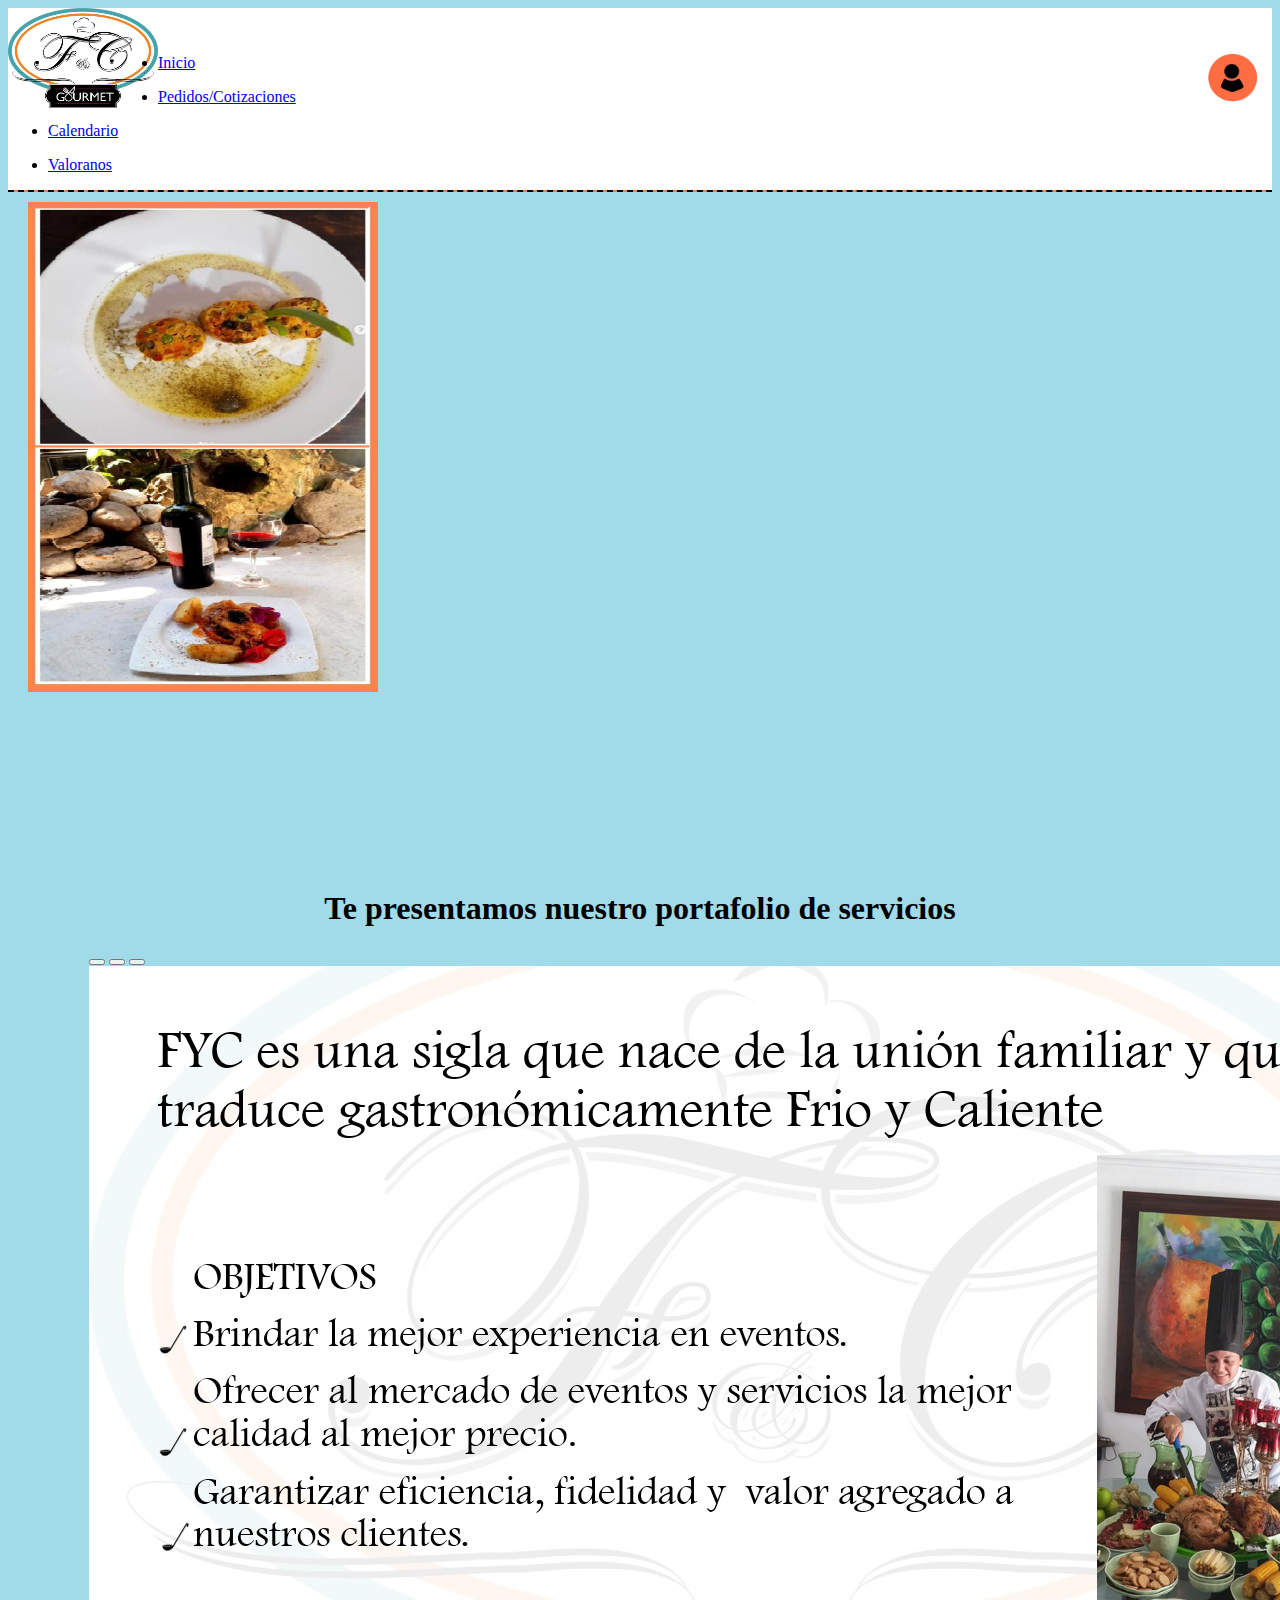
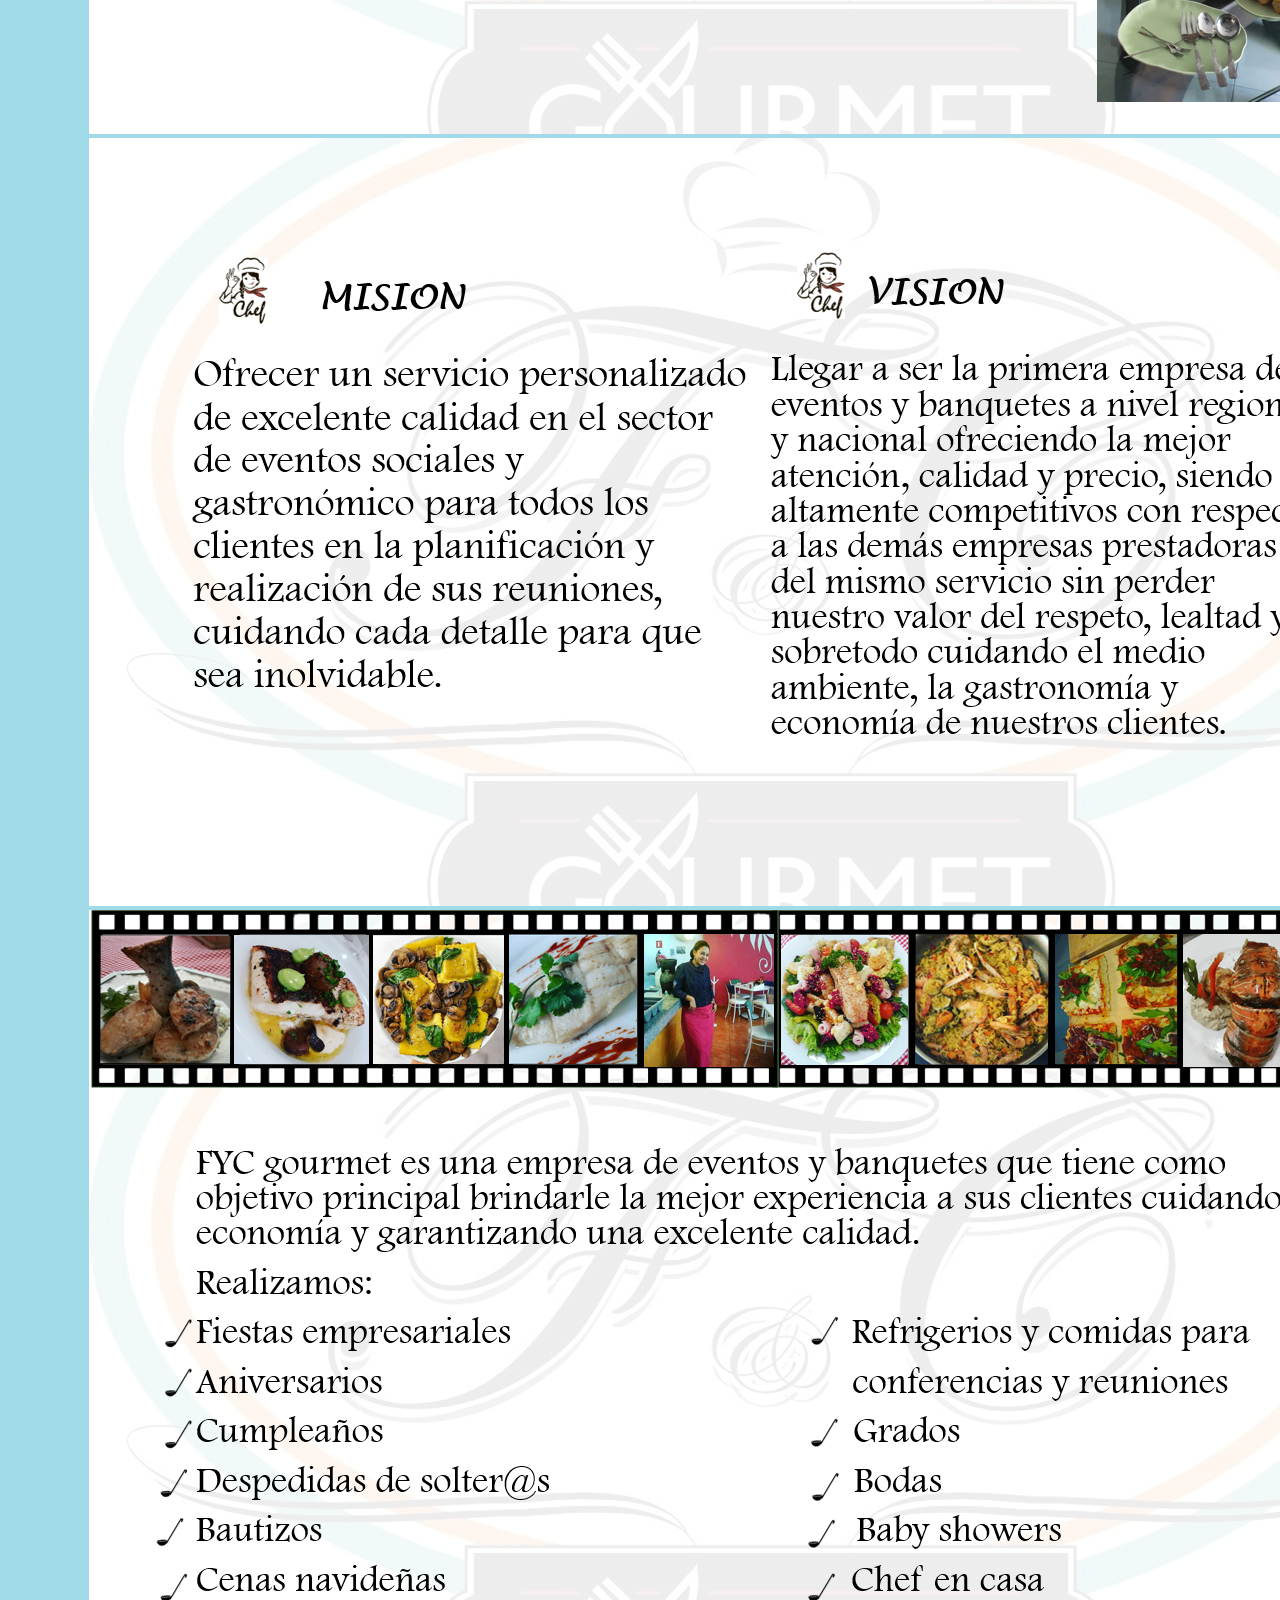
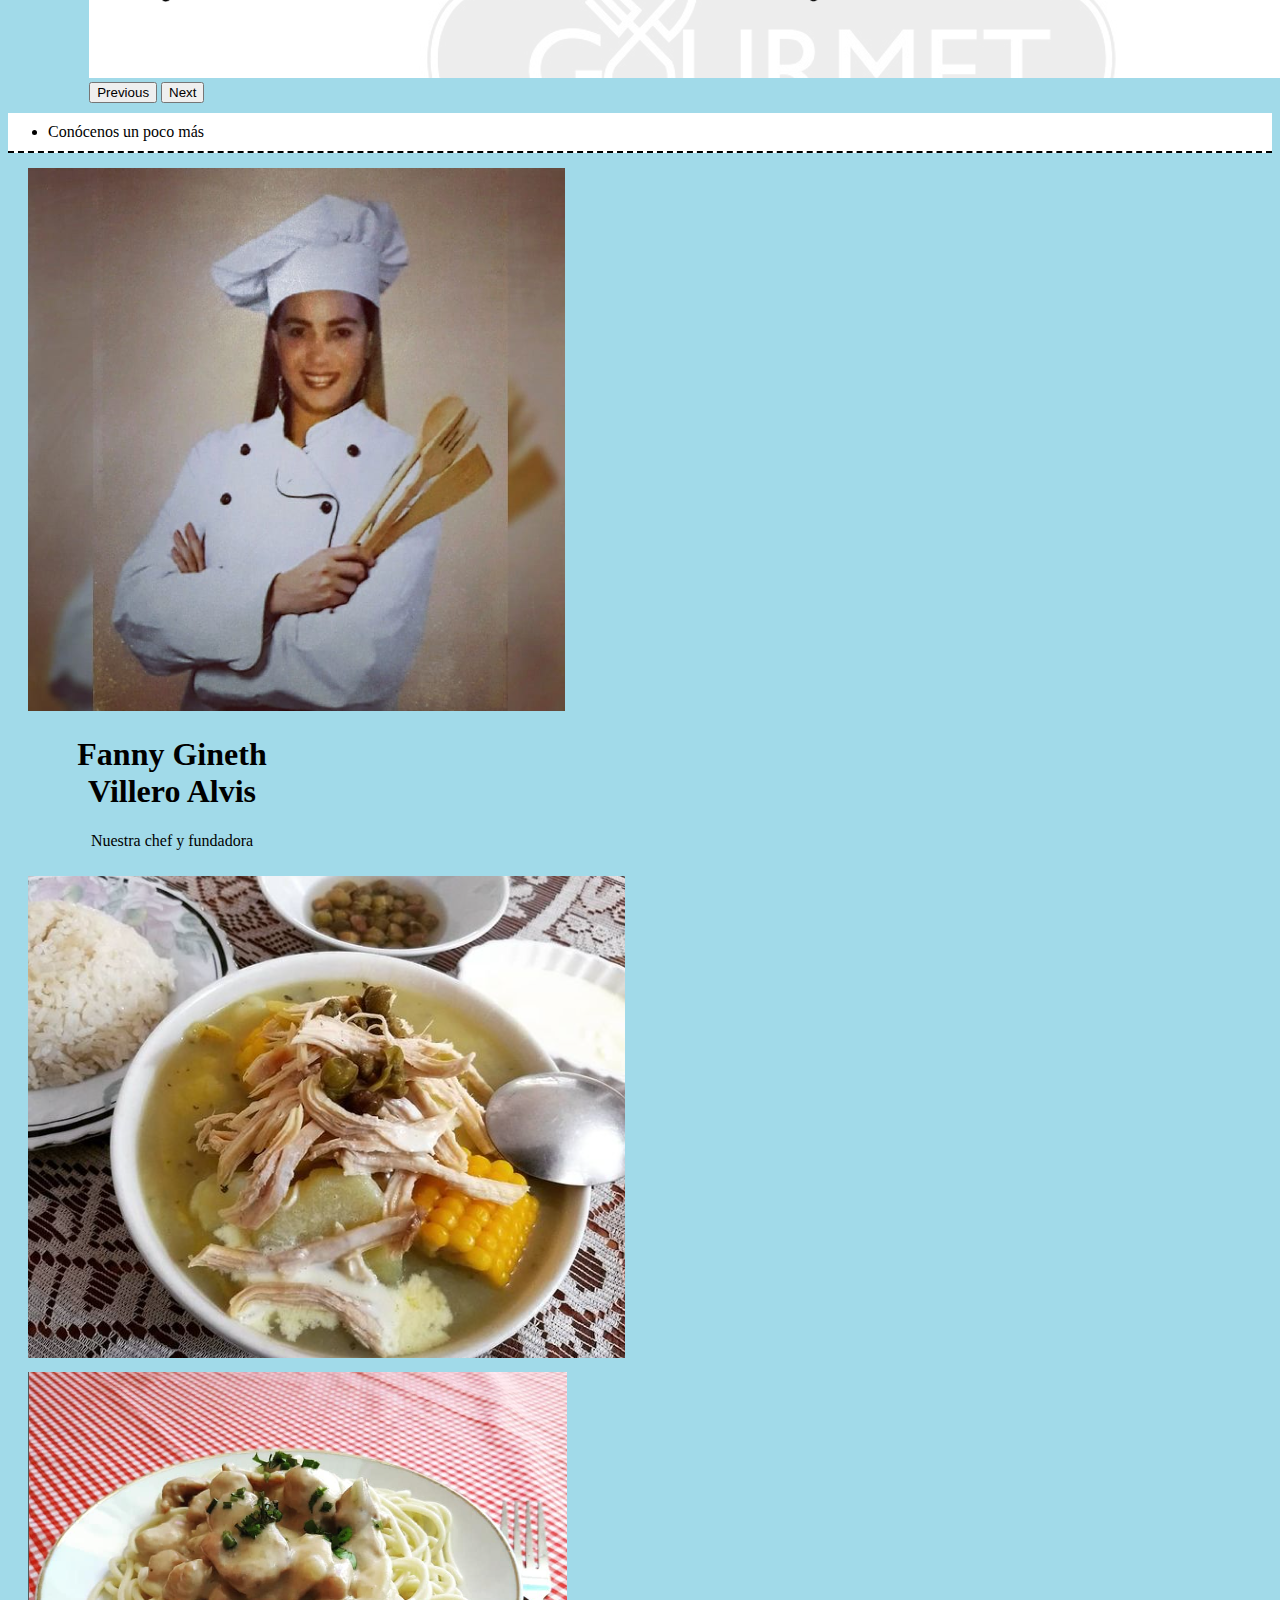
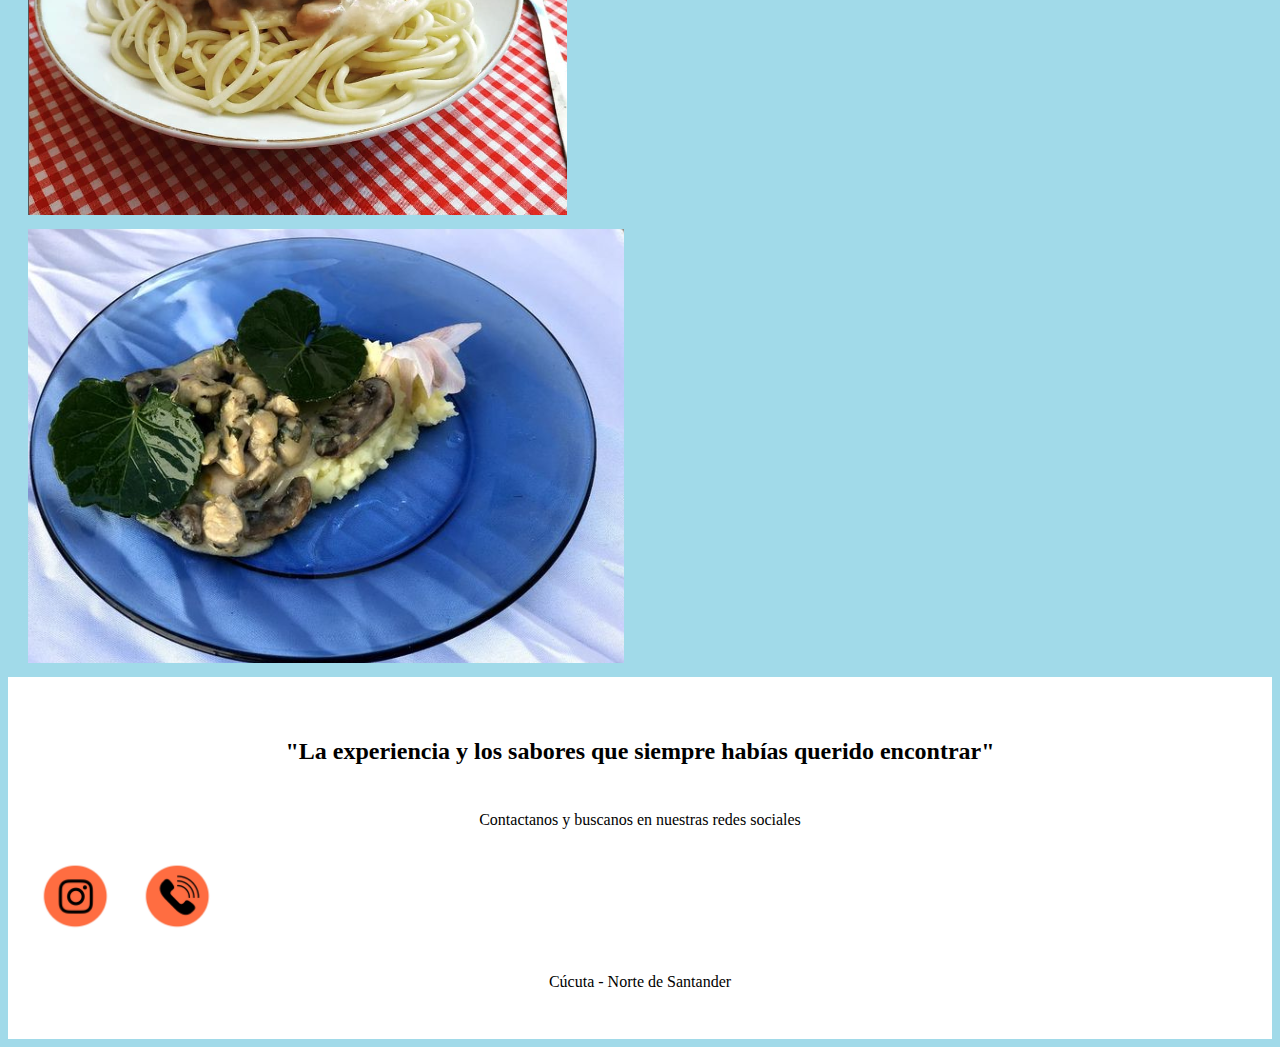
==== Index.html @ b10a86bc "cambios en encabezado y pie de pagina" ====
<!doctype html>
<html lang="en">
  <head>
    <!-- Required meta tags -->
    <meta charset="utf-8">
    <meta name="viewport" content="width=device-width, initial-scale=1">

    <!-- Bootstrap CSS -->
    <link href="https://cdn.jsdelivr.net/npm/bootstrap@5.0.2/dist/css/bootstrap.min.css" rel="stylesheet" integrity="sha384-EVSTQN3/azprG1Anm3QDgpJLIm9Nao0Yz1ztcQTwFspd3yD65VohhpuuCOmLASjC" crossorigin="anonymous">

<link rel="stylesheet" type= "text/css" href="css/style.css">
</head>

  <body> 
    <header>


      <!-- Barra superior-->
      <div class="row">
        <div class="col-4"> 
        <img src="img/logofyc.jpg" class="img-thumbnail" alt="image" id="logofyc"> 
        </div>
  
        <div class="col-8"> 
          <div class="container" id="indice">
                <a href="Valoranos.html"> <img src="img/usuario.jpeg" class="img-thumbnail" alt="image" id="usuario"> </a>
            <ul class="nav justify-content-end">
              <li class="nav-item">
                <a class="nav-link active" aria-current="page" href="Index.html"> <p class="text-dark">Inicio</p></a>
              </li>
              <li class="nav-item">
                <a class="nav-link active" aria-current="page" href="Pedidosycoti.html"> <p class="text-dark">Pedidos/Cotizaciones</p></a>
              </li>
              <li class="nav-item">
                <a class="nav-link" href="Calendario.html"><p class="text-dark">Calendario</p></a>
              </li>
              <li class="nav-item">
                <a class="nav-link" href="Valoranos.html"><p class="text-dark">Valoranos</p></a>
              </li>
            </ul>
          </div>
        </div>
      </div>
  
      <!-- Barra inferior-->
          <nav class="navbar" id="barrapequeña"></nav>
      </header>

      
      <!-- Primera fila Body-->
      <div class="container">
        <div class="row row-cols-1 row-cols-sm-2 ">
          <div class="col">
            <img src="img/WhatsApp Image 2022-09-01 at 3.12.00 PM.jpeg" class="img-thumbnail" alt="img" id="comboimage">
          </div>
          
          <div class="col">
            <div id="carouselExampleDark" class="carousel carousel-dark slide" data-bs-ride="carousel">
              <h1 id="textocarousel">Te presentamos nuestro portafolio de servicios</h1>
              <div class="carousel-indicators">
                <button type="button" data-bs-target="#carouselExampleDark" data-bs-slide-to="0" class="active" aria-current="true" aria-label="Slide 1"></button>
                <button type="button" data-bs-target="#carouselExampleDark" data-bs-slide-to="1" aria-label="Slide 2"></button>
                <button type="button" data-bs-target="#carouselExampleDark" data-bs-slide-to="2" aria-label="Slide 3"></button>
              </div>
              <div class="carousel-inner">
                <div class="carousel-item active" data-bs-interval="10000">
                  <img src="img/pagina2.png" class="d-block w-100" alt="...">
                </div>
  
                <div class="carousel-item" data-bs-interval="2000">
                  <img src="img/pagina3.png" class="d-block w-100" alt="...">
                </div>
                
                <div class="carousel-item">
                  <img src="img/pagina4.png" class="d-block w-100" alt="...">
                </div>
  
              </div>
              <button class="carousel-control-prev" type="button" data-bs-target="#carouselExampleDark" data-bs-slide="prev">
                <span class="carousel-control-prev-icon" aria-hidden="true"></span>
                <span class="visually-hidden">Previous</span>
              </button>
              <button class="carousel-control-next" type="button" data-bs-target="#carouselExampleDark" data-bs-slide="next">
                <span class="carousel-control-next-icon" aria-hidden="true"></span>
                <span class="visually-hidden">Next</span>
              </button>
            </div>
          </div>
          </div>
          
          
        </div>
      </div>

      <!-- Segunda fila Body-->
      
        <ul class="nav justify-content-center" id="barraenmedio">
          <li class="nav-item">
            <a aria-current="page">Conócenos un poco más</a>
          </li>
        </ul>

            


      <!-- Tercera fila Body-->
      <div class="container">
        <div class="row row-cols-1 row-cols-sm-2 row-cols-md-4">

          <div class="col">
            <div class="card" style="width: 18rem;">
              <img src="img/foto chef 3.png" class="card-img-top" alt="...">
              <div class="card-body">
                <h1 class="card-text" style="text-align:center;"> Fanny Gineth Villero Alvis</h1>
                <p class="card-text" style="text-align:center;"> Nuestra chef y fundadora </p>
              </div>
            </div>
          </div>

          <div class="col">
            <div class="card" style="width: 18rem;">
              <img src="img/fotocarrusel1.png" class="card-img-top" alt="...">
            </div>
          </div>

          <div class="col">
            <div class="card" style="width: 18rem;">
              <img src="img/fotocarrusel2.png" class="card-img-top" alt="...">
            </div>
          </div>

          <div class="col">
            <div class="card" style="width: 18rem;">
              <img src="img/fotocarrusel3.png" class="card-img-top" alt="...">
            </div>
          </div>
        </div>
      </div>
      
      <footer>
        <div class="row">
          <div class="col"> 
            <h2 class="text-dark" style="text-align:center;"> "La experiencia y los sabores que siempre habías querido encontrar" </h2> 
          </div>
        </div>

        <div class="row">
          <div class="col">
            <p style="text-align: center;">Contactanos y buscanos en nuestras redes sociales</p>
            <div class="text-center">
              <a href="https://www.instagram.com/sanalejobistro/"><img src="img/Instagram.jpeg" class="img-thumbnail" alt="img" id="img"></a>
              <a href="Valoranos.html"> <img src="img/Telefono.jpeg" class="img-thumbnail" alt="img" id="img"> </a>
            </div>
          </div>
        </div>

        <div class="row">
          <div class="col">
            <p style="text-align: center;"> Cúcuta - Norte de Santander </p> 
          </div>
        </div>

      </footer>

  <script src="https://code.jquery.com/jquery-3.3.1.slim.min.js" integrity="sha384-q8i/X+965DzO0rT7abK41JStQIAqVgRVzpbzo5smXKp4YfRvH+8abtTE1Pi6jizo" crossorigin="anonymous"></script>
  <script src="https://cdnjs.cloudflare.com/ajax/libs/popper.js/1.14.7/umd/popper.min.js" integrity="sha384-UO2eT0CpHqdSJQ6hJty5KVphtPhzWj9WO1clHTMGa3JDZwrnQq4sF86dIHNDz0W1" crossorigin="anonymous"></script>
  <script src="https://stackpath.bootstrapcdn.com/bootstrap/4.3.1/js/bootstrap.min.js" integrity="sha384-JjSmVgyd0p3pXB1rRibZUAYoIIy6OrQ6VrjIEaFf/nJGzIxFDsf4x0xIM+B07jRM" crossorigin="anonymous"></script>
  <script src="https://cdn.jsdelivr.net/npm/bootstrap@5.0.2/dist/js/bootstrap.bundle.min.js" integrity="sha384-MrcW6ZMFYlzcLA8Nl+NtUVF0sA7MsXsP1UyJoMp4YLEuNSfAP+JcXn/tWtIaxVXM" crossorigin="anonymous"></script>
</body>
</html>
---- css/style.css ----
#barra {
  height: 100px;
  width: auto;
  background-color:white;
}

#barrapequeña {
  background-color:coral;
  border-bottom-style: dashed;
  border-bottom-width: 2px;
}

#logofyc {
  border-style: none;
  height: 100px; 
  width: 150px;
  float: left;
}

#usuario {
  border-style: none;
  height: 3%;
  width: 6%;
  float: right;
  padding-bottom: 0%;
}

#img{
  border-style: none;
  height: 5%;
  width: 8%;
}

#indice {
  padding-top: 30px;
}

header {
  background-color: white;
}

body {
  background-color: rgb(161, 218, 233);
}

footer {
  padding-top: 2.5%;
  padding-bottom: 2.5%;
  background-color: white;
  margin-top: 10px;
}



#comboimage {
  background-color: coral;
  padding-top: 5px;
  padding-bottom: 5px;
  height: 480px;
  width: 350px;
  
}

#textocarousel{
  text-align: center;
  
}

#carouselExampleDark {
  margin-top: 15%;
  margin-left: 5%;
  margin-right: 5%;
}

#barraenmedio{
  background-color: white;
  border-bottom-style: dashed;
  border-bottom-width: 2px;
  padding-top: 10px;
  padding-bottom: 10px;
  margin-top: 10px;
  margin-bottom: 5px;
  
}







#titulo {
  position: absolute;
  font-size: 30px;
  scroll-padding-inline-start: 20px;
  font-style:oblique;
  font-family: Lobster-Regular;
}

#formulario {
  margin-top: 10%;
  background-color: white;
  box-sizing: content-box;
  height: 410px;
  width: 380px;
  border-radius: 20px;
  border-color: white; 
}


#botonempezar {
  float: right;
}

#carrusel1 {
  position: relative;
  margin: 25%;
  float: left;
  height: 25%; 
  width: 25%;
}



#imagenchef {
  position: relative;
  margin: 50%;
  margin-top: 85%;
  margin-left: 20%;
  float: right;
  height: 45%; 
  width: 45%;

}

#pedycot {
  background-color: white;
  box-sizing: content-box;
  height: 250px;
  width: 300px;
  border-radius: 20px;
  border-color: white;
  padding-top: 50%;
}

#calendario {
  border-radius: 50%S;
  border: 40px;
  background-color: rgba(255, 255, 255, 0.753);
  padding-right: 0%;
  padding-left: 0%;
}

#listacalendario{
  padding-top: 70px;
  text-align: center;
}

table {
  font-family: arial, sans-serif;
  border-collapse: collapse;
  width: 50%;
}

td, th {
  border: 1px solid #000000;
  text-align: left;
  padding: 8px;
}


div.col{
  padding-left: 20px;
  padding-right: 20px;
  padding-top: 10px;
}
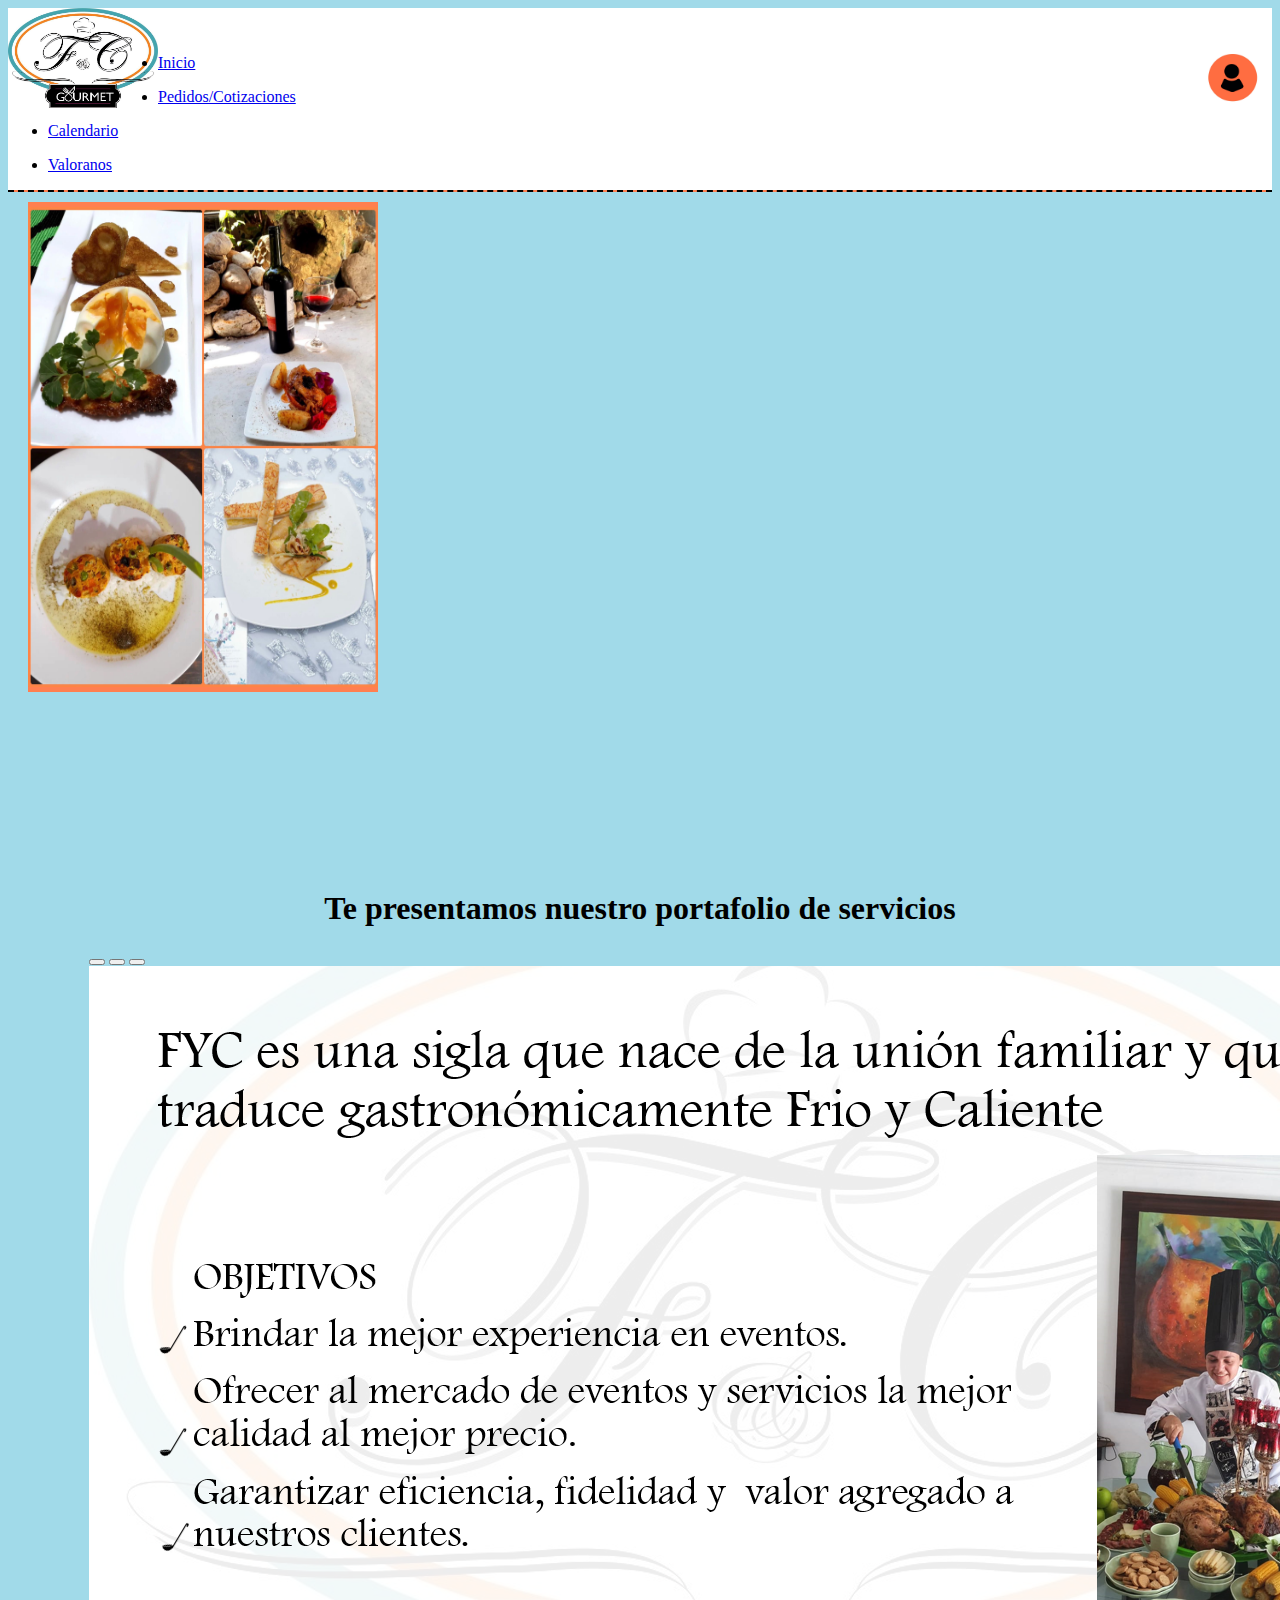
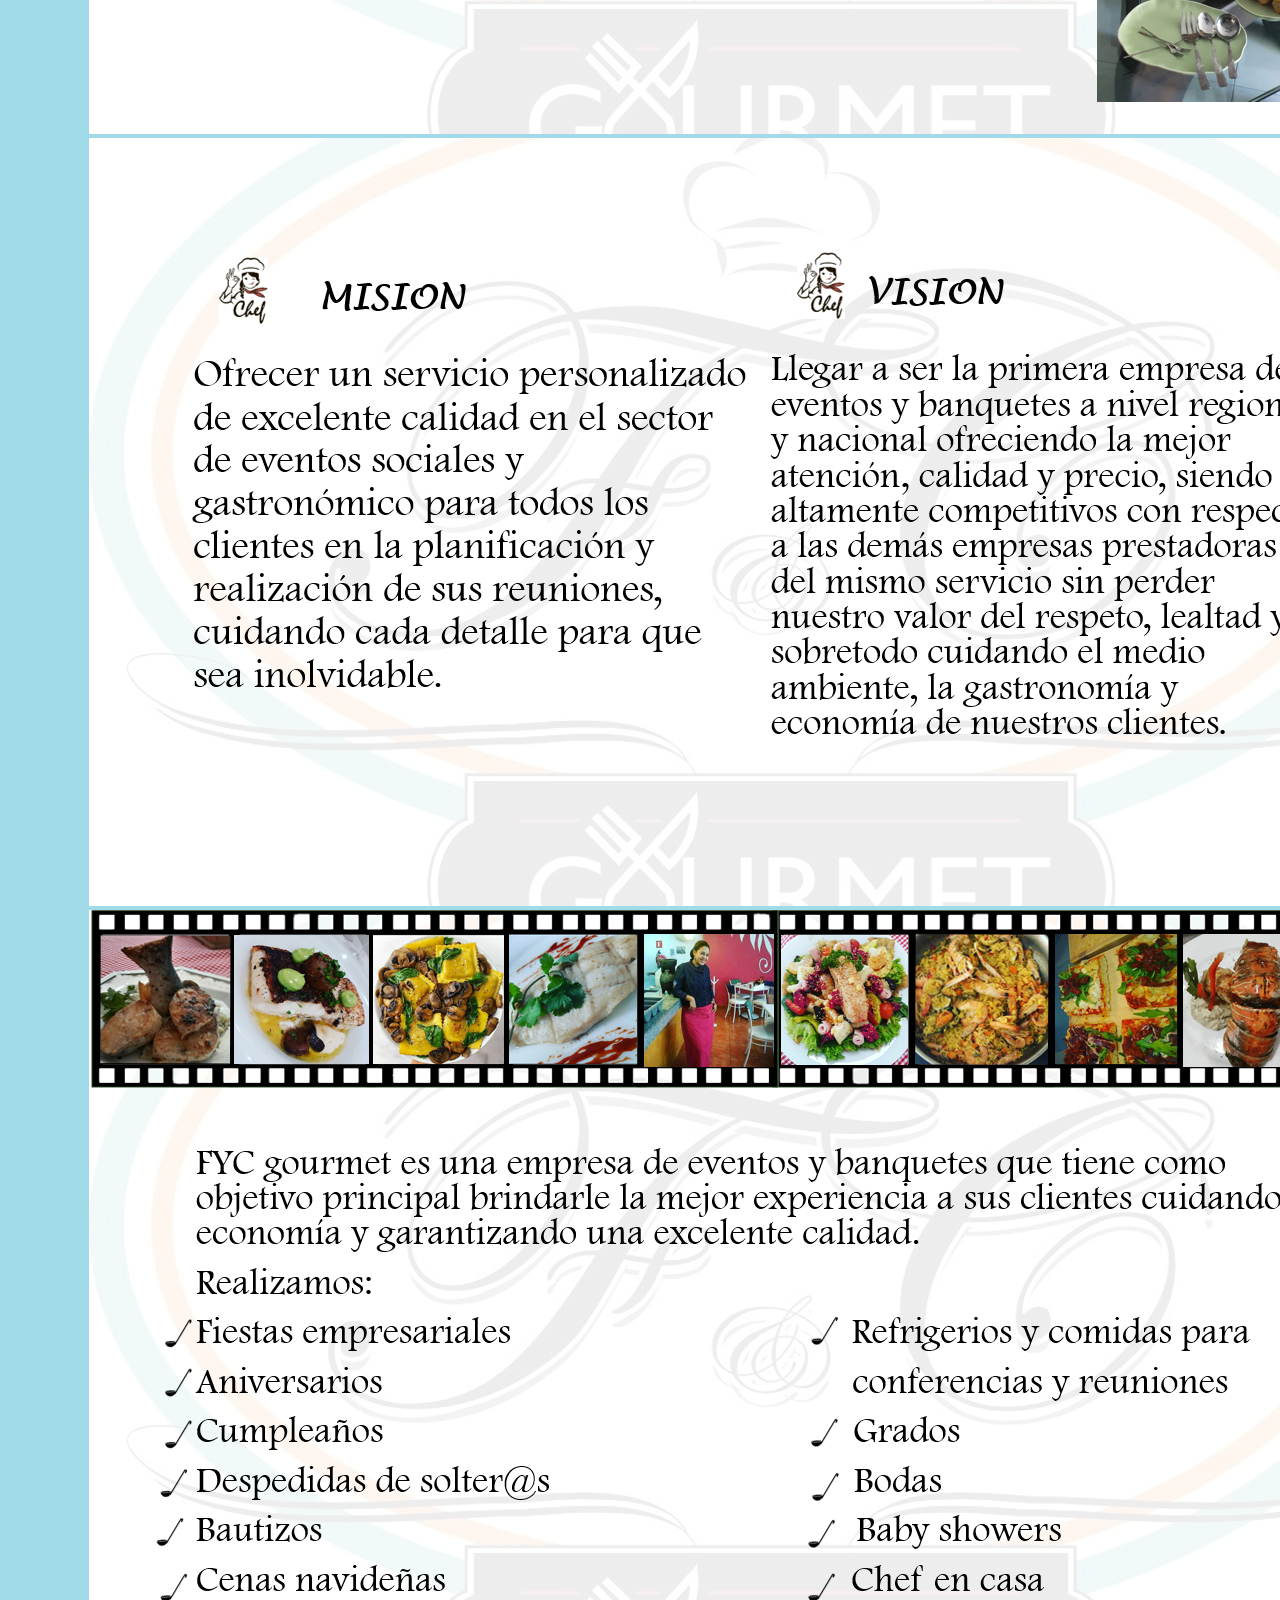
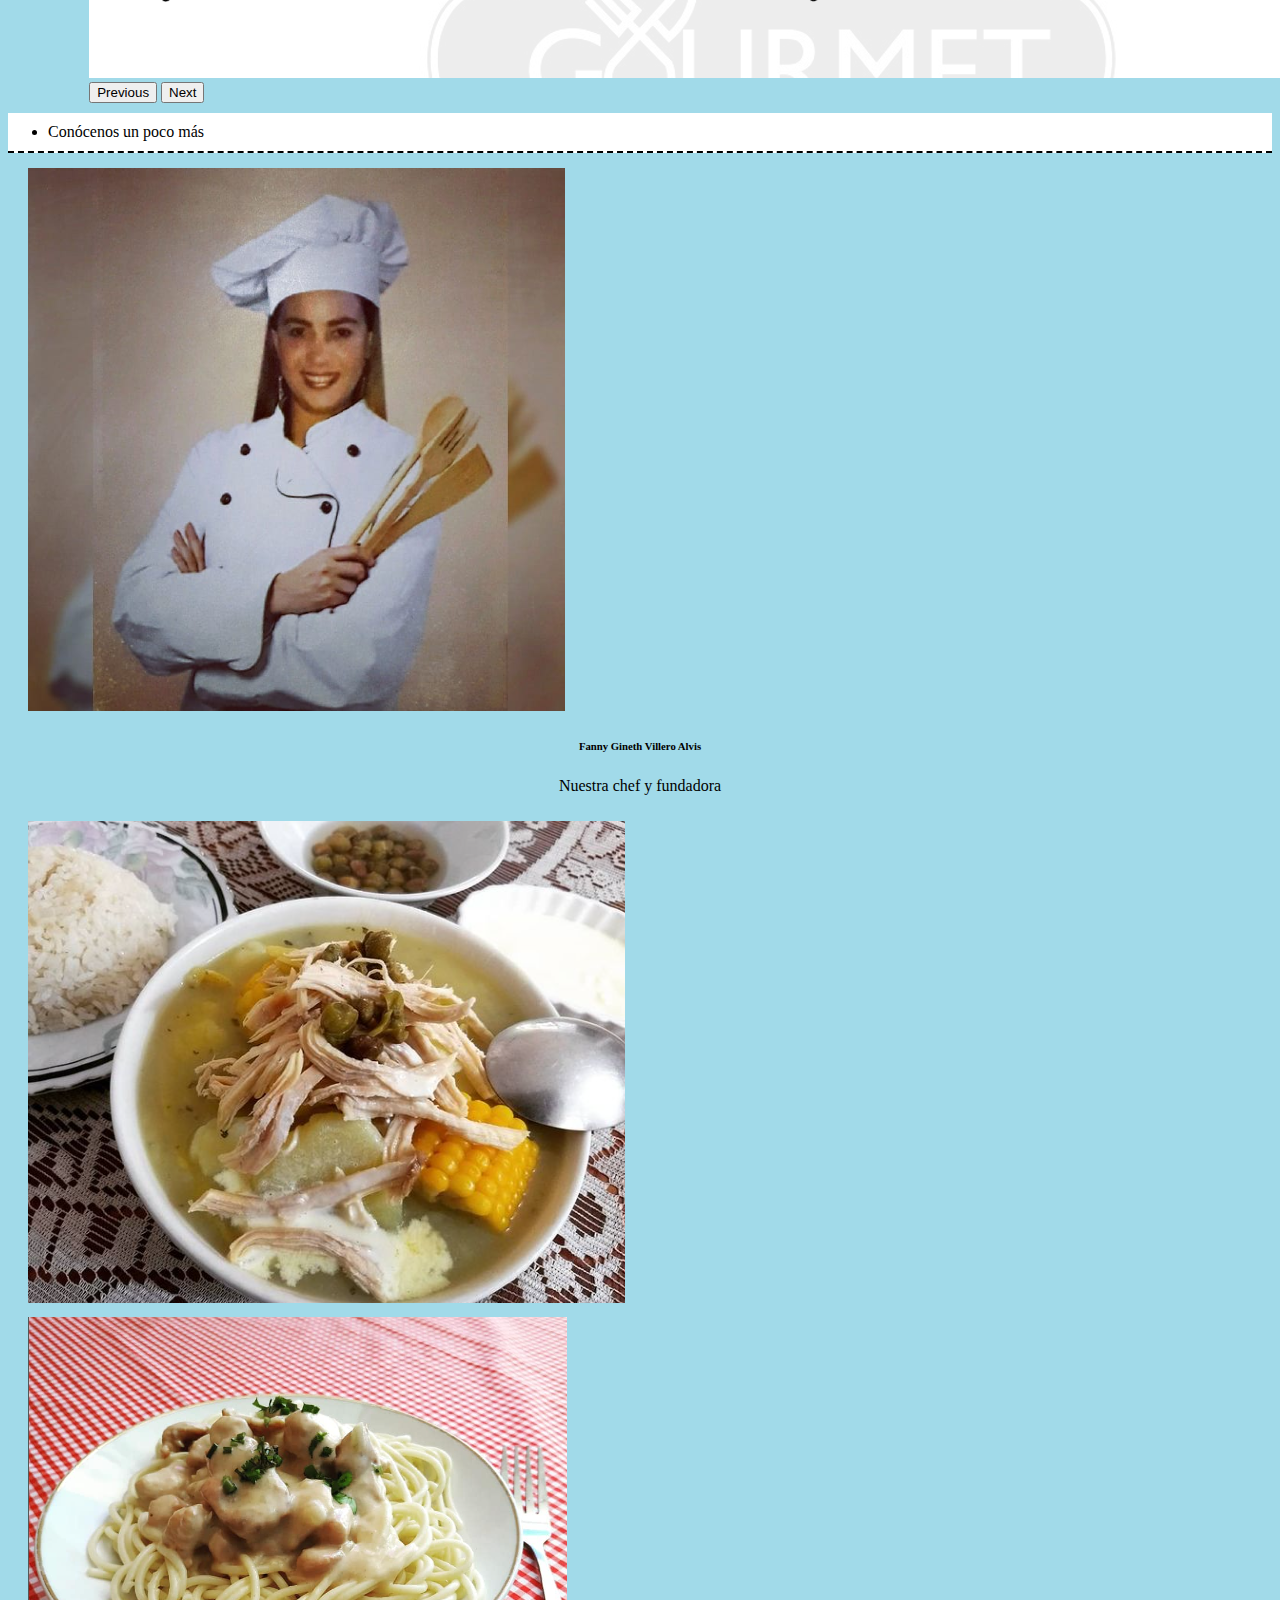
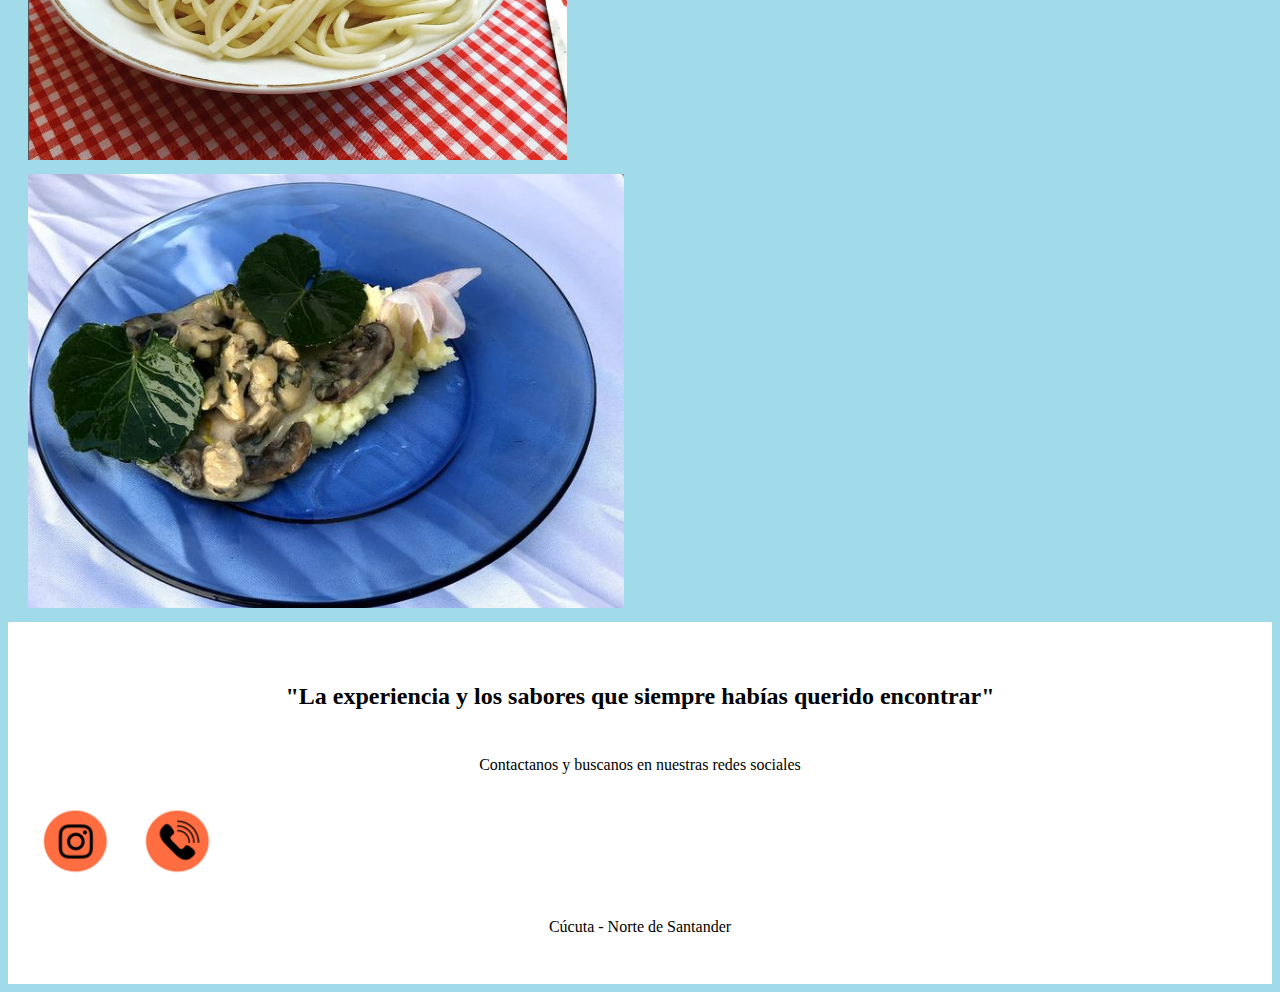
==== commit 4ce34de9: "actualizacion" ====
--- a/Index.html
+++ b/Index.html
@@ -51,7 +51,7 @@
       <div class="container">
         <div class="row row-cols-1 row-cols-sm-2 ">
           <div class="col">
-            <img src="img/WhatsApp Image 2022-09-01 at 3.12.00 PM.jpeg" class="img-thumbnail" alt="img" id="comboimage">
+            <img src="img/Imagenes combo.jpeg" class="img-thumbnail" alt="img" id="comboimage">
           </div>
           
           <div class="col">
@@ -108,31 +108,25 @@
         <div class="row row-cols-1 row-cols-sm-2 row-cols-md-4">
 
           <div class="col">
-            <div class="card" style="width: 18rem;">
-              <img src="img/foto chef 3.png" class="card-img-top" alt="...">
+            <div class="card">
+              <img src="img/foto chef 3.png" class="card-img-top" alt="imgchef" id="imgchef">
               <div class="card-body">
-                <h1 class="card-text" style="text-align:center;"> Fanny Gineth Villero Alvis</h1>
+                <h6 class="card-text" style="text-align:center;"><strong> Fanny Gineth Villero Alvis </strong></h6>
                 <p class="card-text" style="text-align:center;"> Nuestra chef y fundadora </p>
               </div>
             </div>
           </div>
 
           <div class="col">
-            <div class="card" style="width: 18rem;">
-              <img src="img/fotocarrusel1.png" class="card-img-top" alt="...">
-            </div>
+              <img src="img/fotocarrusel1.png" class="card-img-top" alt="img" id="fotos">
           </div>
 
           <div class="col">
-            <div class="card" style="width: 18rem;">
-              <img src="img/fotocarrusel2.png" class="card-img-top" alt="...">
-            </div>
+              <img src="img/fotocarrusel2.png" class="card-img-top" alt="img" id="fotos">
           </div>
 
           <div class="col">
-            <div class="card" style="width: 18rem;">
-              <img src="img/fotocarrusel3.png" class="card-img-top" alt="...">
-            </div>
+              <img src="img/fotocarrusel3.png" class="card-img-top" alt="img" id="fotos">
           </div>
         </div>
       </div>
--- a/css/style.css
+++ b/css/style.css
@@ -89,7 +89,6 @@
 
 
 
-
 #titulo {
   position: absolute;
   font-size: 30px;
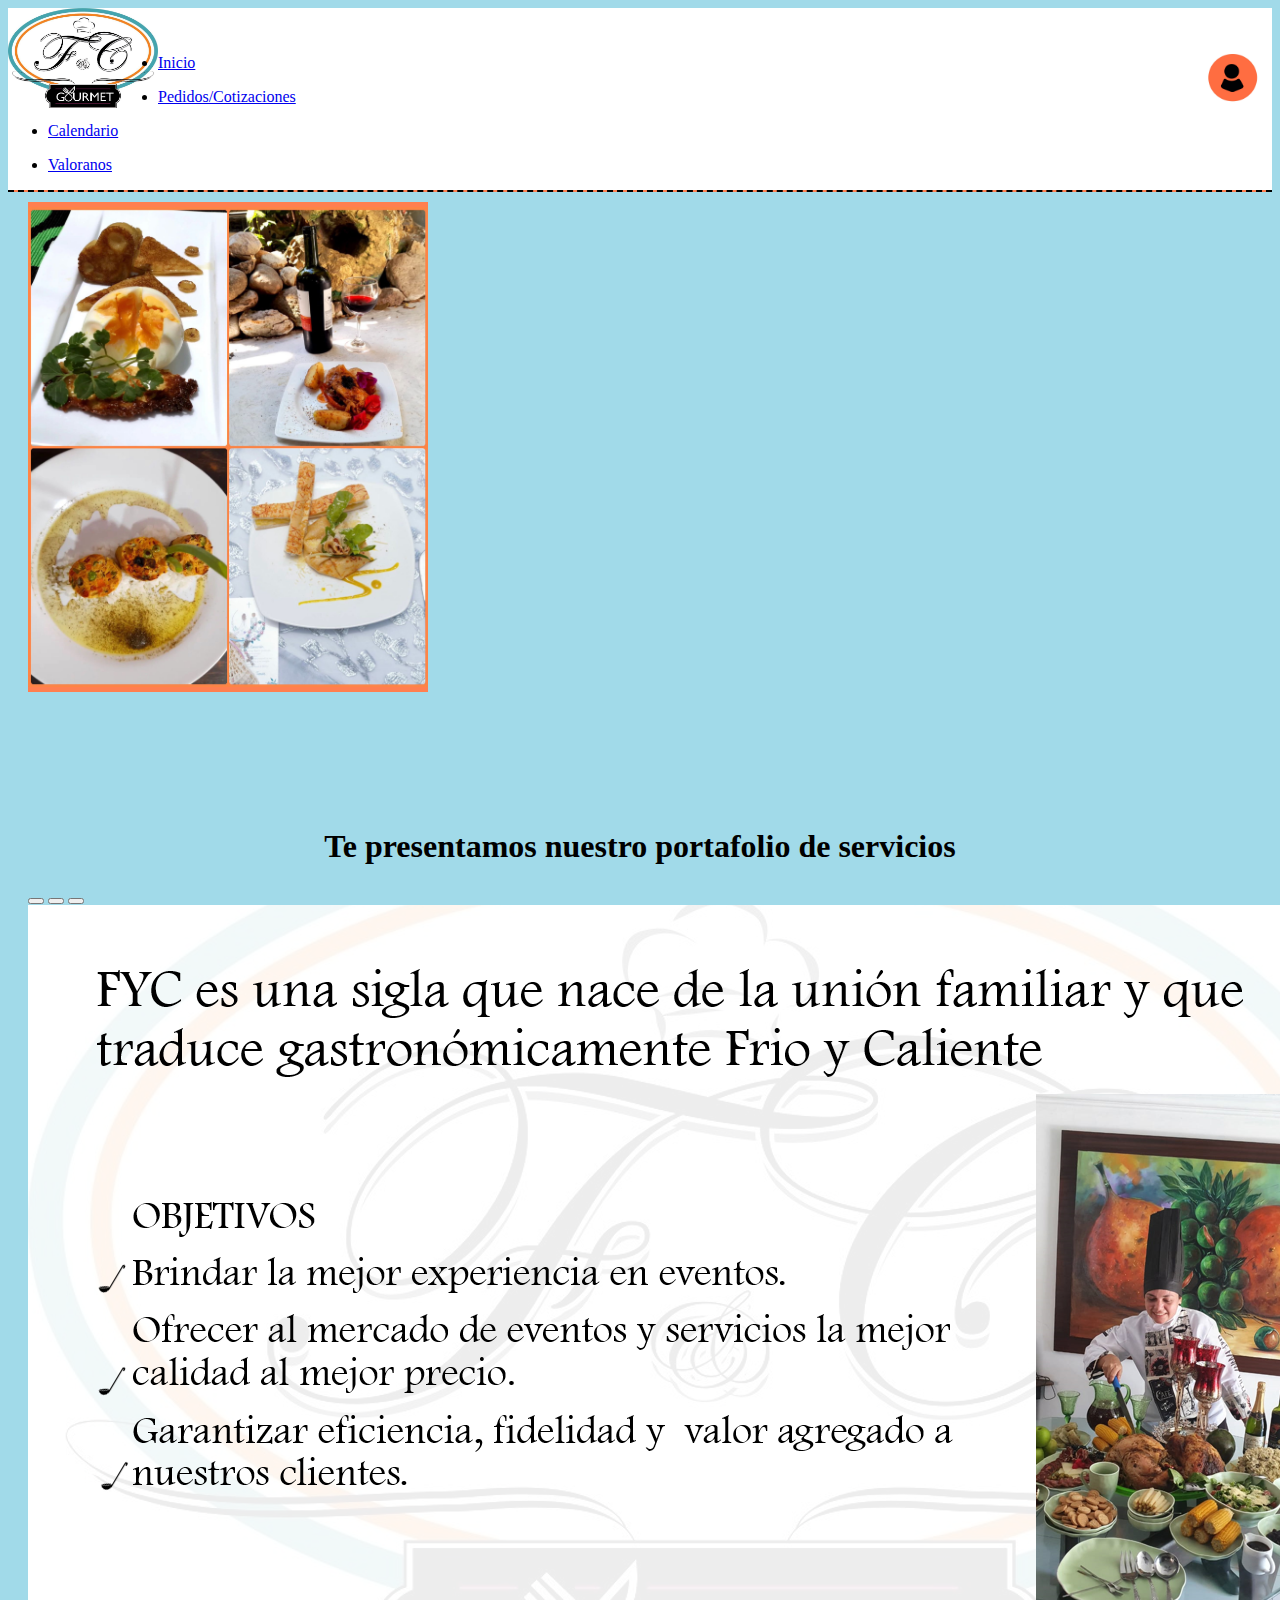
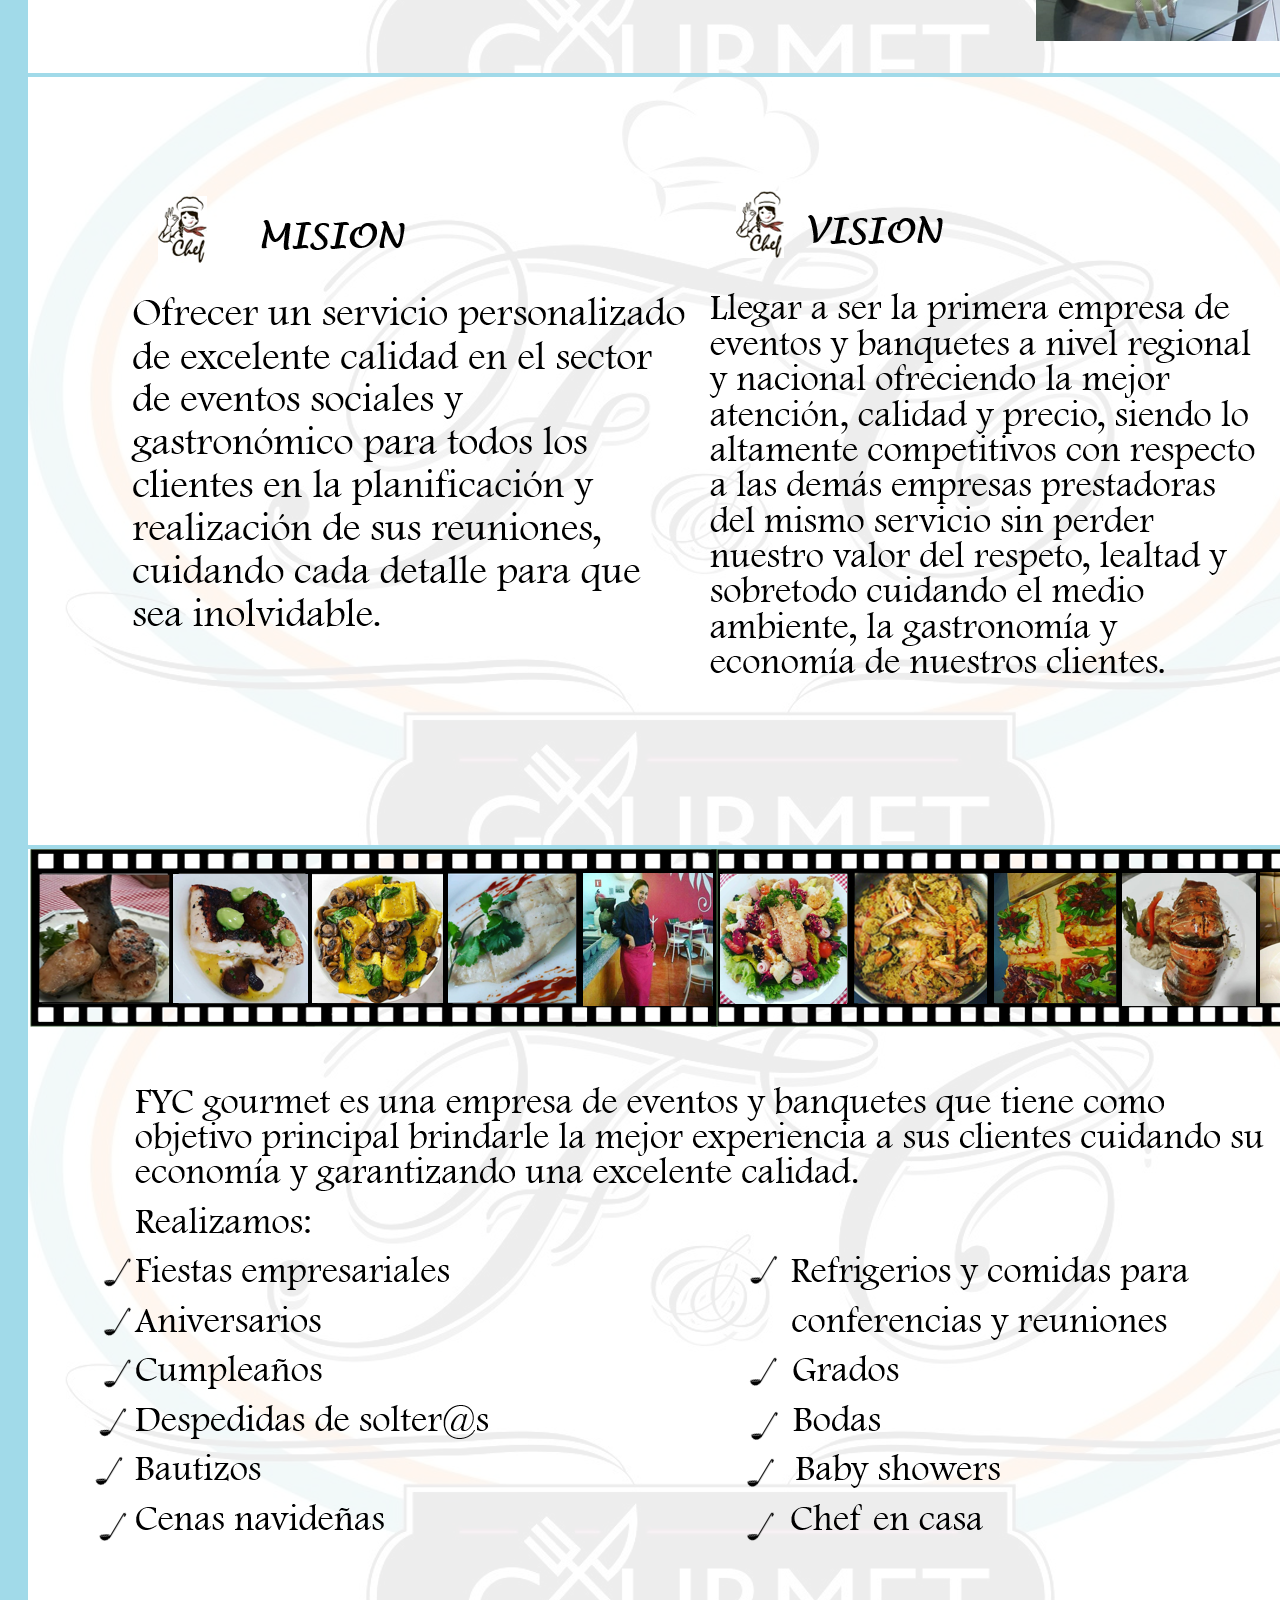
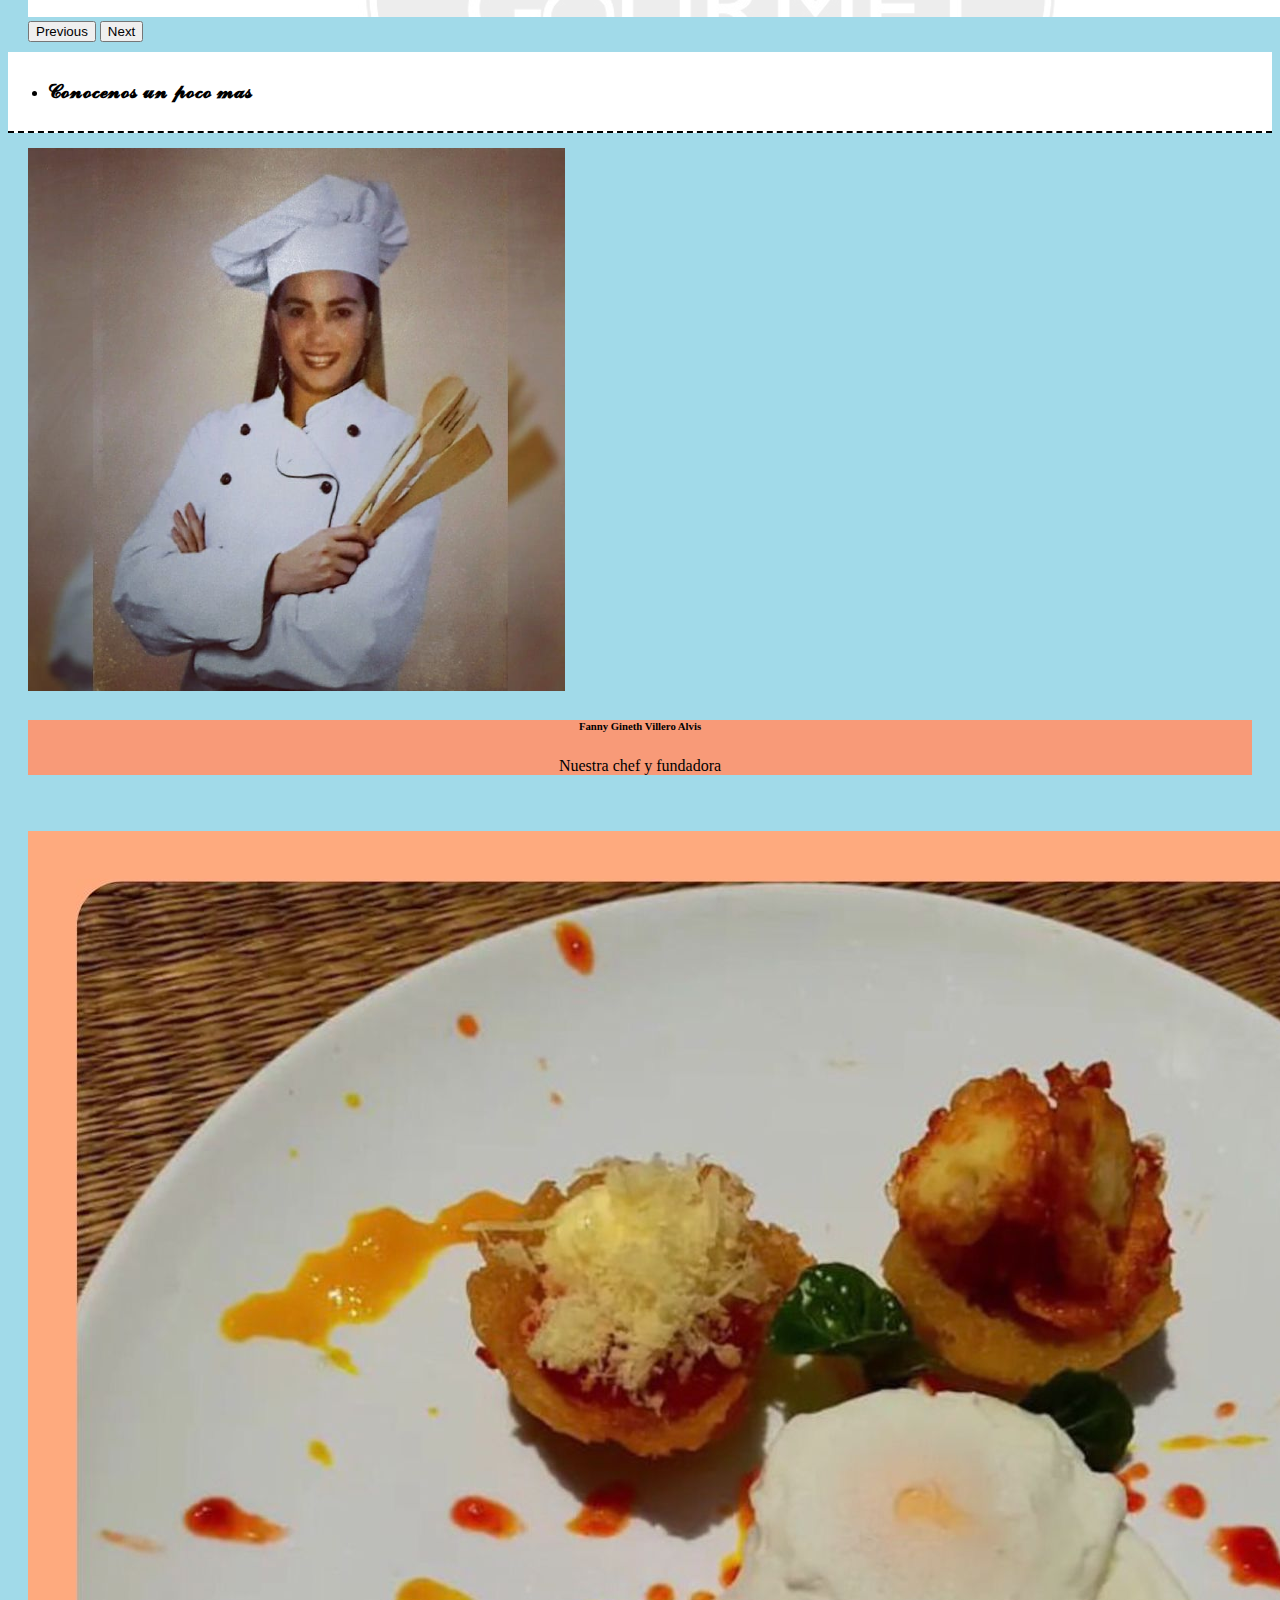
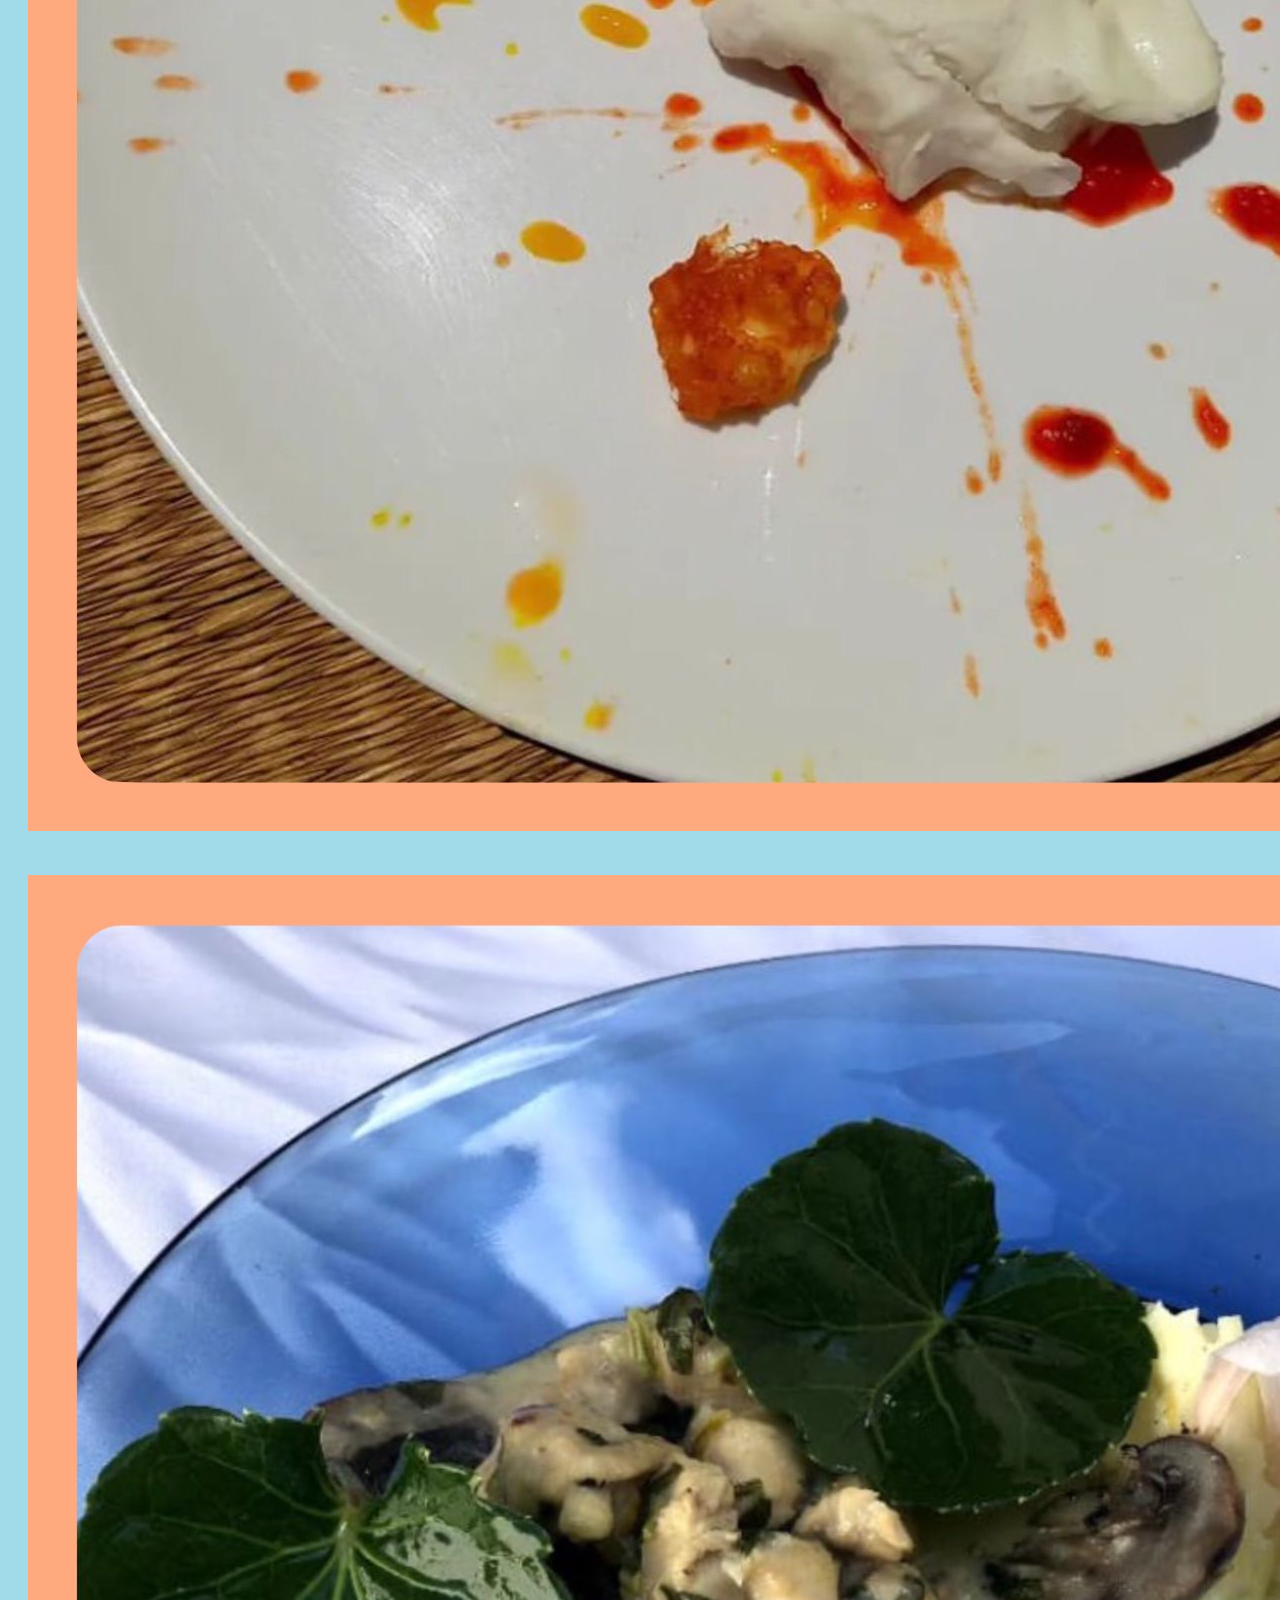
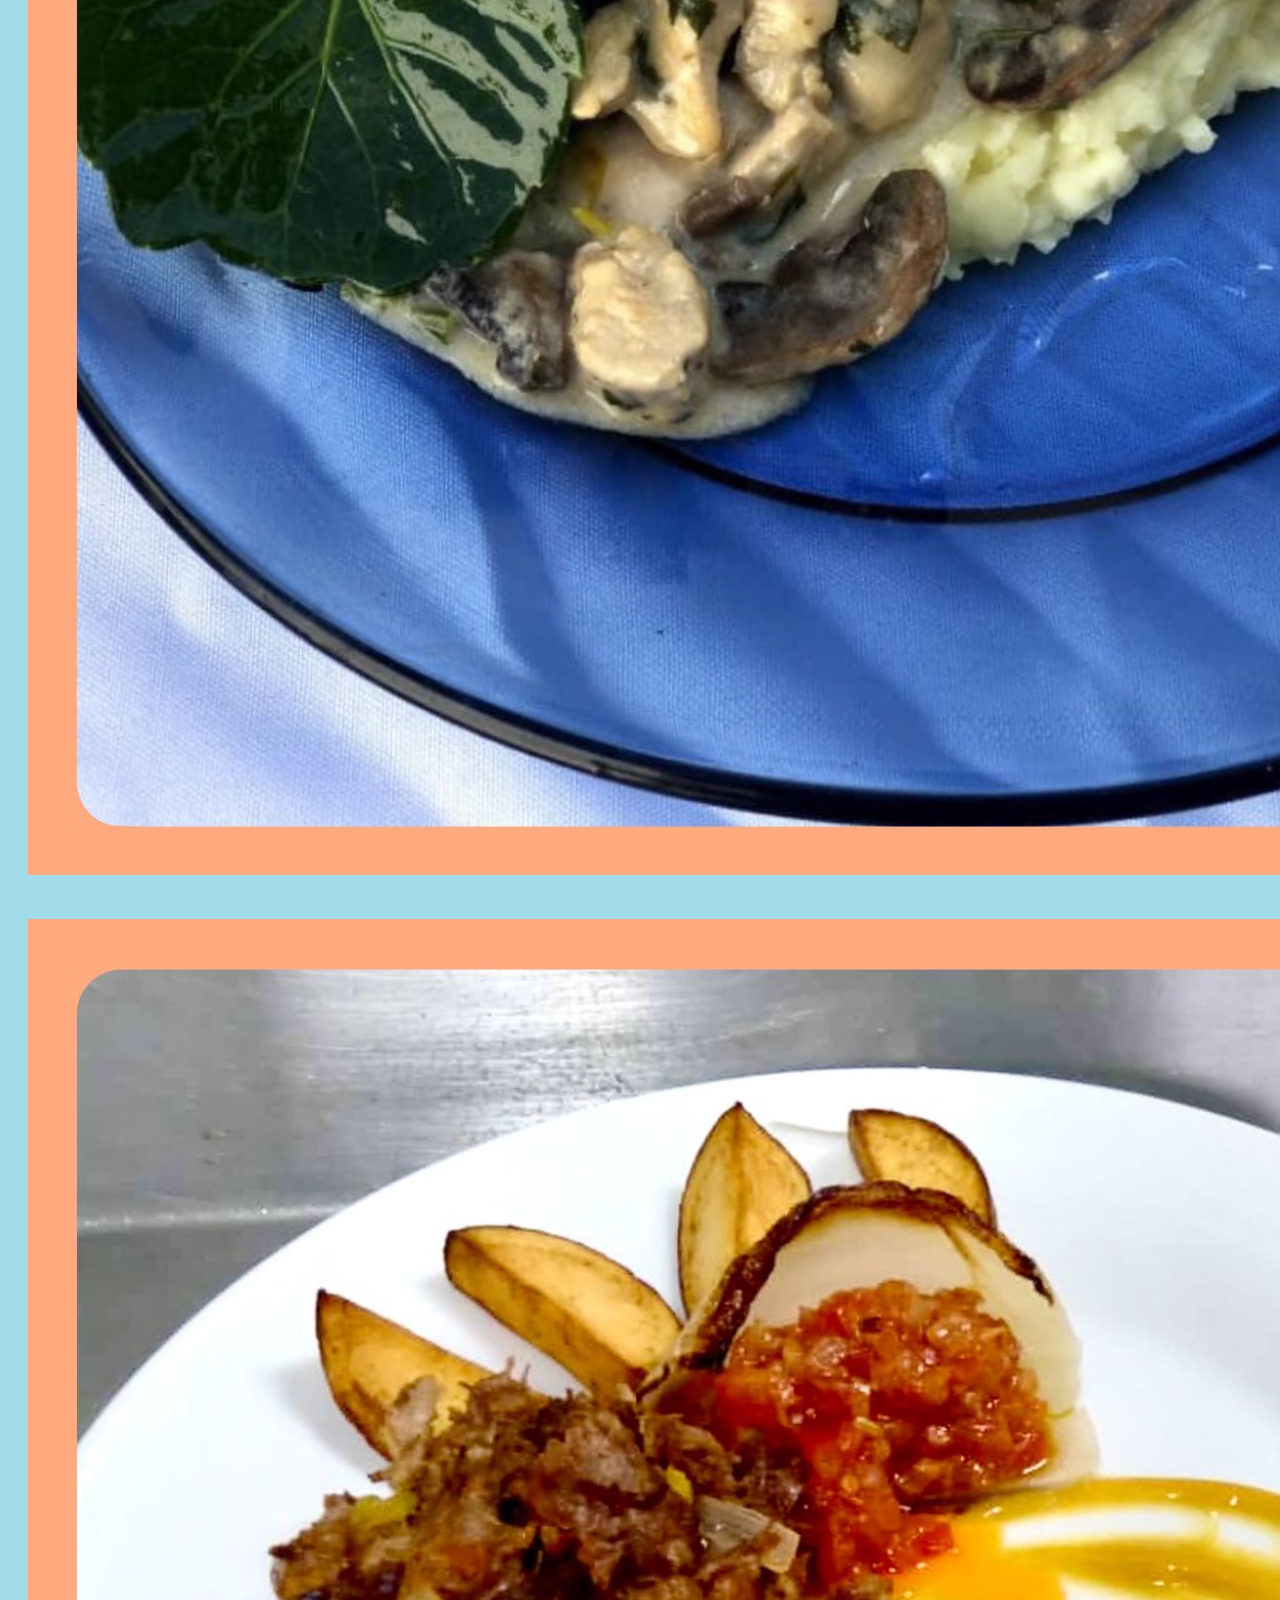
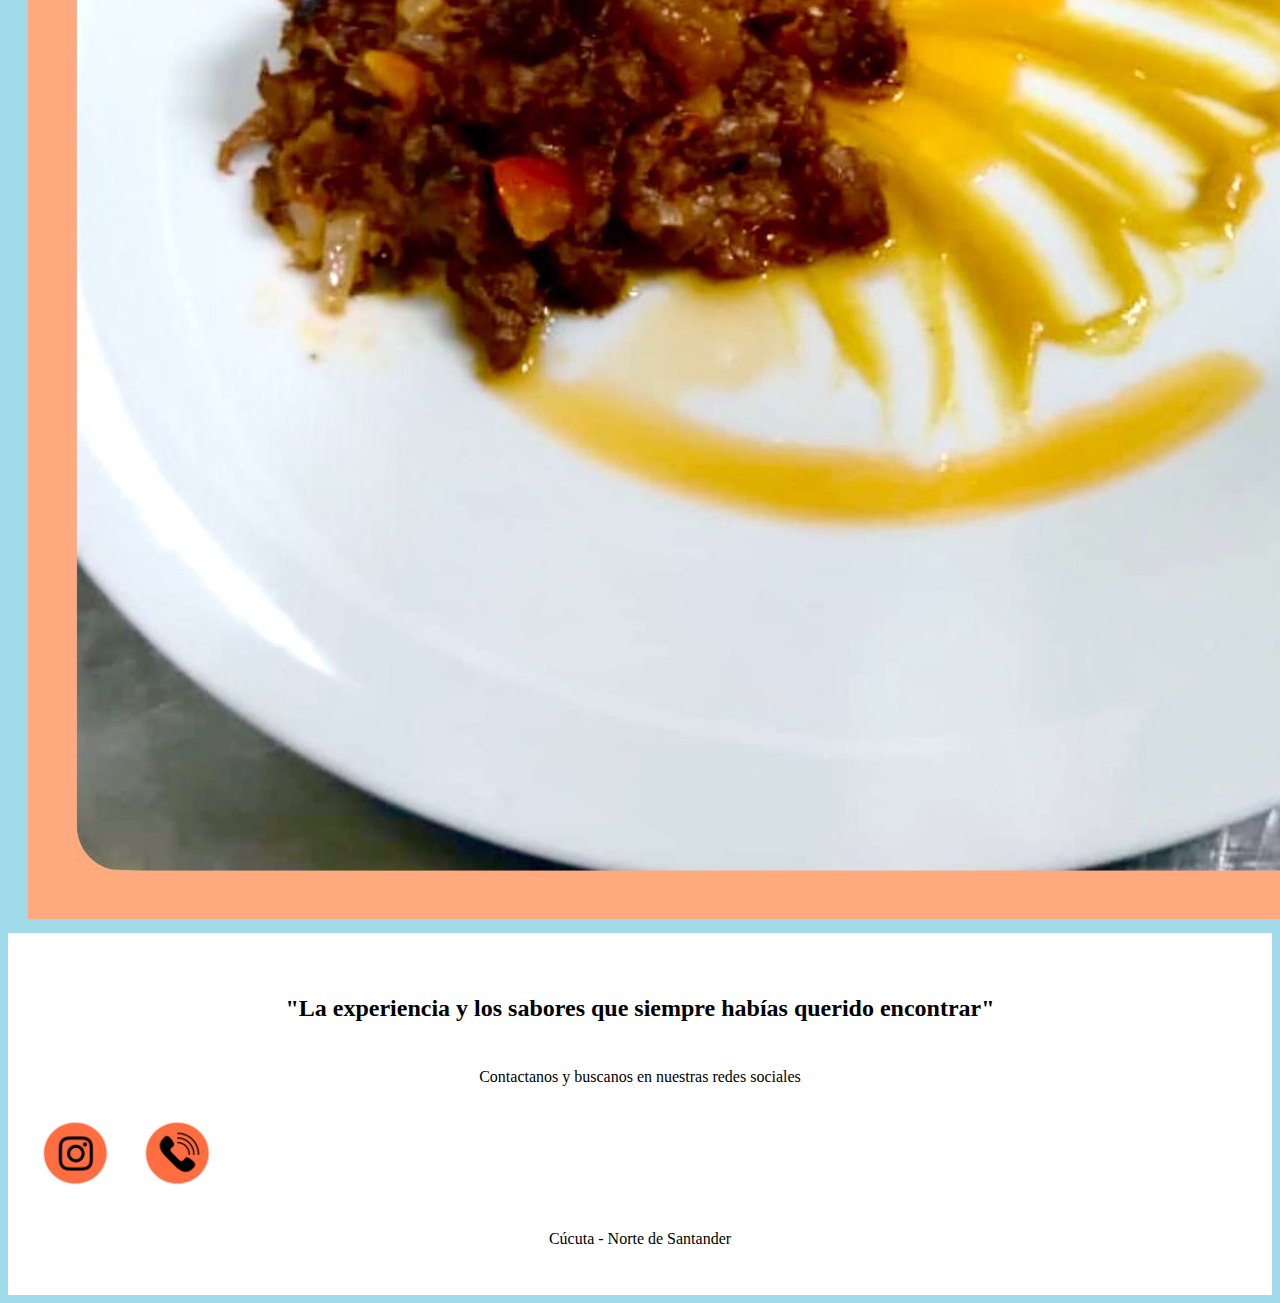
==== commit f9f11e09: "actualizacion" ====
--- a/Index.html
+++ b/Index.html
@@ -96,7 +96,8 @@
       
         <ul class="nav justify-content-center" id="barraenmedio">
           <li class="nav-item">
-            <a aria-current="page">Conócenos un poco más</a>
+            <h3><a aria-current="page">𝓒𝓸𝓷𝓸𝓬𝓮𝓷𝓸𝓼 𝓾𝓷 𝓹𝓸𝓬𝓸 𝓶𝓪𝓼</a></h3>
+            
           </li>
         </ul>
 
@@ -110,7 +111,7 @@
           <div class="col">
             <div class="card">
               <img src="img/foto chef 3.png" class="card-img-top" alt="imgchef" id="imgchef">
-              <div class="card-body">
+              <div class="card-body" style="background-color:rgb(248, 154, 120);">
                 <h6 class="card-text" style="text-align:center;"><strong> Fanny Gineth Villero Alvis </strong></h6>
                 <p class="card-text" style="text-align:center;"> Nuestra chef y fundadora </p>
               </div>
@@ -118,15 +119,15 @@
           </div>
 
           <div class="col">
-              <img src="img/fotocarrusel1.png" class="card-img-top" alt="img" id="fotos">
+              <img src="img/imagenindex1.jpeg" class="card-img-top" alt="img" id="fotos">
           </div>
 
           <div class="col">
-              <img src="img/fotocarrusel2.png" class="card-img-top" alt="img" id="fotos">
+              <img src="img/imagenindex2.jpeg" class="card-img-top" alt="img" id="fotos">
           </div>
 
           <div class="col">
-              <img src="img/fotocarrusel3.png" class="card-img-top" alt="img" id="fotos">
+              <img src="img/imagenindex3.jpeg" class="card-img-top" alt="img" id="fotos">
           </div>
         </div>
       </div>
--- a/css/style.css
+++ b/css/style.css
@@ -58,7 +58,7 @@
   padding-top: 5px;
   padding-bottom: 5px;
   height: 480px;
-  width: 350px;
+  width: 400px;
   
 }
 
@@ -68,9 +68,7 @@
 }
 
 #carouselExampleDark {
-  margin-top: 15%;
-  margin-left: 5%;
-  margin-right: 5%;
+  margin-top: 10%;
 }
 
 #barraenmedio{
@@ -83,6 +81,12 @@
   margin-bottom: 5px;
   
 }
+
+#fotos{
+  margin-top: 30px;
+}
+
+
 
 
 
@@ -97,51 +101,8 @@
   font-family: Lobster-Regular;
 }
 
-#formulario {
-  margin-top: 10%;
-  background-color: white;
-  box-sizing: content-box;
-  height: 410px;
-  width: 380px;
-  border-radius: 20px;
-  border-color: white; 
-}
 
 
-#botonempezar {
-  float: right;
-}
-
-#carrusel1 {
-  position: relative;
-  margin: 25%;
-  float: left;
-  height: 25%; 
-  width: 25%;
-}
-
-
-
-#imagenchef {
-  position: relative;
-  margin: 50%;
-  margin-top: 85%;
-  margin-left: 20%;
-  float: right;
-  height: 45%; 
-  width: 45%;
-
-}
-
-#pedycot {
-  background-color: white;
-  box-sizing: content-box;
-  height: 250px;
-  width: 300px;
-  border-radius: 20px;
-  border-color: white;
-  padding-top: 50%;
-}
 
 #calendario {
   border-radius: 50%S;
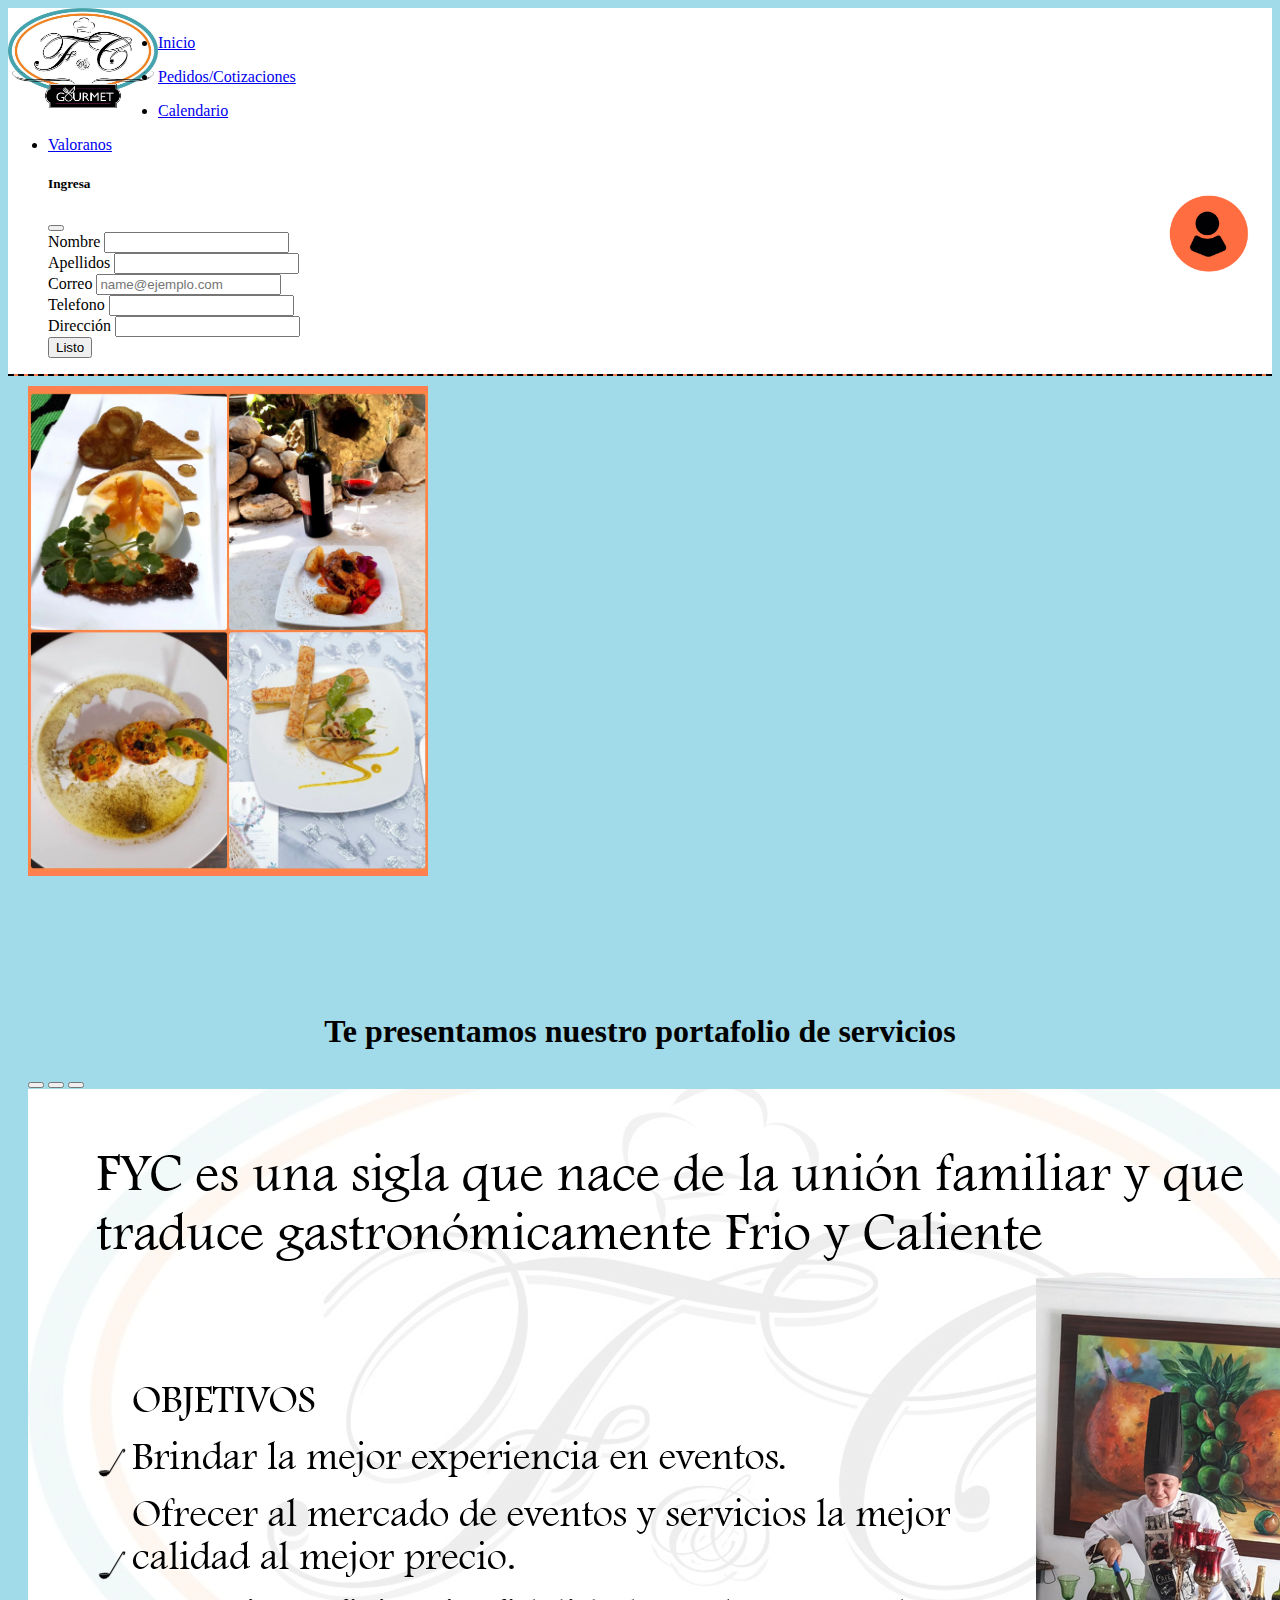
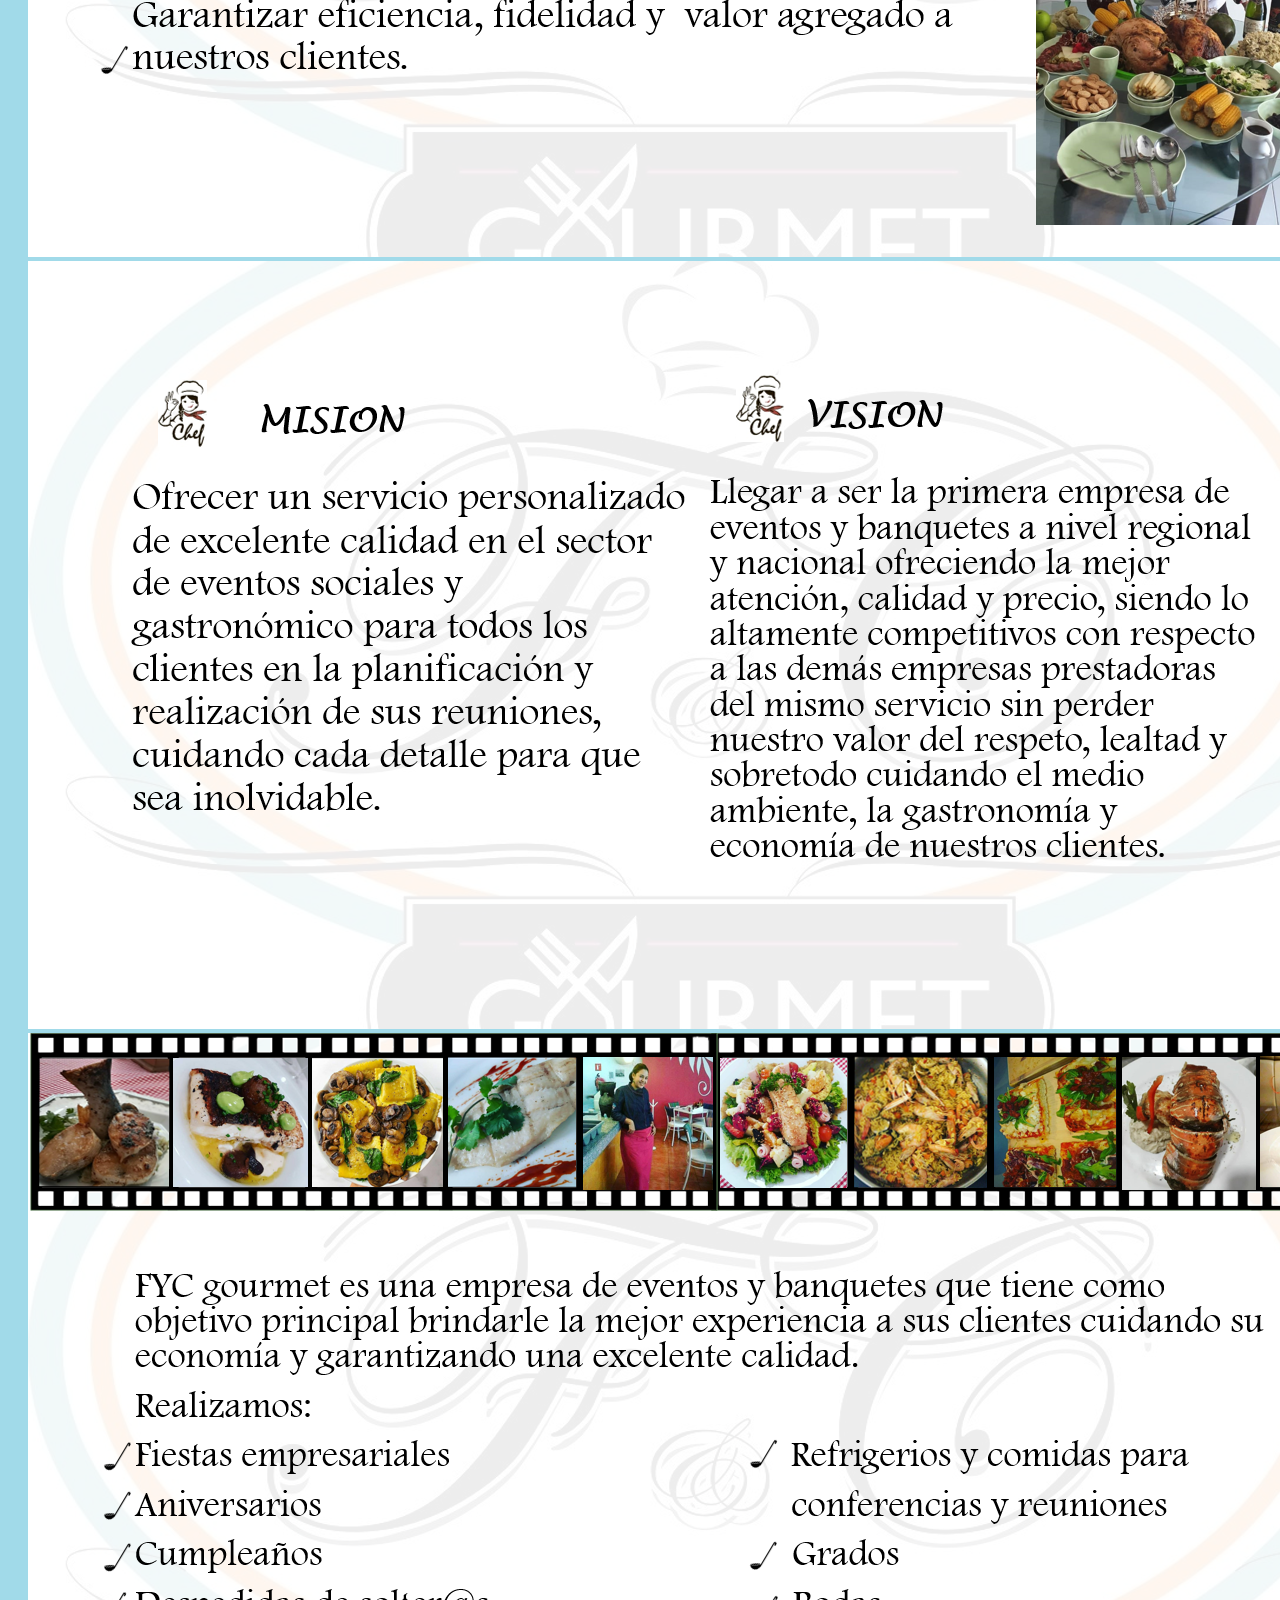
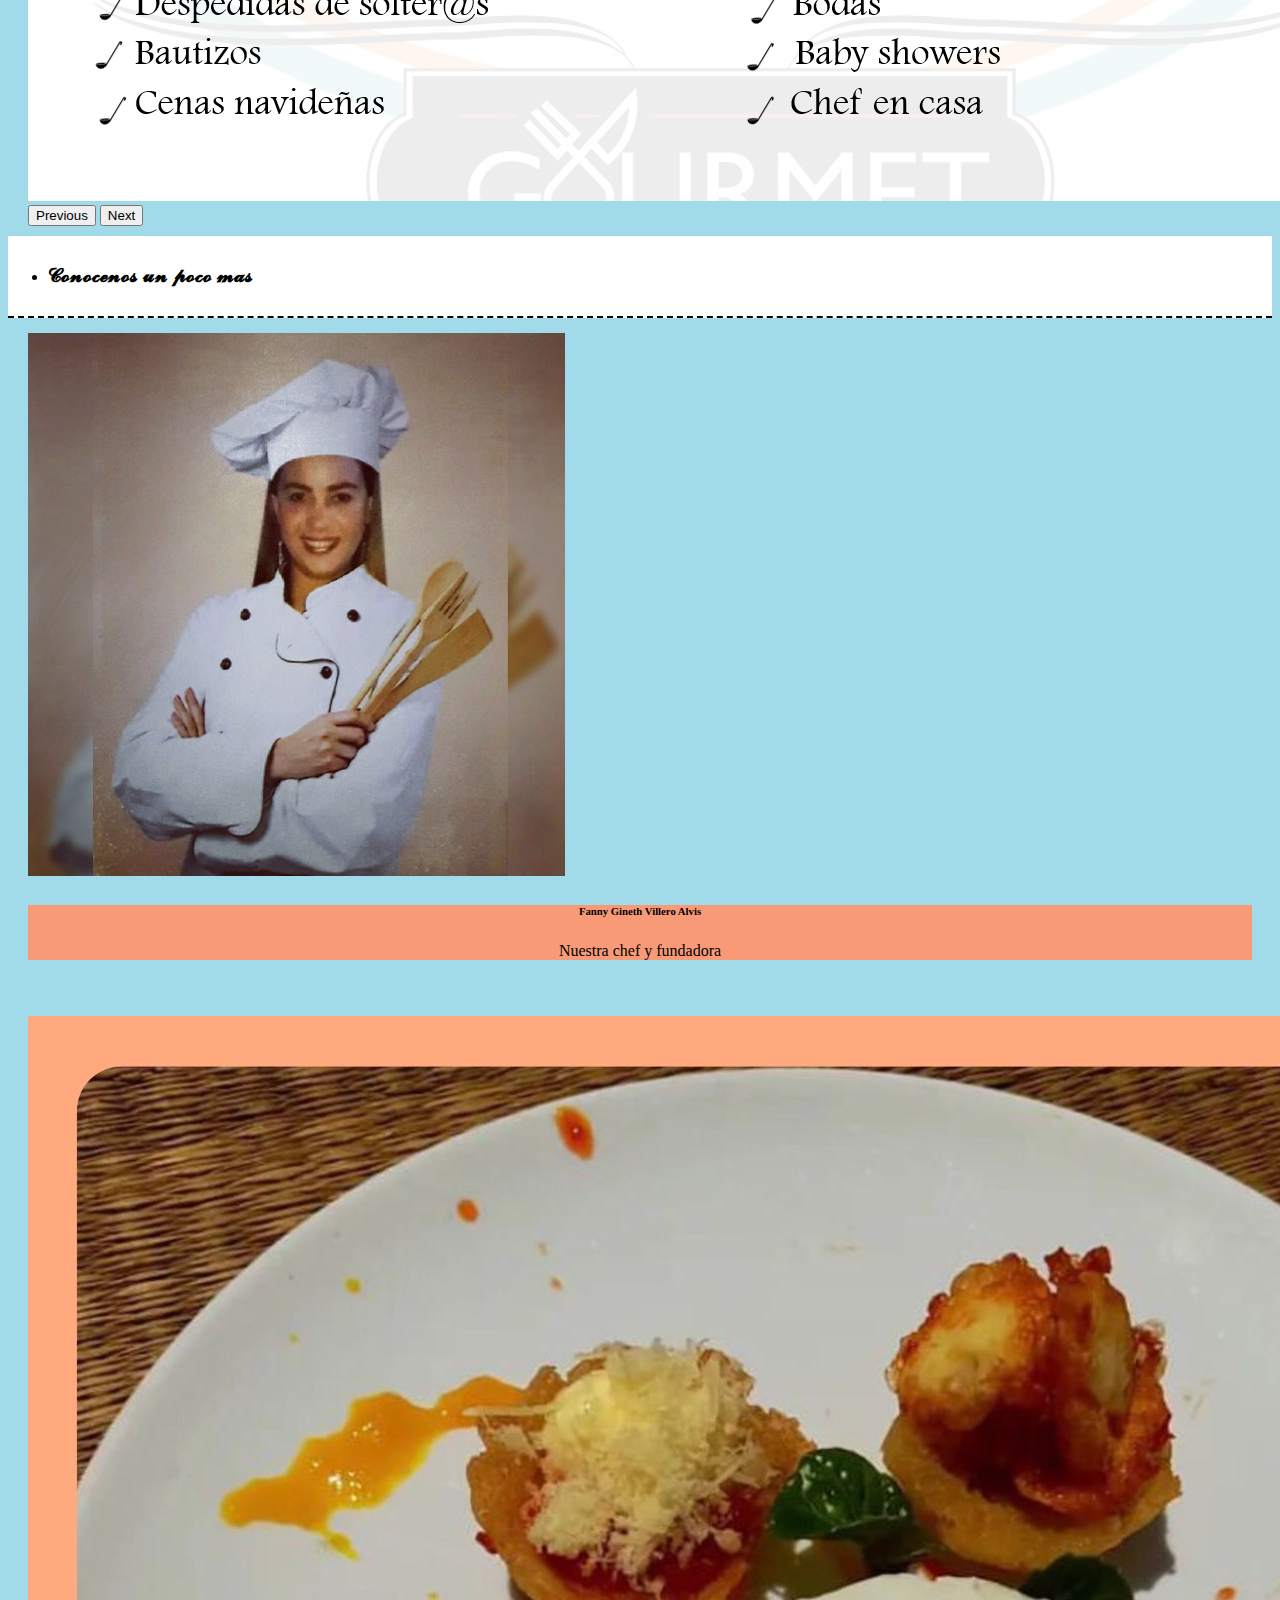
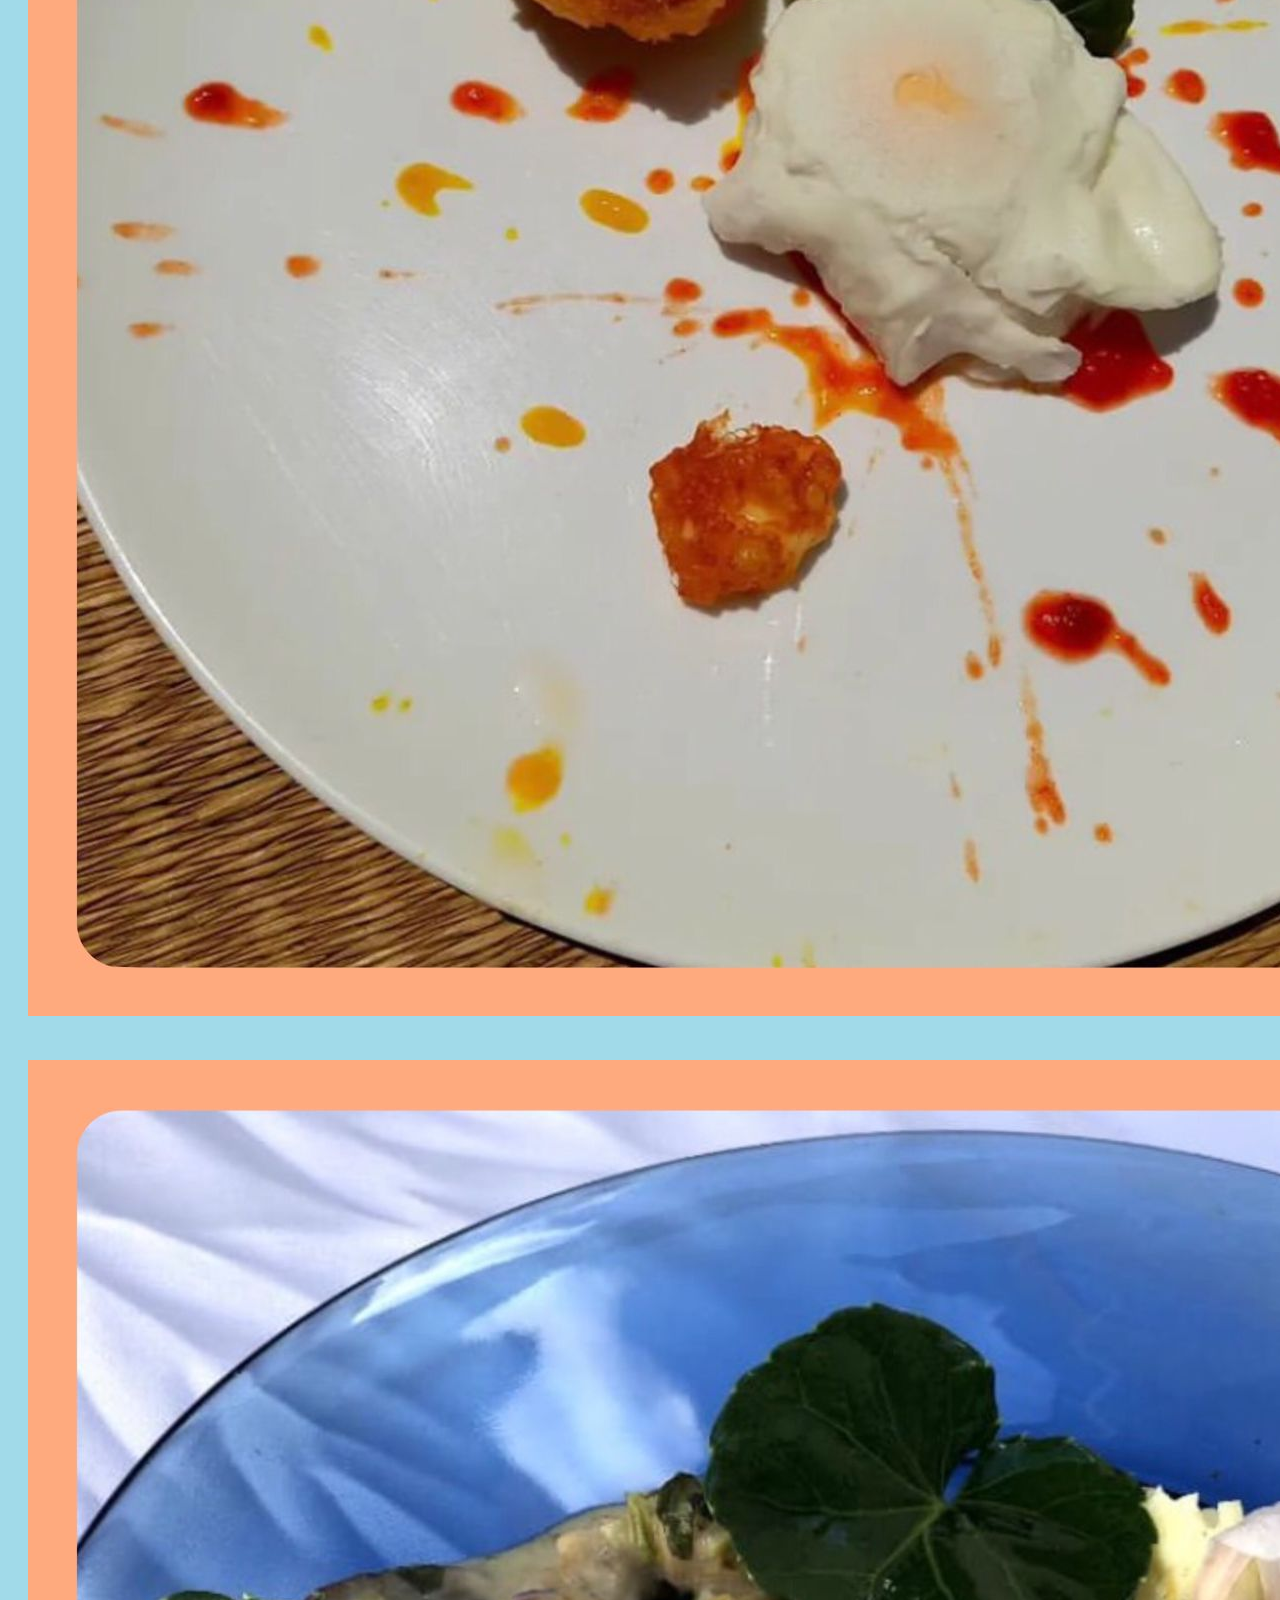
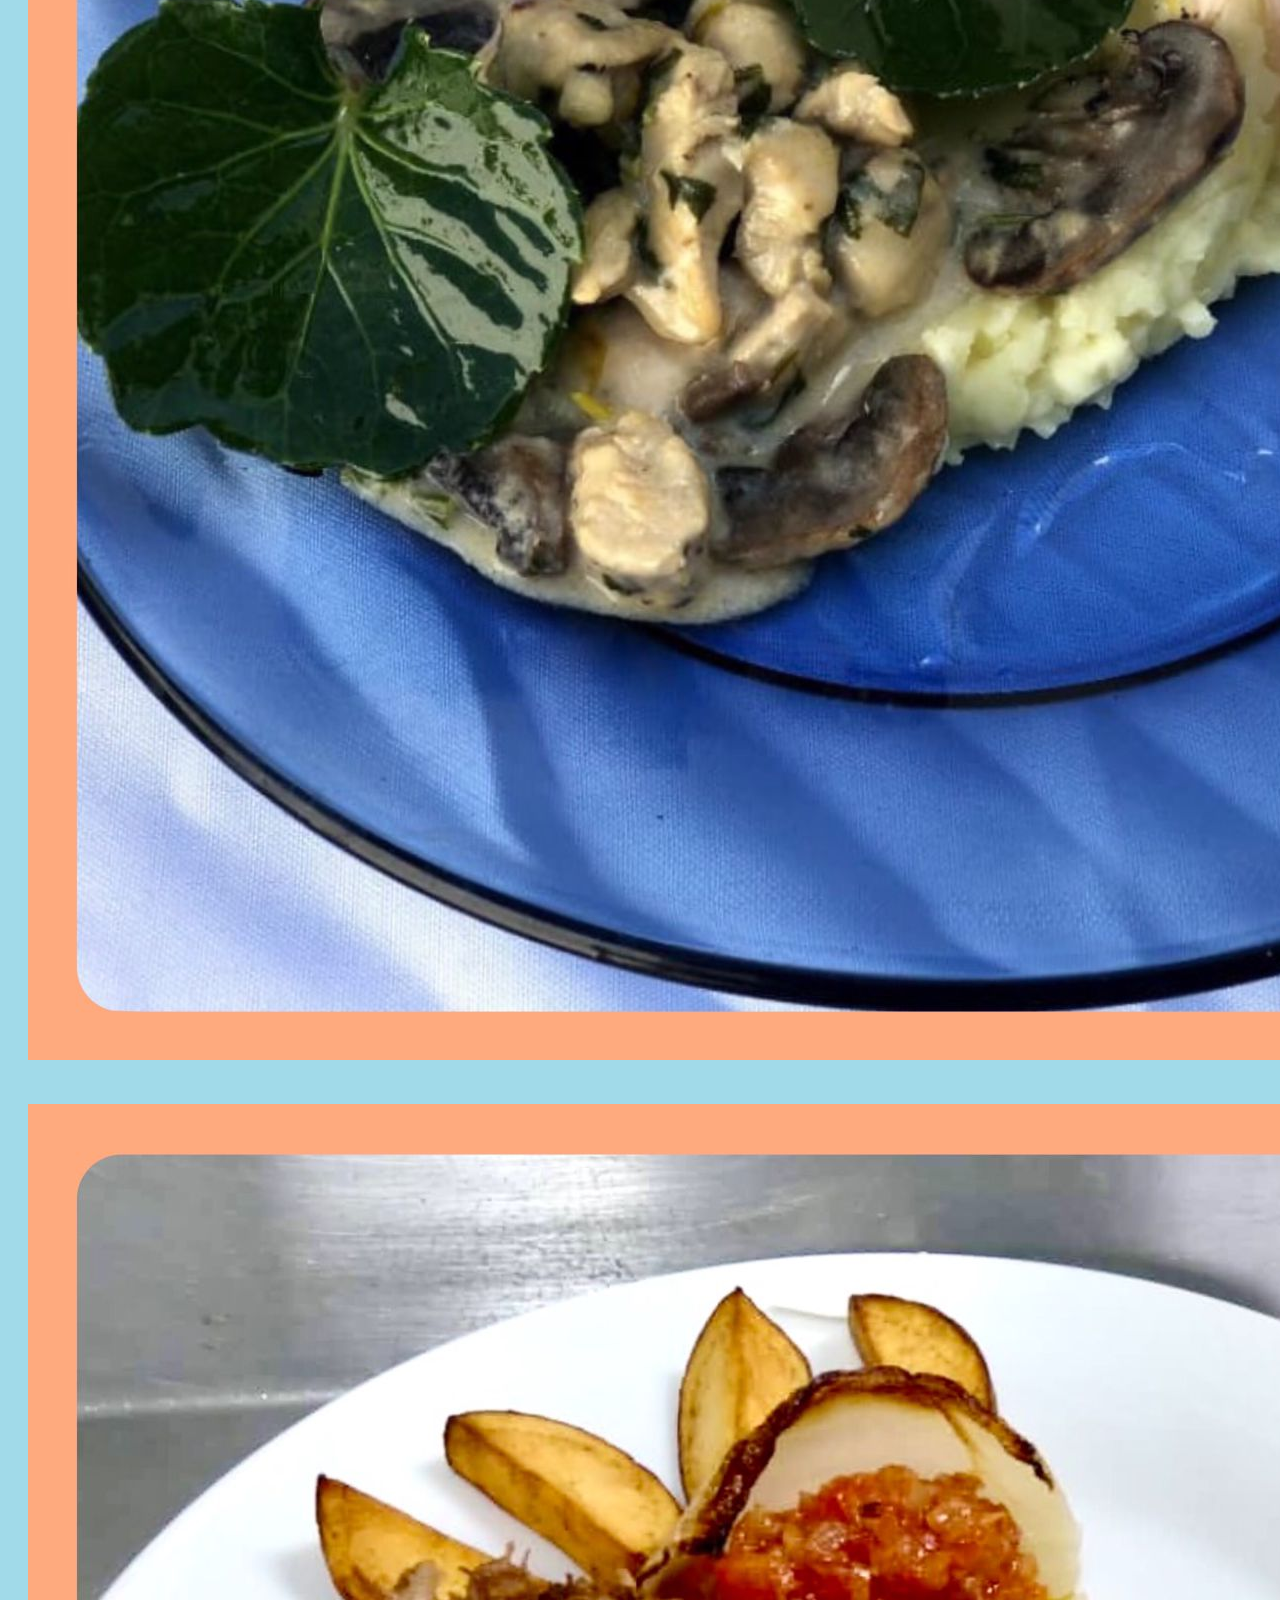
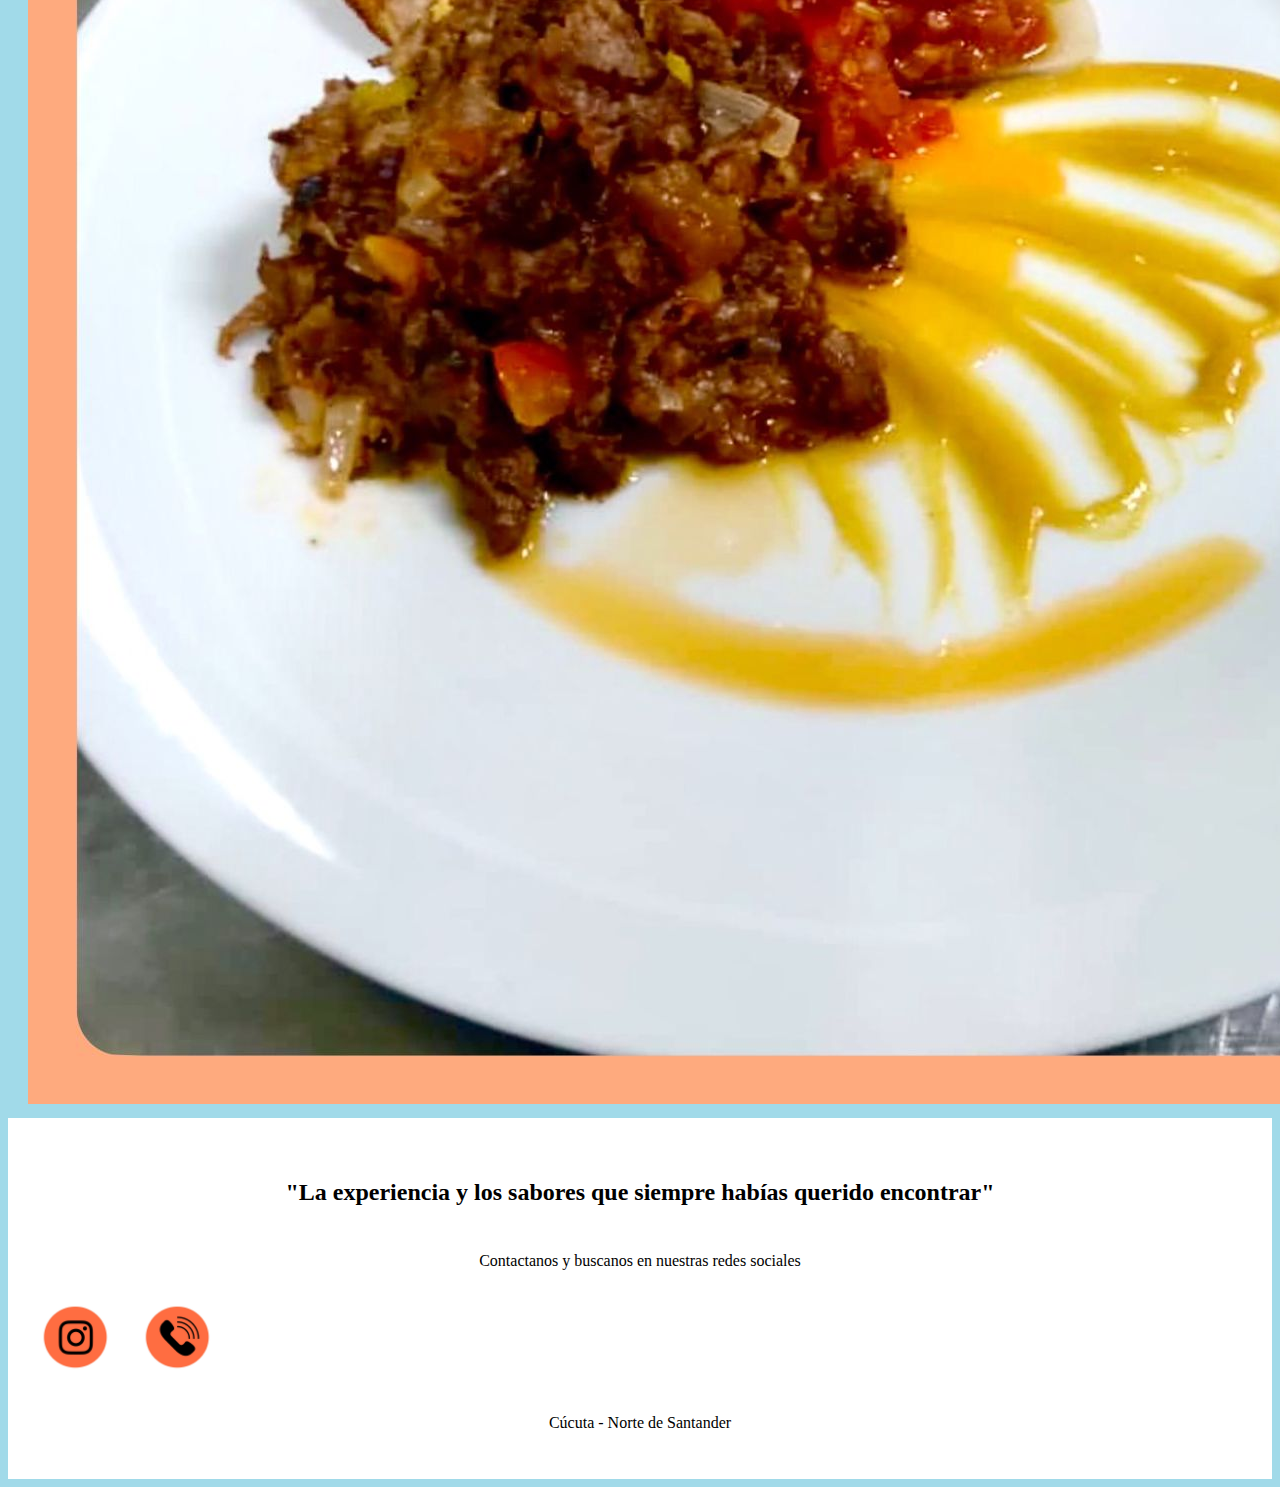
==== commit c267140a: "actualizacion sistema" ====
--- a/Index.html
+++ b/Index.html
@@ -14,7 +14,6 @@
   <body> 
     <header>
 
-
       <!-- Barra superior-->
       <div class="row">
         <div class="col-4"> 
@@ -22,9 +21,9 @@
         </div>
   
         <div class="col-8"> 
-          <div class="container" id="indice">
-                <a href="Valoranos.html"> <img src="img/usuario.jpeg" class="img-thumbnail" alt="image" id="usuario"> </a>
+          <div class="container" id="indice"> 
             <ul class="nav justify-content-end">
+
               <li class="nav-item">
                 <a class="nav-link active" aria-current="page" href="Index.html"> <p class="text-dark">Inicio</p></a>
               </li>
@@ -37,6 +36,51 @@
               <li class="nav-item">
                 <a class="nav-link" href="Valoranos.html"><p class="text-dark">Valoranos</p></a>
               </li>
+
+              <!-- Button trigger modal -->
+          <img src="img/usuario.jpeg" class="img-thumbnail" alt="image" id="usuario" type="button" class="btn btn-link" data-bs-toggle="modal" data-bs-target="#exampleModal">
+          <!-- Modal -->
+              <div class="modal fade" id="exampleModal" tabindex="-1" aria-labelledby="exampleModalLabel" aria-hidden="true">
+                <div class="modal-dialog">
+                  <div class="modal-content">
+                    <div class="modal-header">
+                      <h5 class="modal-title" id="exampleModalLabel">Ingresa</h5>
+                      <button type="button" class="btn-close" data-bs-dismiss="modal" aria-label="Close"></button>
+                    </div>
+                    <div class="modal-body">
+    
+                      <div class="mb-3">
+                        <label for="validationDefault01" class="form-label">Nombre</label>
+                        <input type="text" class="form-control" id="validationDefault01" required>
+                      </div>
+                      <div class="mb-3">
+                        <label for="validationDefault02" class="form-label">Apellidos</label>
+                        <input type="text" class="form-control" id="validationDefault02"  required>
+                      </div>
+    
+                      <div class="mb-3">
+                        <label for="exampleFormControlInput1" class="form-label">Correo</label>
+                        <input type="email" class="form-control" id="exampleFormControlInput1" placeholder="name@ejemplo.com">
+                      </div>
+    
+                      <div class="mb-3">
+                        <label for="exampleFormControlInput1" class="form-label">Telefono</label>
+                        <input type="number" class="form-control" id="exampleFormControlInput1">
+                      </div>
+    
+                      <div class="mb-3">
+                        <label for="exampleFormControlInput1" class="form-label">Dirección</label>
+                        <input type="text" class="form-control" id="exampleFormControlInput1">
+                      </div>
+    
+                    </div>
+                    <div class="modal-footer">
+                      <button type="submit" class="btn btn-primary">Listo</button>
+                    </div>
+                  </div>
+                </div>
+              </div>
+
             </ul>
           </div>
         </div>
--- a/css/style.css
+++ b/css/style.css
@@ -18,11 +18,20 @@
   float: left;
 }
 
+#indice{
+  padding-top: 10px;
+}
+
+a.nav-link{
+  padding-top: 25px;
+}
+
 #usuario {
   border-style: none;
-  height: 3%;
-  width: 6%;
+  height: 55%;
+  width: 10%;
   float: right;
+  padding-top: 0%;
   padding-bottom: 0%;
 }
 
@@ -30,10 +39,6 @@
   border-style: none;
   height: 5%;
   width: 8%;
-}
-
-#indice {
-  padding-top: 30px;
 }
 
 header {
@@ -86,6 +91,10 @@
   margin-top: 30px;
 }
 
+a.btn{
+  background-color: coral;
+  float: right;
+}
 
 
 
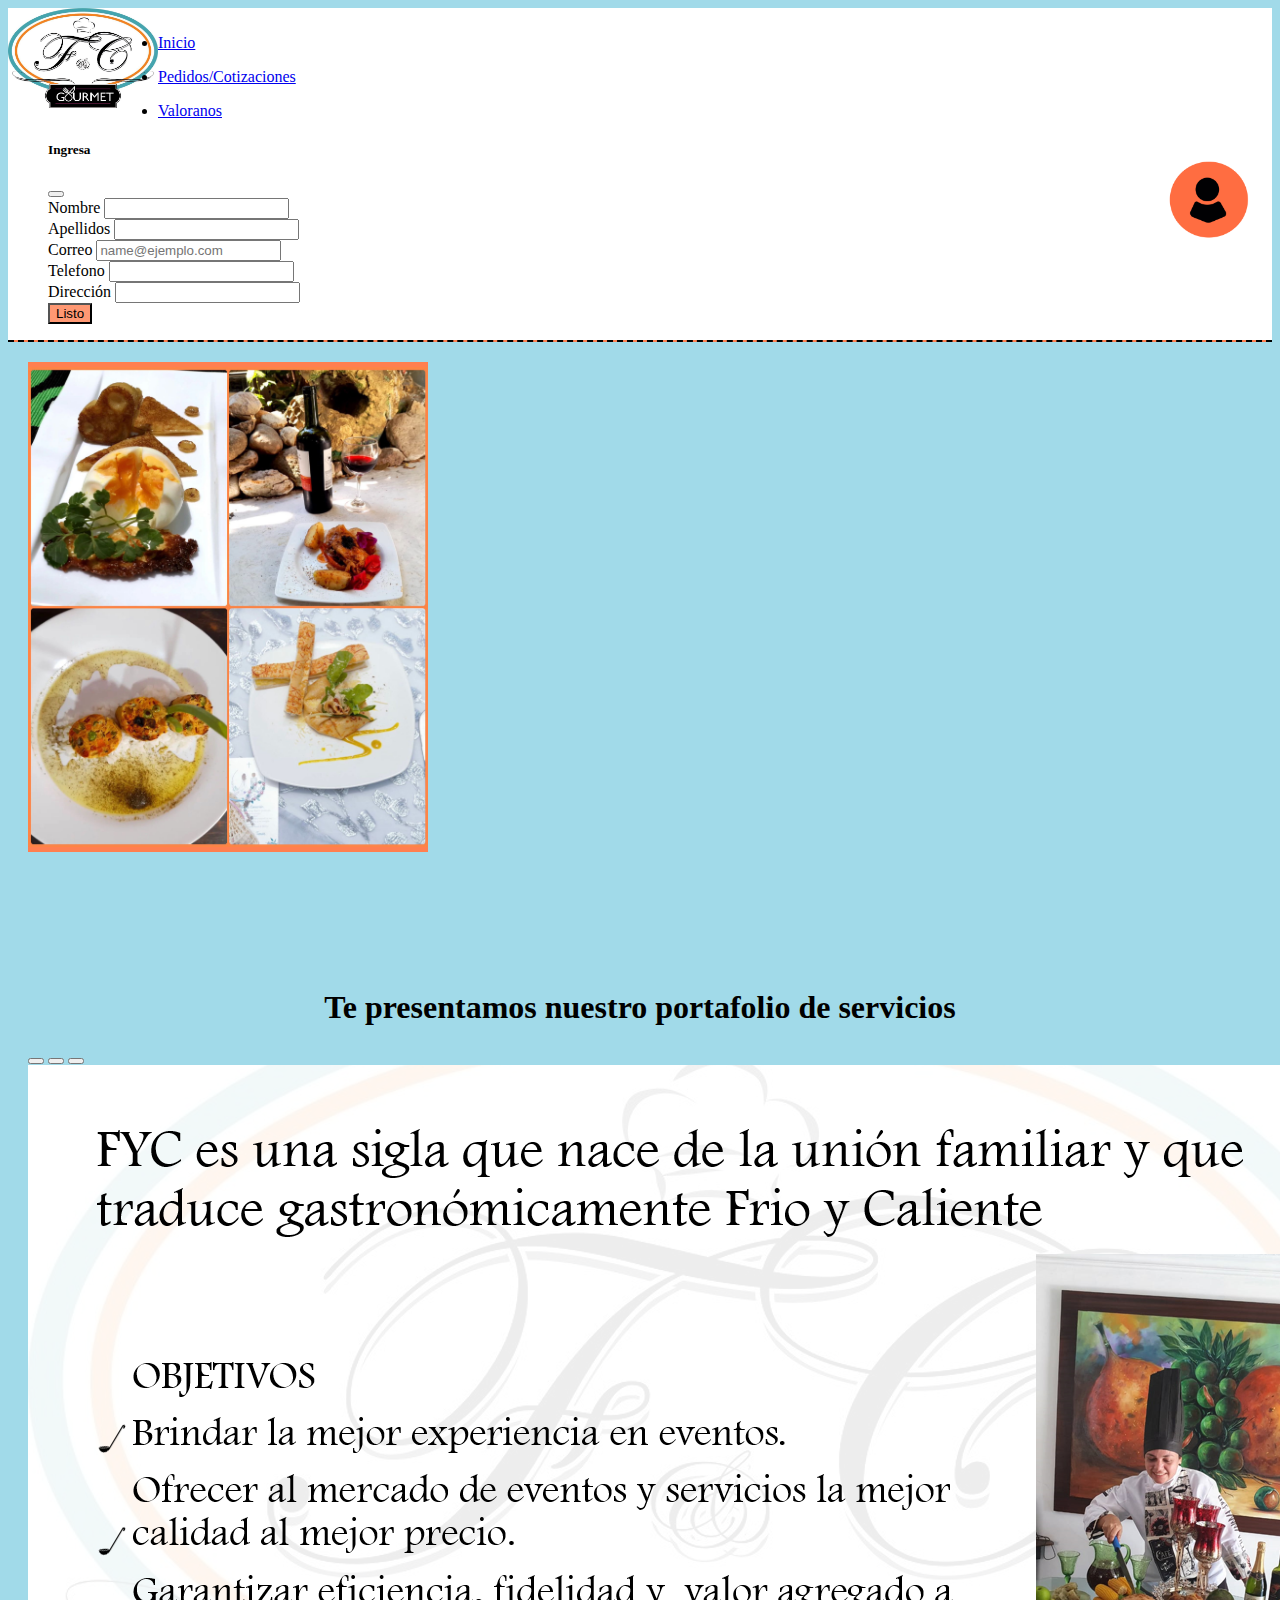
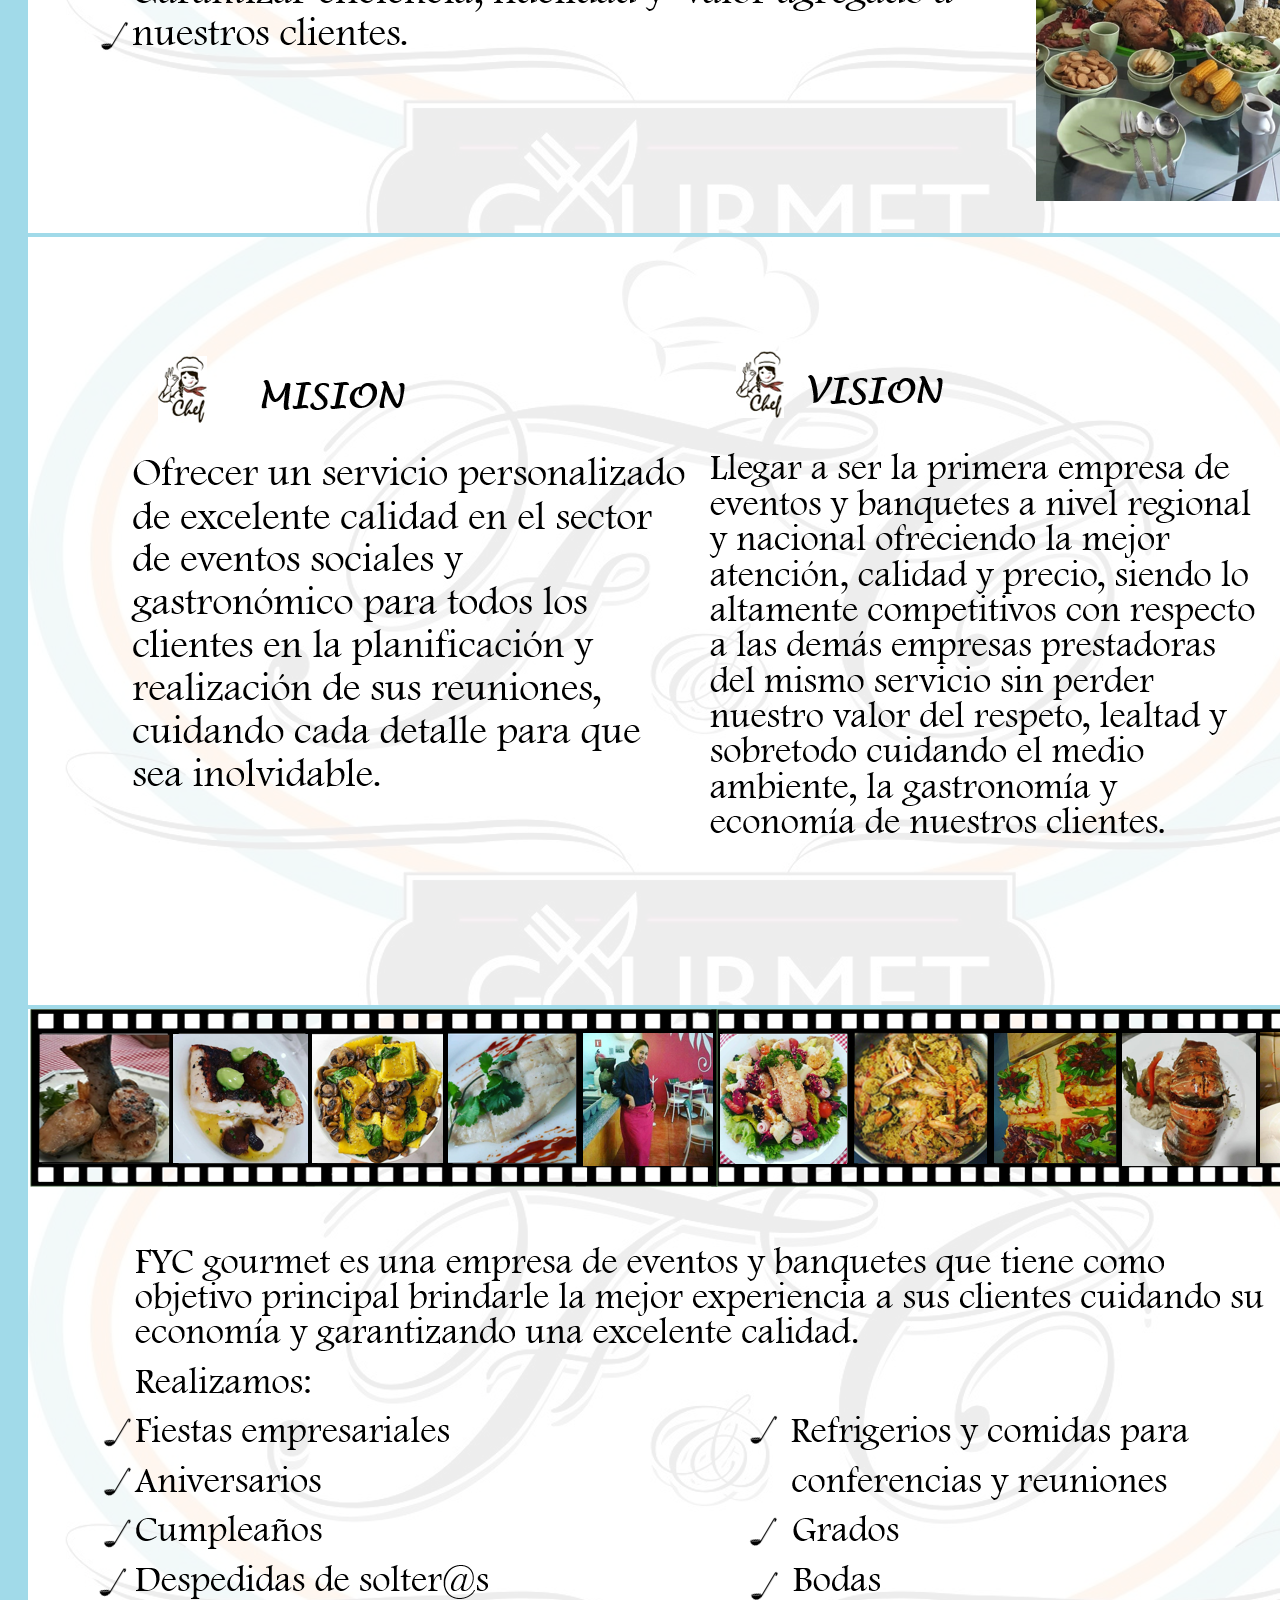
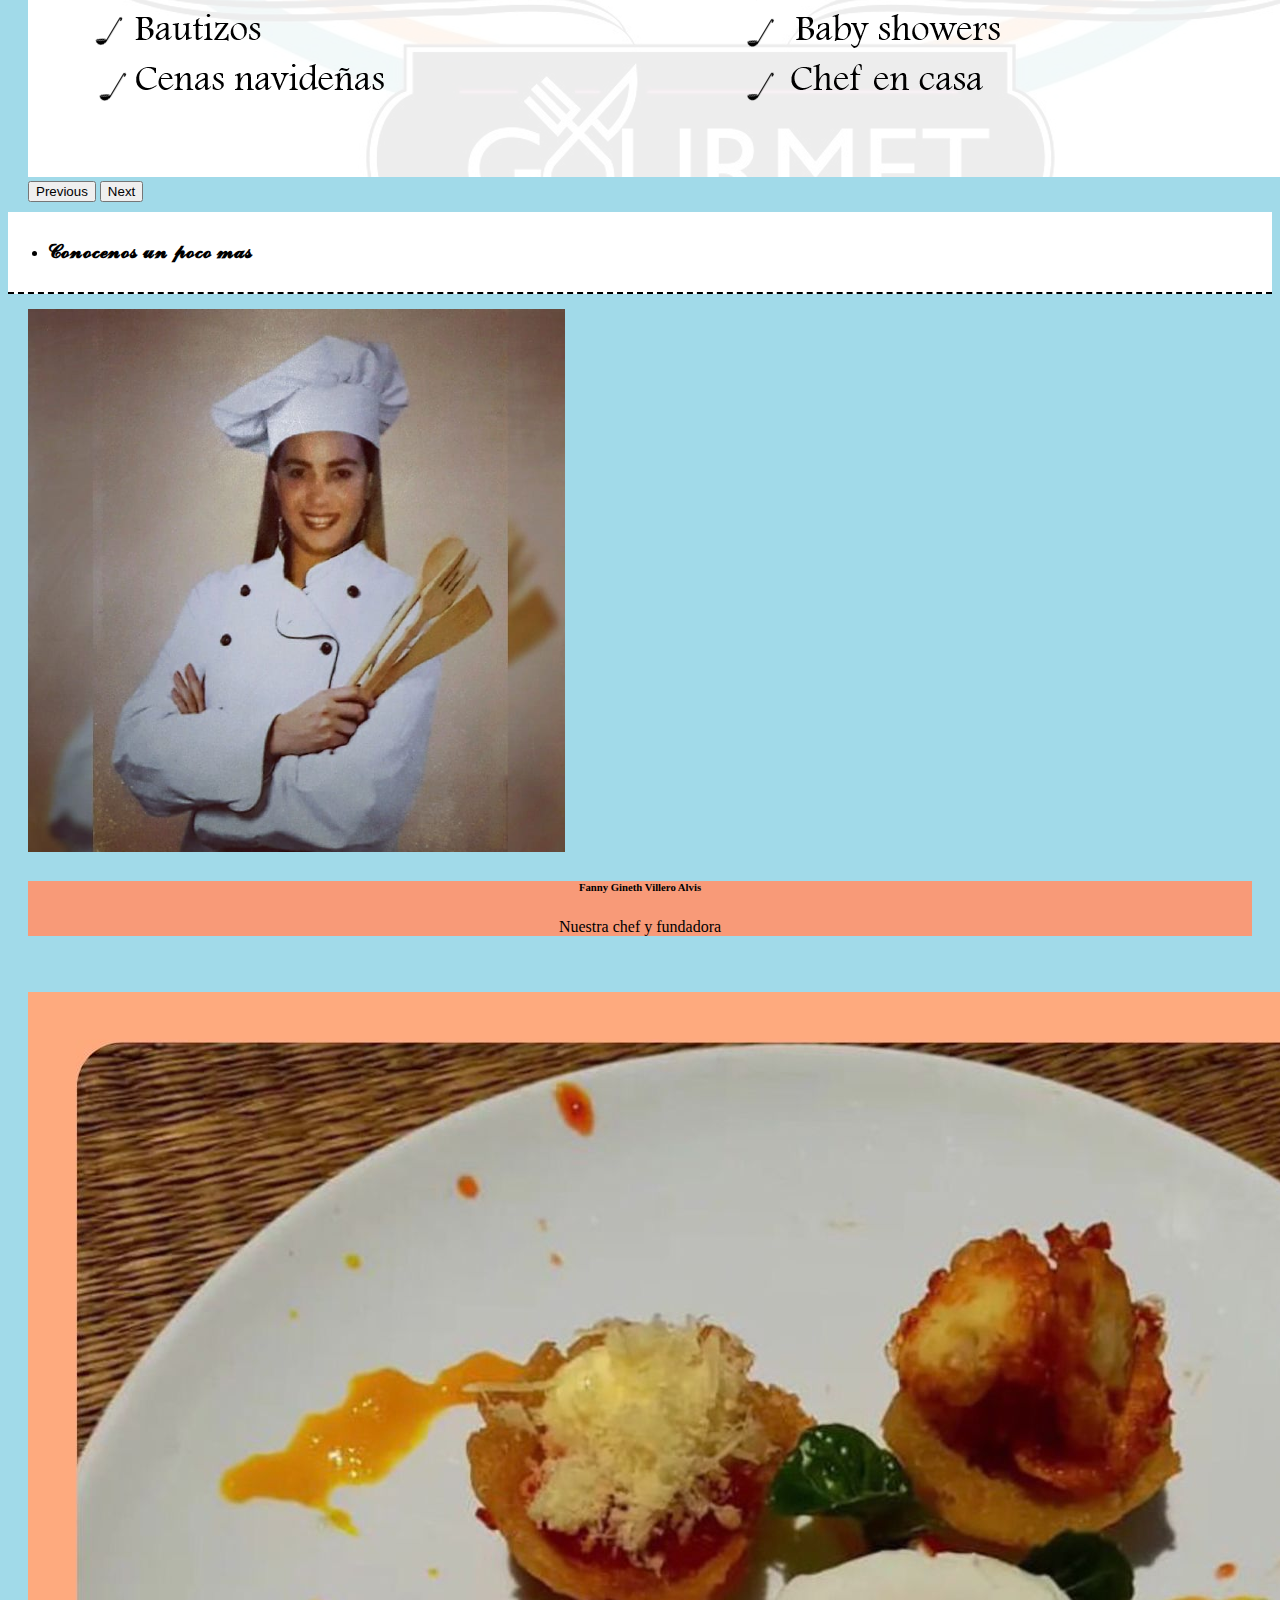
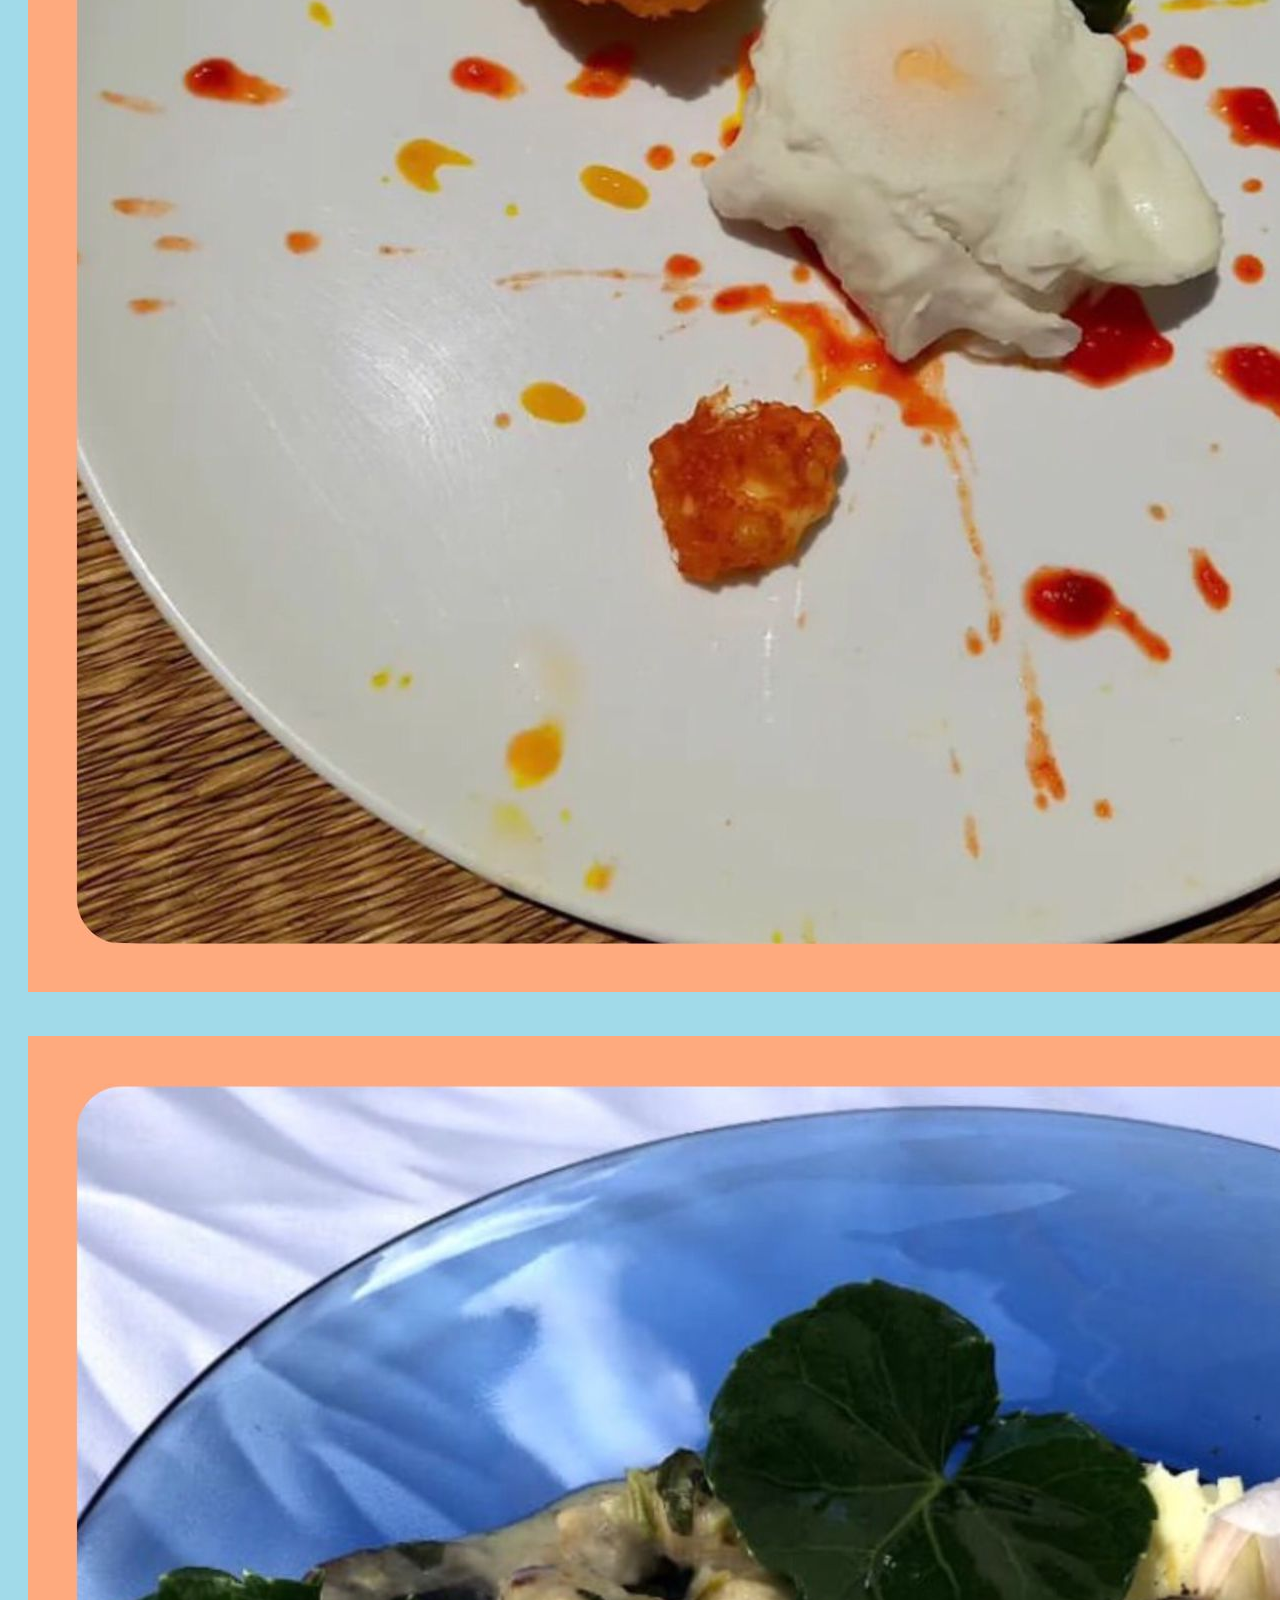
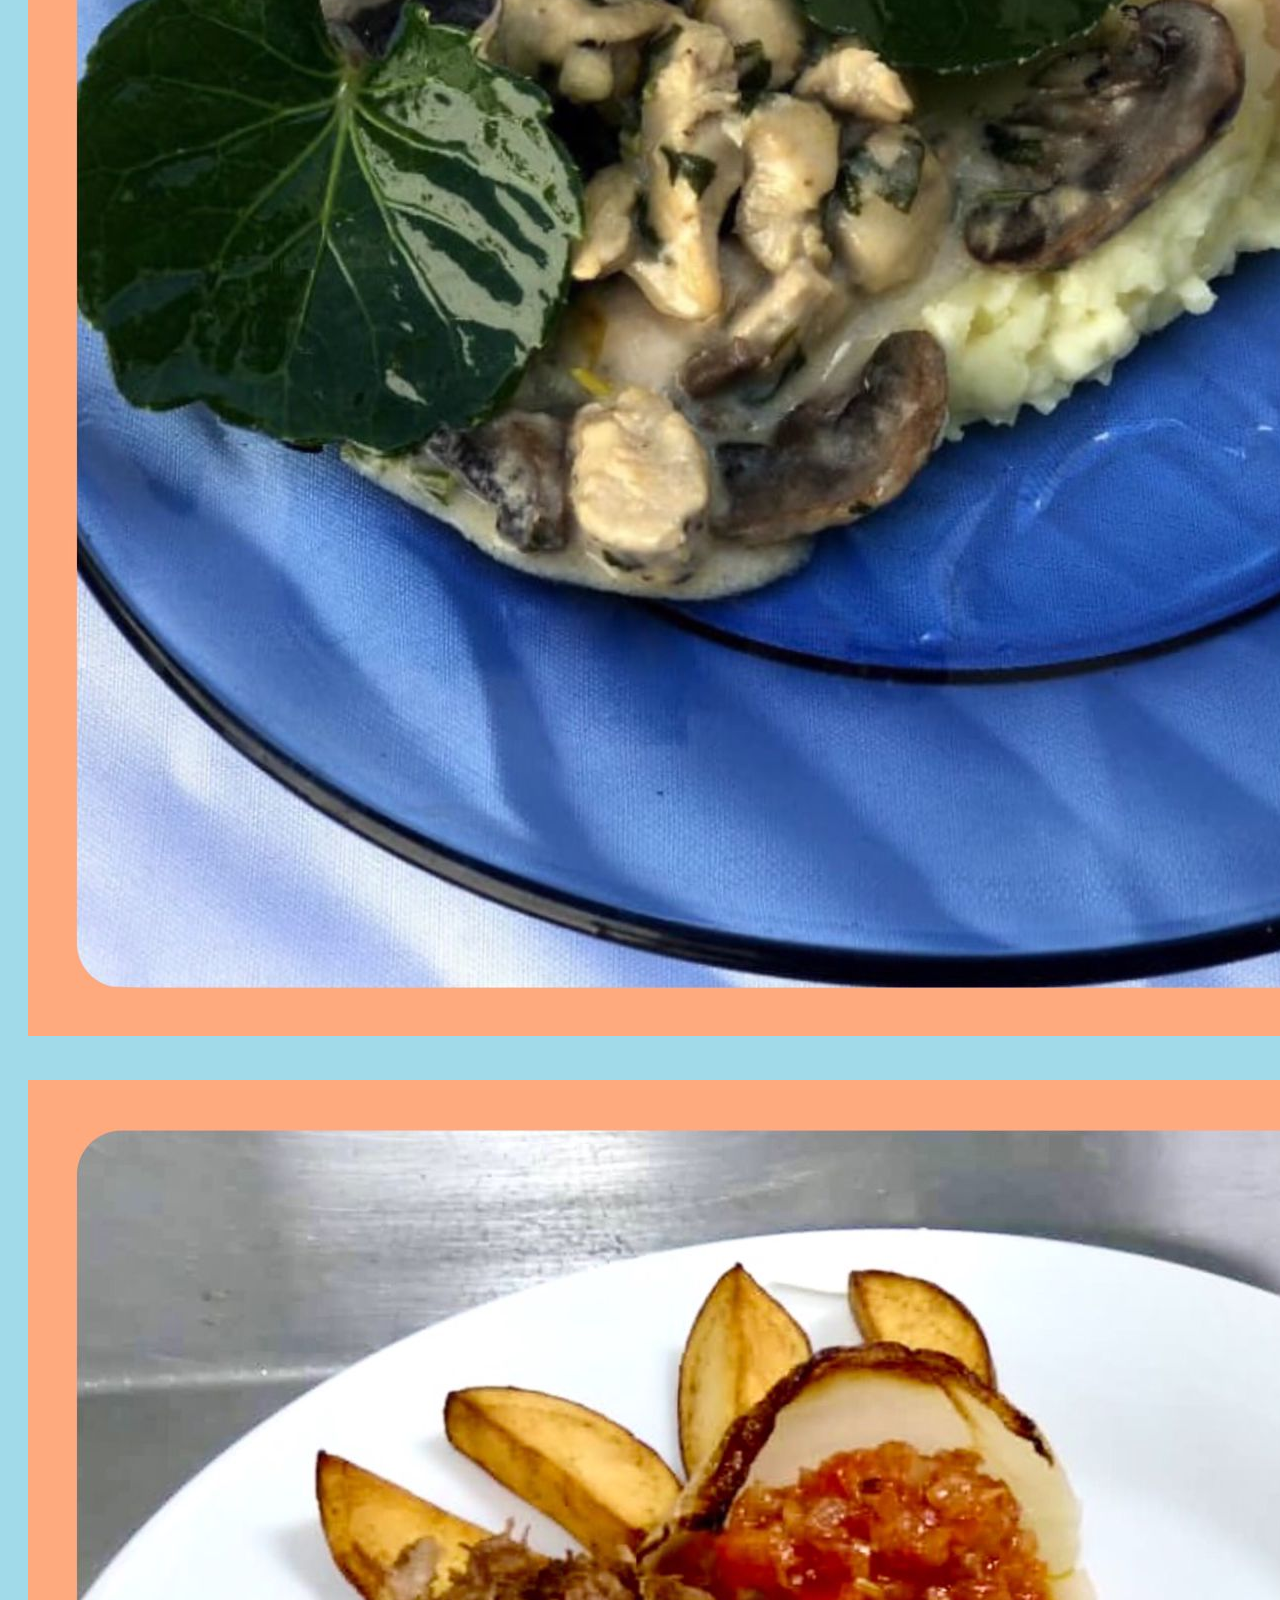
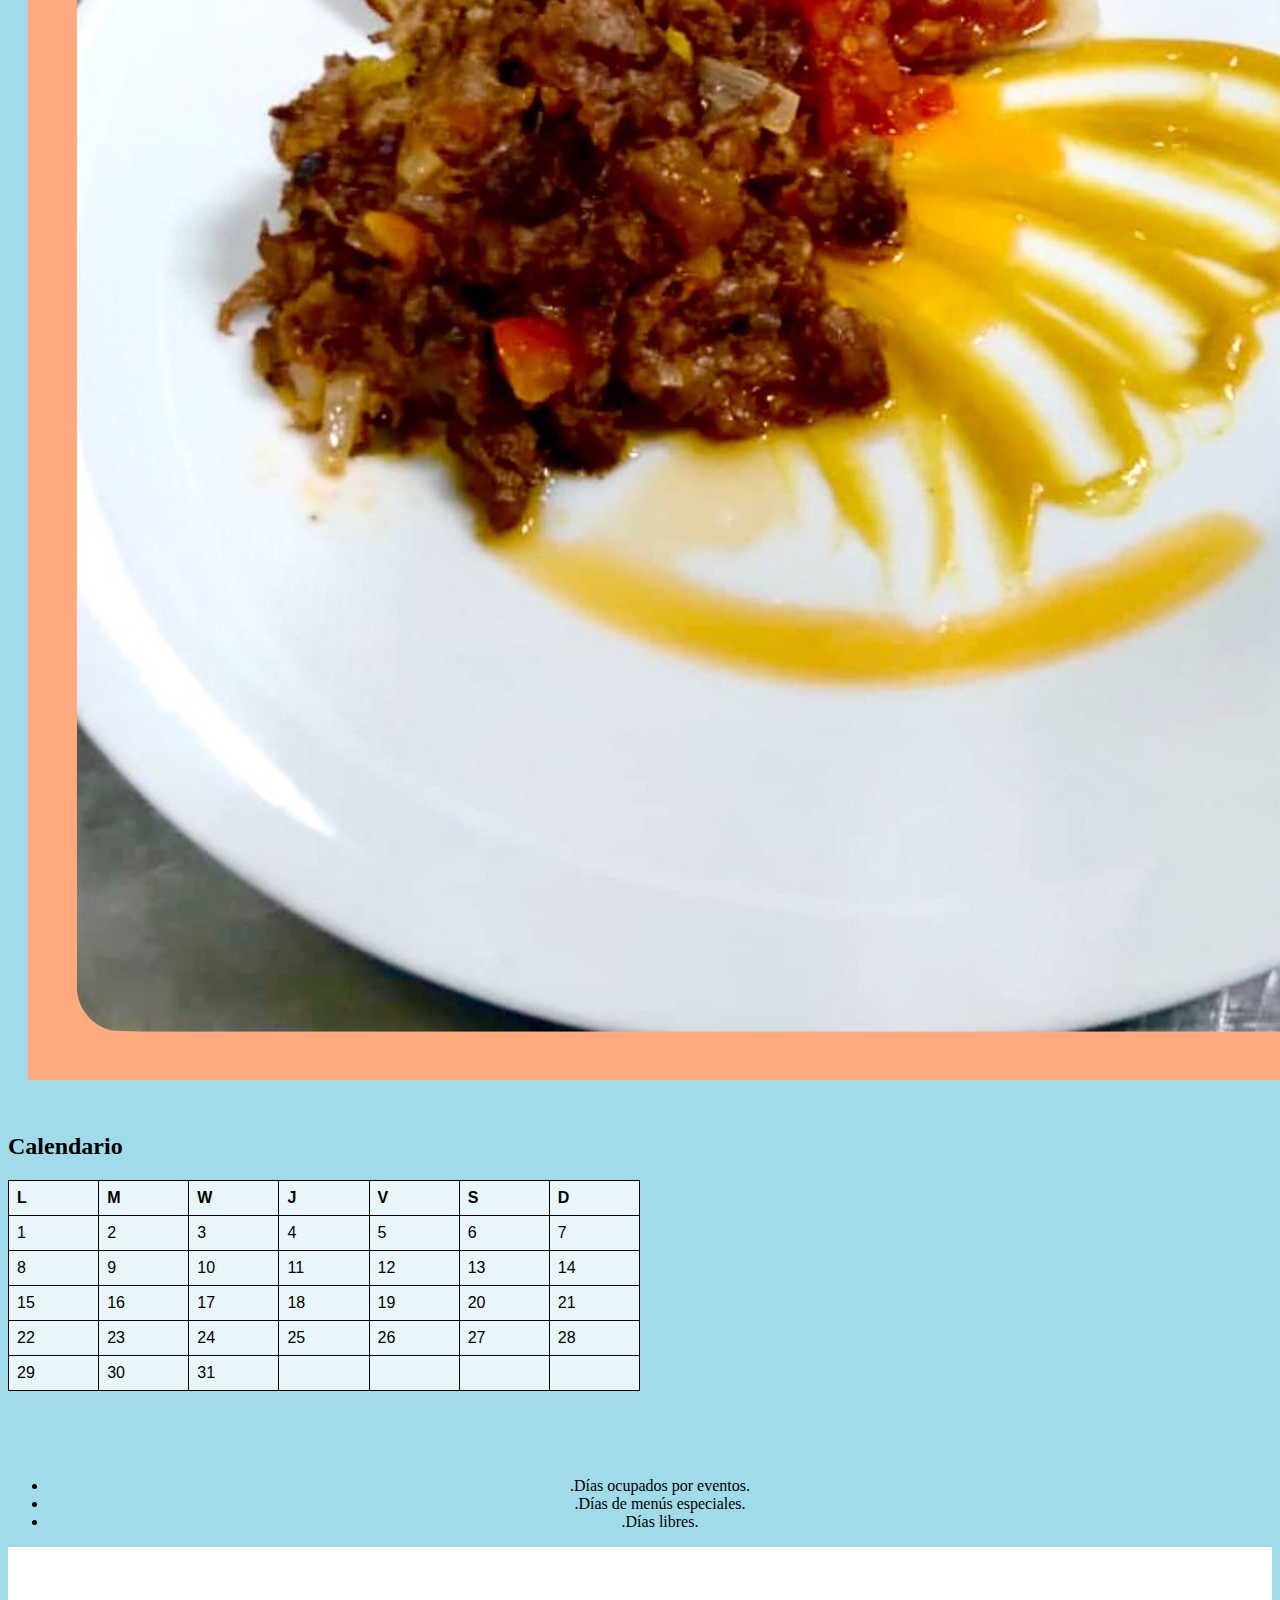
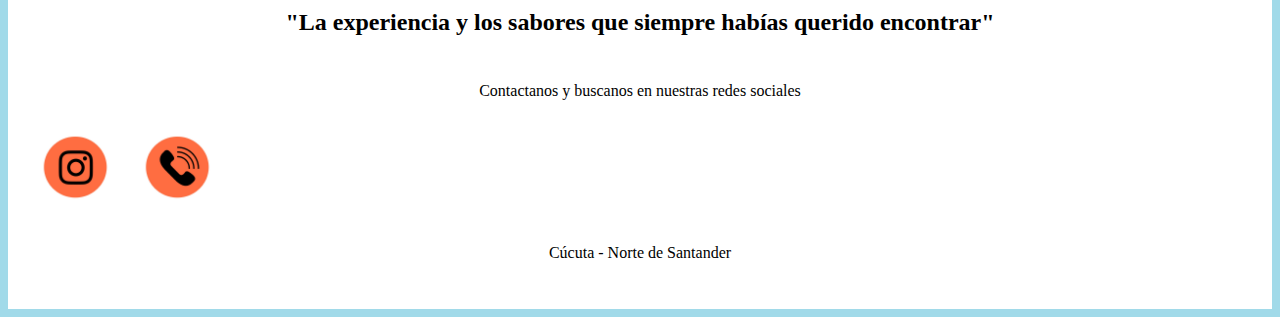
==== commit 105bb746: "actualizacion sistema" ====
--- a/Index.html
+++ b/Index.html
@@ -29,9 +29,6 @@
               </li>
               <li class="nav-item">
                 <a class="nav-link active" aria-current="page" href="Pedidosycoti.html"> <p class="text-dark">Pedidos/Cotizaciones</p></a>
-              </li>
-              <li class="nav-item">
-                <a class="nav-link" href="Calendario.html"><p class="text-dark">Calendario</p></a>
               </li>
               <li class="nav-item">
                 <a class="nav-link" href="Valoranos.html"><p class="text-dark">Valoranos</p></a>
@@ -175,6 +172,81 @@
           </div>
         </div>
       </div>
+
+      <!-- Cuarta fila Body-->
+      <div class="container" style="padding-top:30px;">
+      <div class="row">
+        <div class="col-6">
+          <h2> Calendario </h2>
+          <table id="calendario">
+            <tr>
+              <th>L</th>
+              <th>M</th>
+              <th>W</th>
+              <th>J</th>
+              <th>V</th>
+              <th>S</th>
+              <th>D</th>
+            </tr>
+            <tr>
+              <td>1</td>
+              <td>2</td>
+              <td>3</td>
+              <td>4</td>
+              <td>5</td>
+              <td>6</td>
+              <td>7</td>
+            </tr>
+            <tr>
+              <td>8</td>
+              <td>9</td>
+              <td>10</td>
+              <td>11</td>
+              <td>12</td>
+              <td>13</td>
+              <td>14</td>
+            </tr>
+            <tr>
+              <td>15</td>
+              <td>16</td>
+              <td>17</td>
+              <td>18</td>
+              <td>19</td>
+              <td>20</td>
+              <td>21</td>
+            </tr>
+            <tr>
+              <td>22</td>
+              <td>23</td>
+              <td>24</td>
+              <td>25</td>
+              <td>26</td>
+              <td>27</td>
+              <td>28</td>
+            </tr>
+            <tr>
+              <td>29</td>
+              <td>30</td>
+              <td>31</td>
+              <td></td>
+              <td></td>
+              <td></td>
+              <td></td>
+            </tr>
+          </table>
+        </div>
+  
+        <div class="col-6">
+          <div class="container-fluid" id="listacalendario">
+            <ul class="list-group">
+              <li class="list-group-item list-group-item-danger">.Días ocupados por eventos.</li>
+              <li class="list-group-item list-group-item-info">.Días de menús especiales.</li>
+              <li class="list-group-item list-group-item-light">.Días libres.</li>
+            </ul>
+          </div>
+        </div>
+      </div>
+    </div>
       
       <footer>
         <div class="row">
--- a/css/style.css
+++ b/css/style.css
@@ -9,6 +9,7 @@
   background-color:coral;
   border-bottom-style: dashed;
   border-bottom-width: 2px;
+  margin-bottom: 10px;
 }
 
 #logofyc {
@@ -96,6 +97,10 @@
   float: right;
 }
 
+button.btn{
+  background-color: rgb(255, 152, 115);
+}
+
 
 
 
@@ -114,7 +119,6 @@
 
 
 #calendario {
-  border-radius: 50%S;
   border: 40px;
   background-color: rgba(255, 255, 255, 0.753);
   padding-right: 0%;
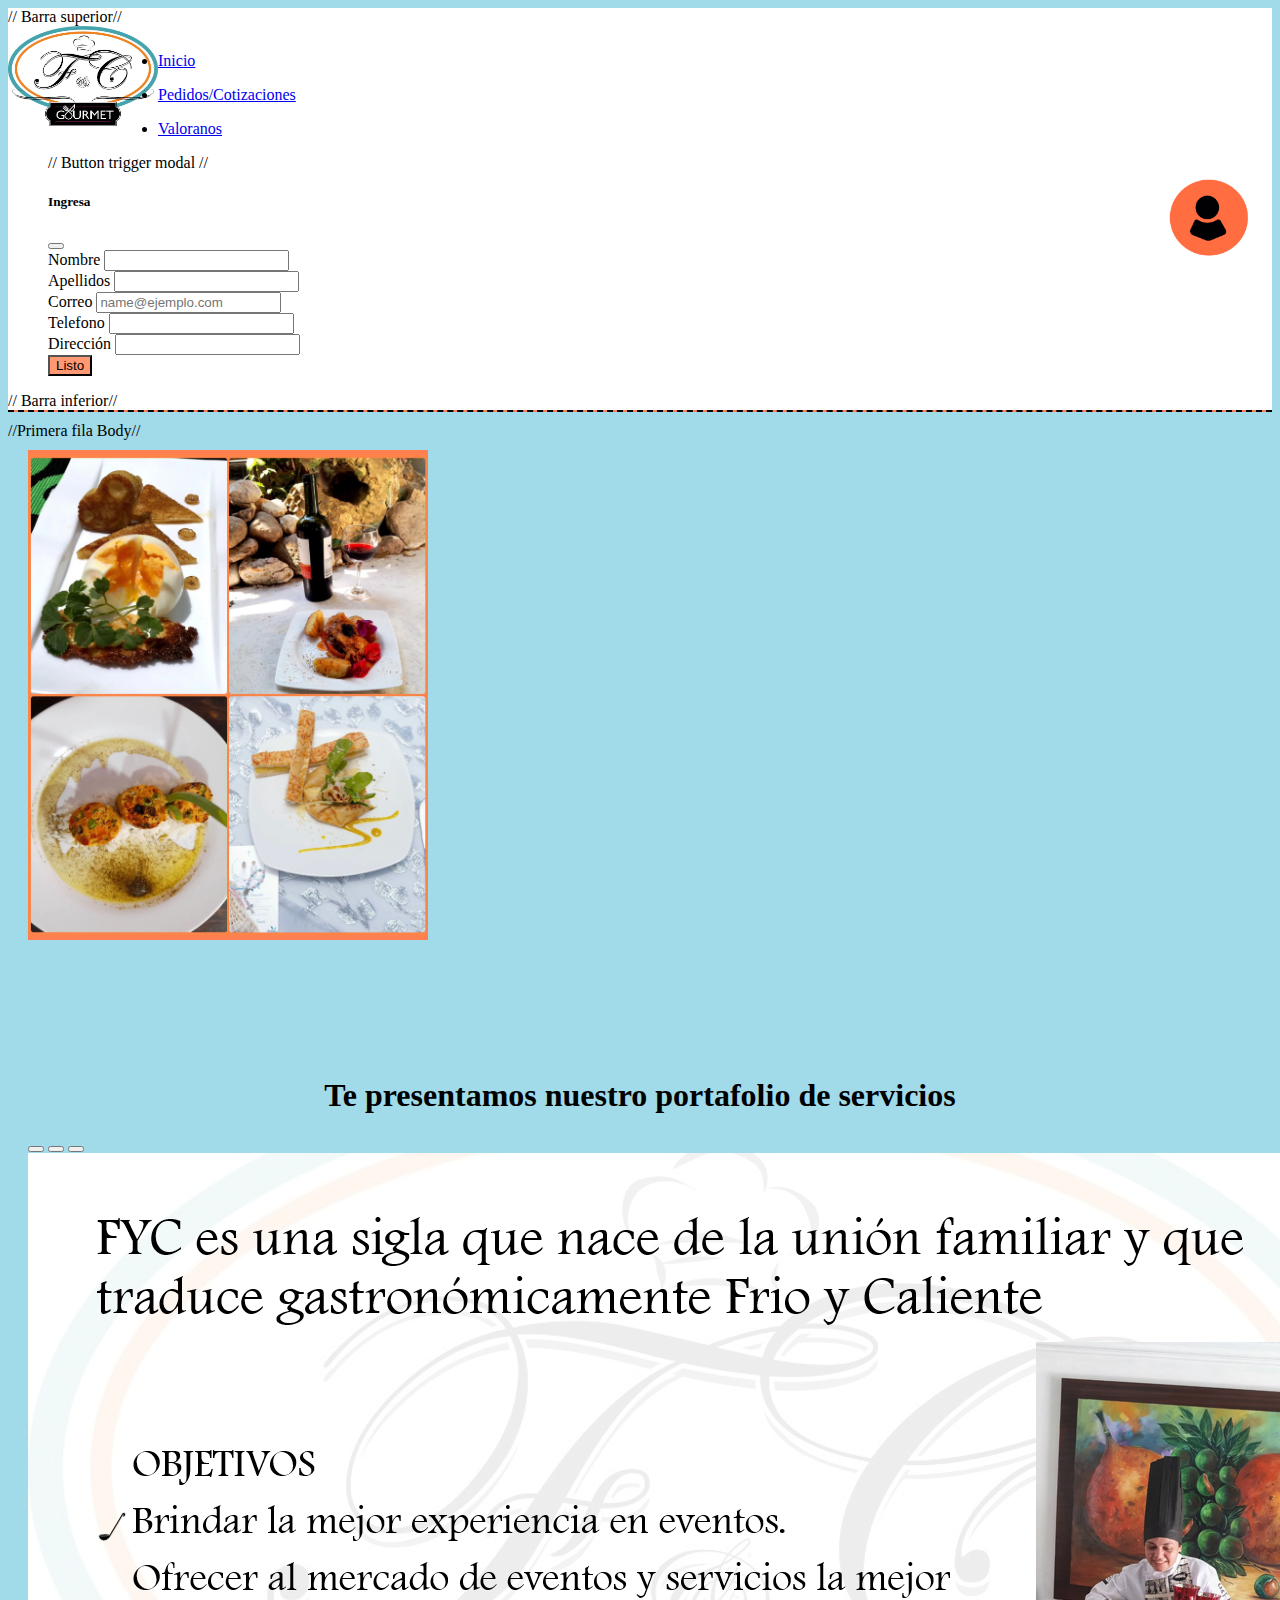
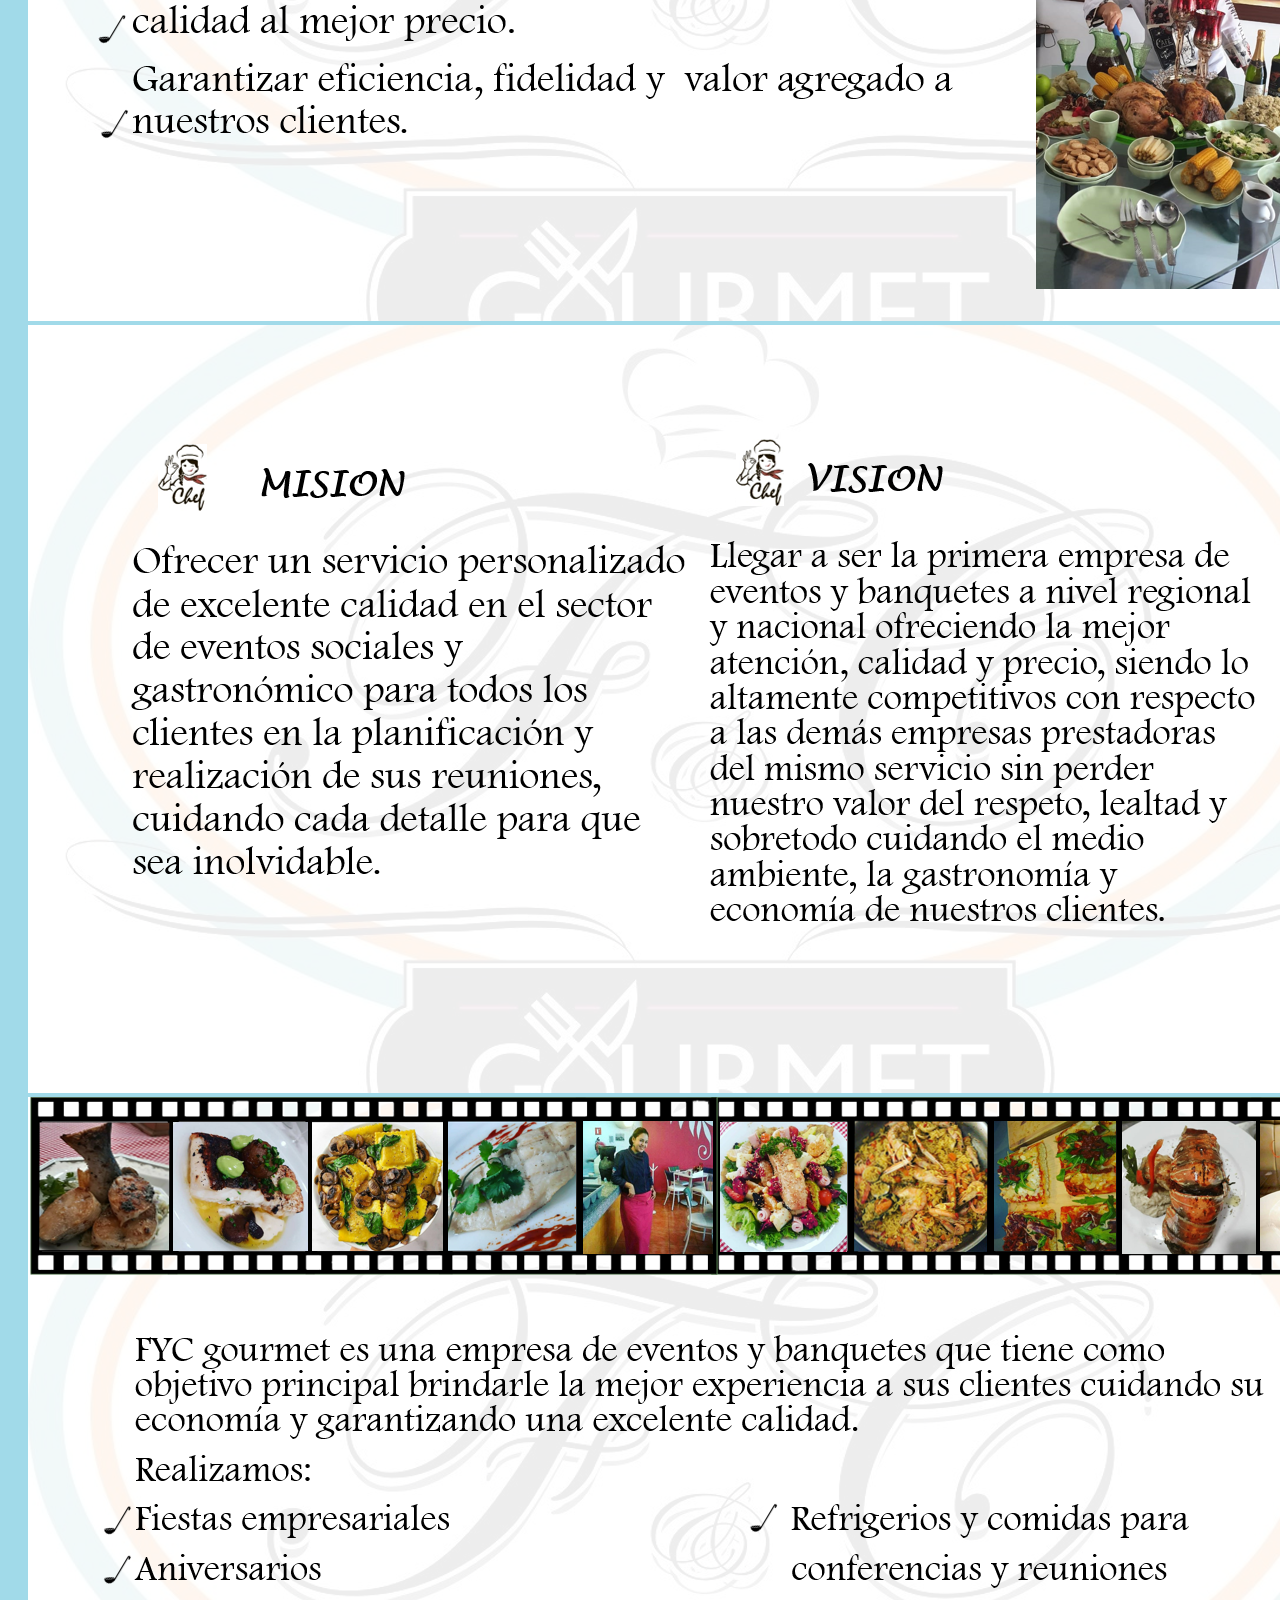
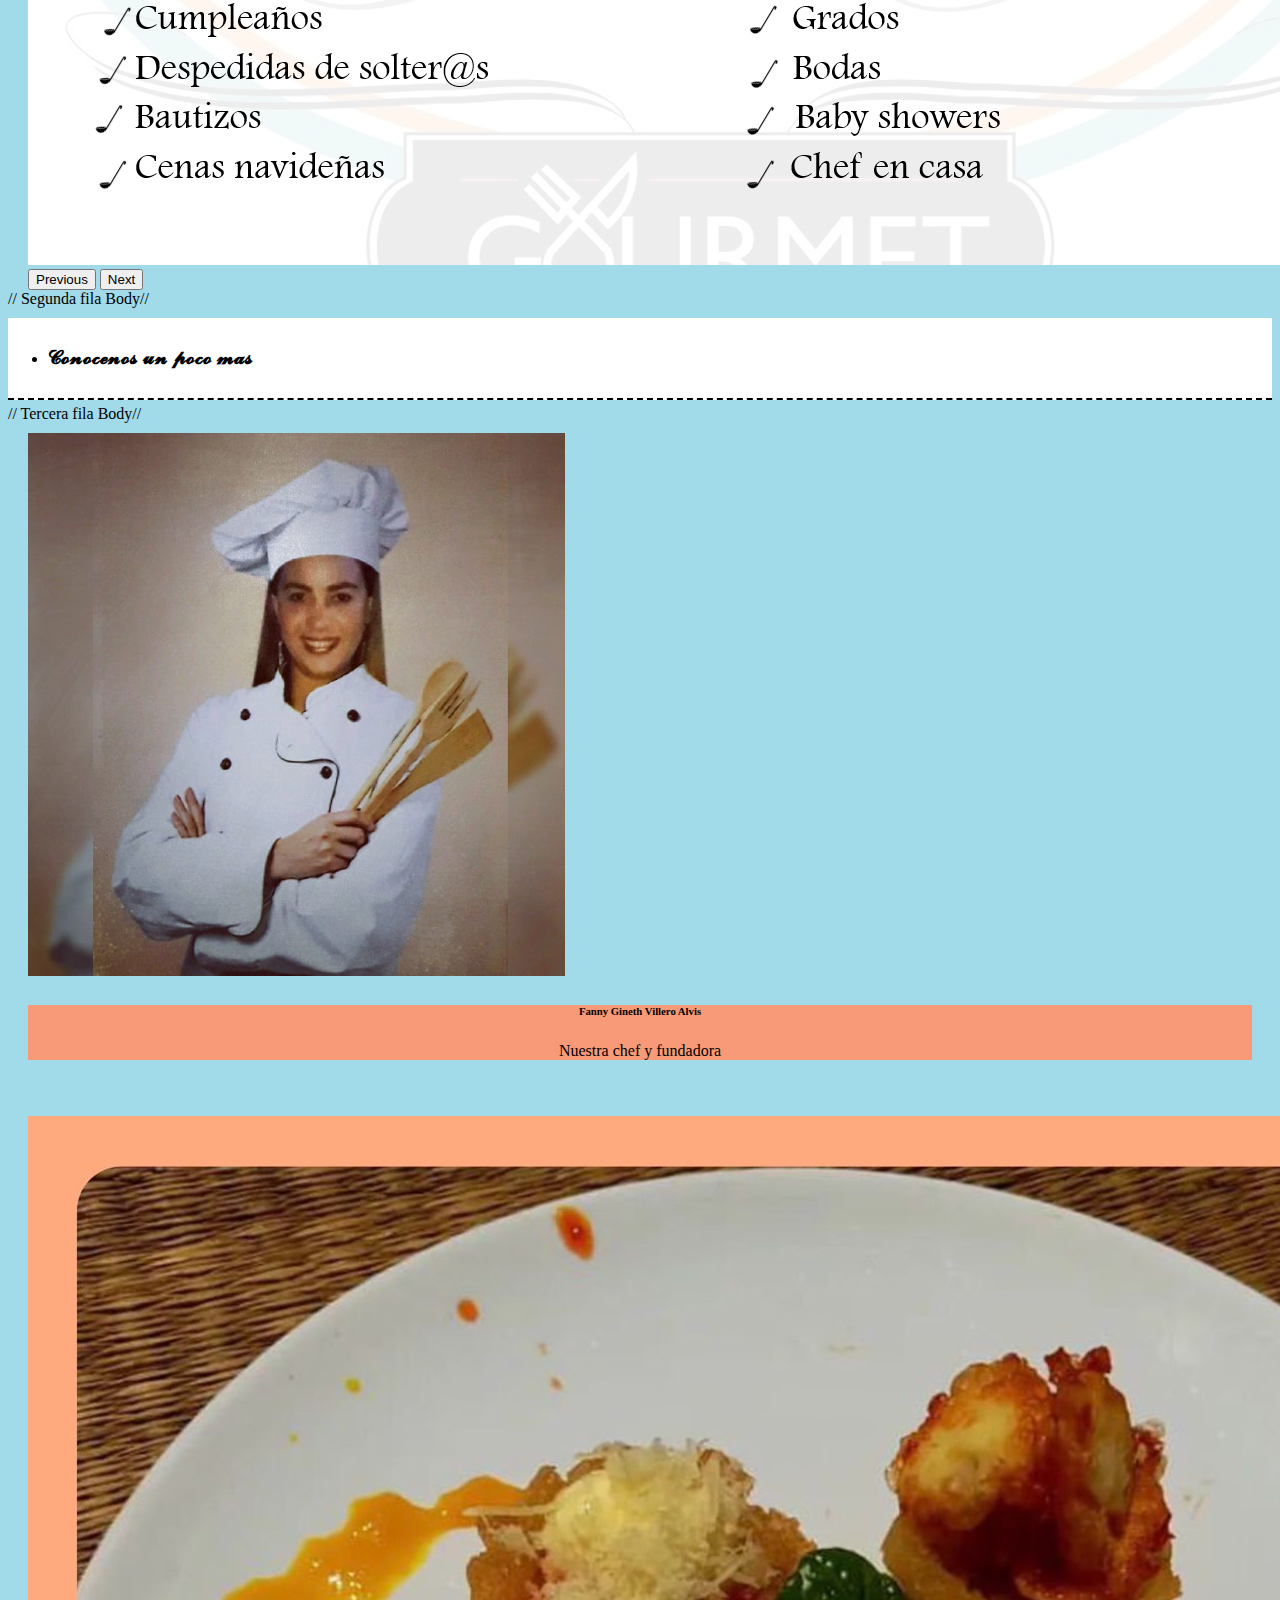
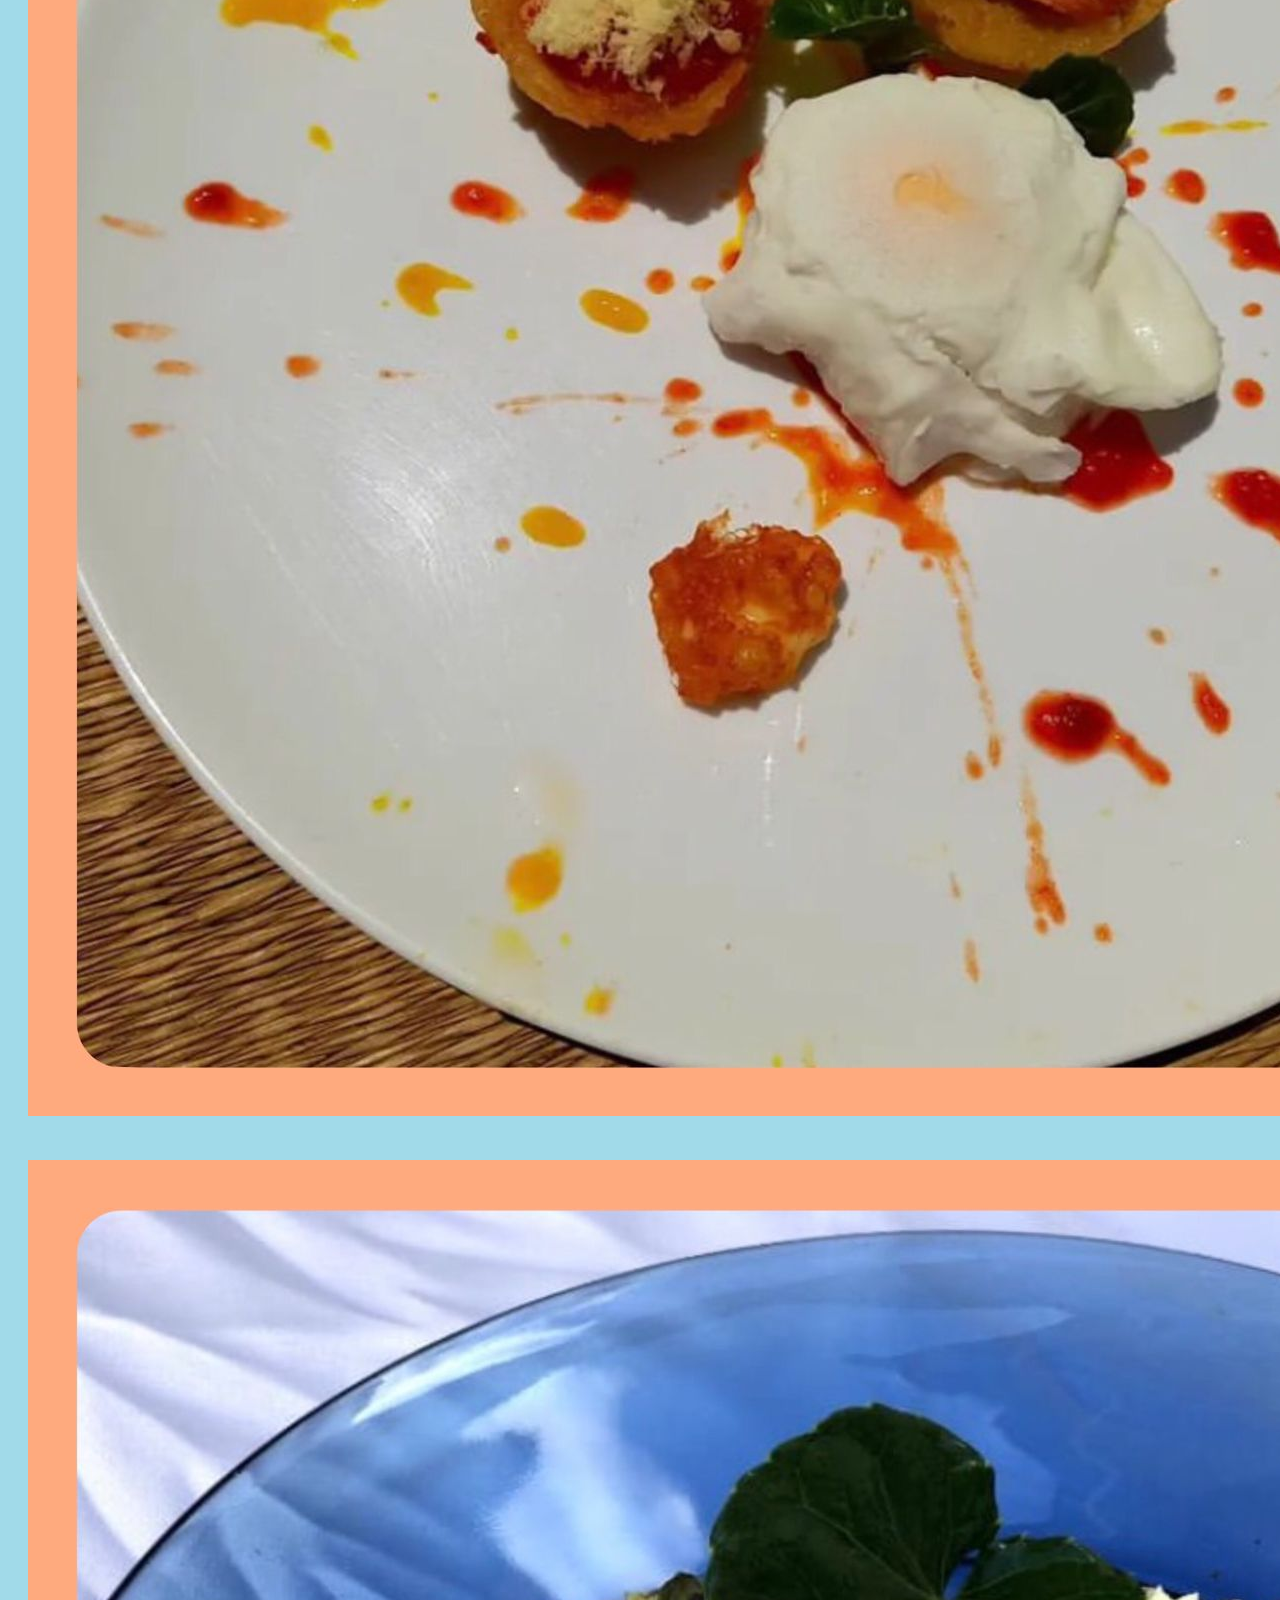
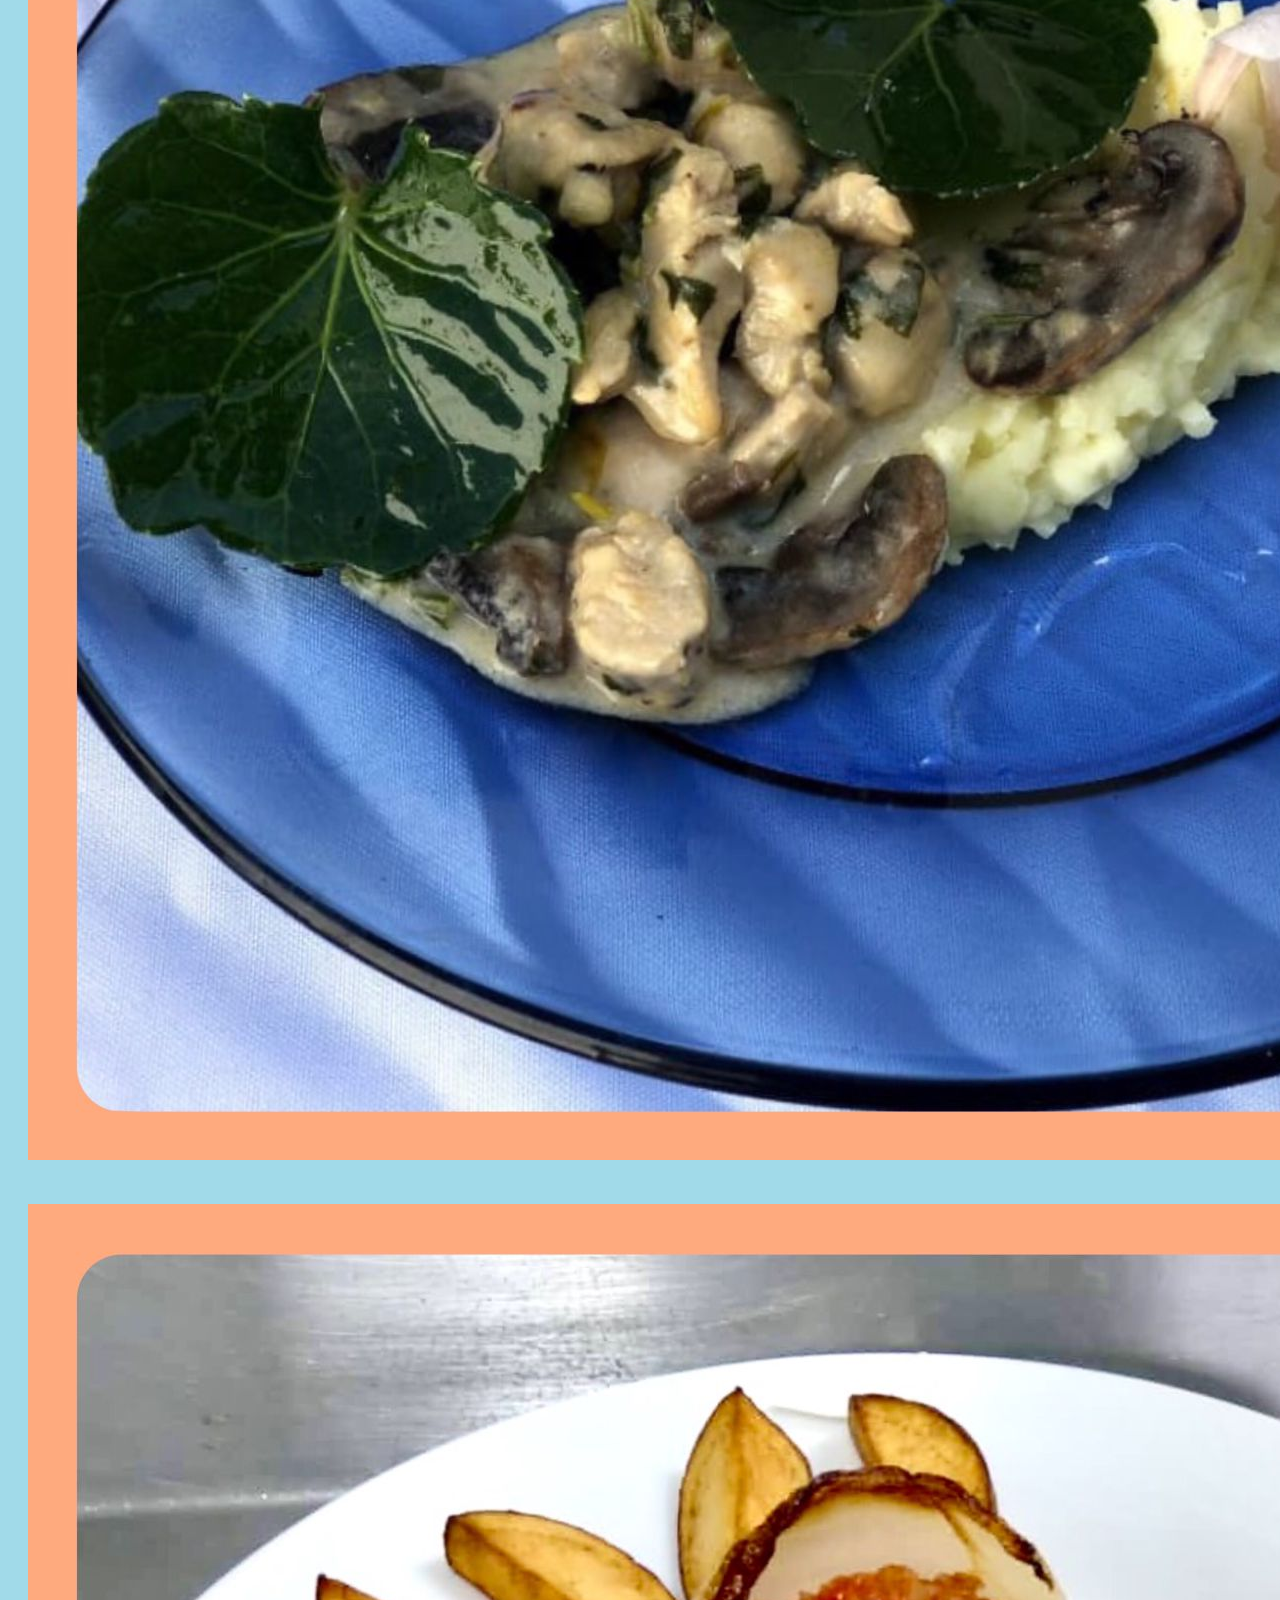
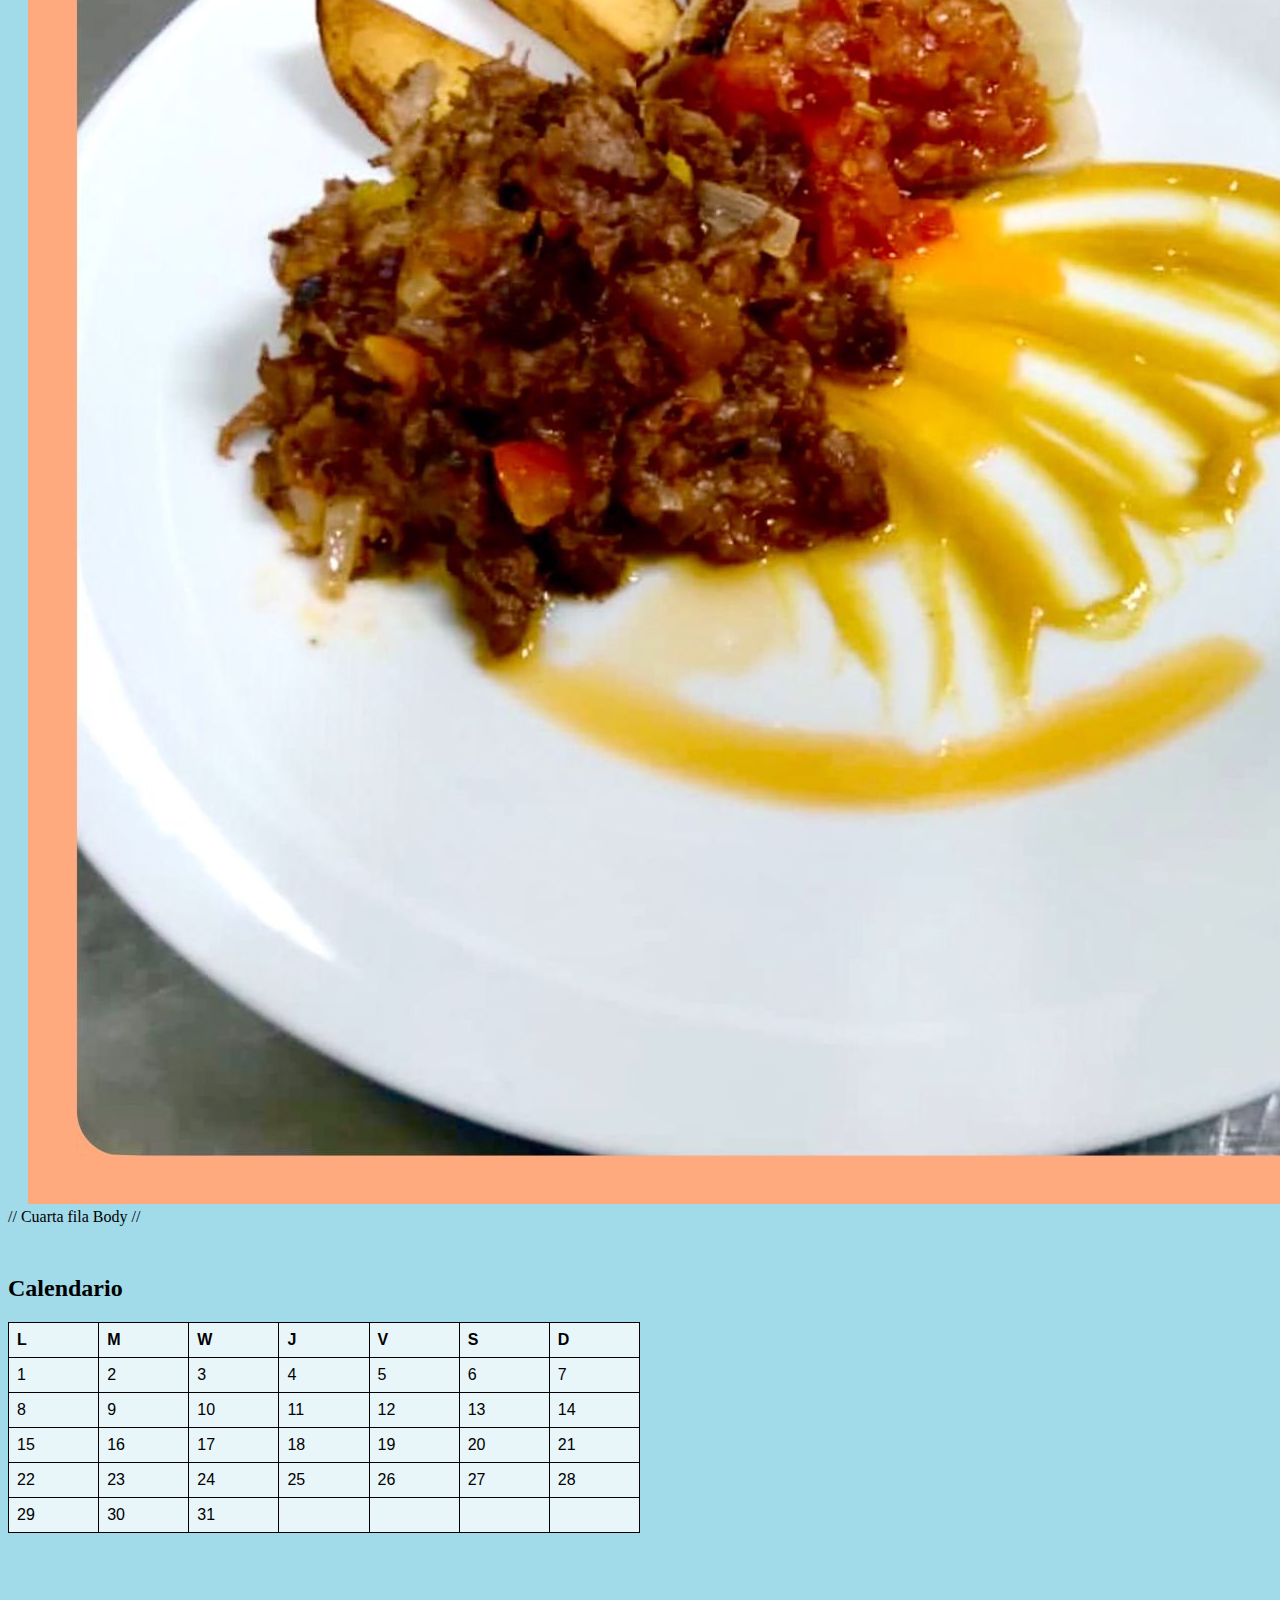
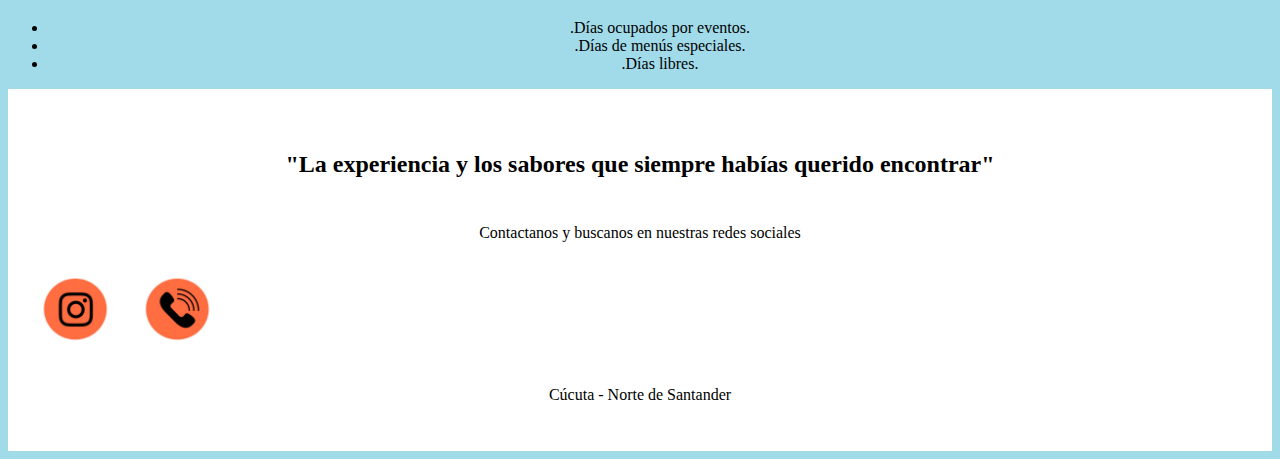
==== commit 9935ceca: "actualizacion interfaz admin" ====
--- a/Index.html
+++ b/Index.html
@@ -9,12 +9,13 @@
     <link href="https://cdn.jsdelivr.net/npm/bootstrap@5.0.2/dist/css/bootstrap.min.css" rel="stylesheet" integrity="sha384-EVSTQN3/azprG1Anm3QDgpJLIm9Nao0Yz1ztcQTwFspd3yD65VohhpuuCOmLASjC" crossorigin="anonymous">
 
 <link rel="stylesheet" type= "text/css" href="css/style.css">
+
 </head>
 
   <body> 
     <header>
 
-      <!-- Barra superior-->
+      // Barra superior//
       <div class="row">
         <div class="col-4"> 
         <img src="img/logofyc.jpg" class="img-thumbnail" alt="image" id="logofyc"> 
@@ -34,7 +35,7 @@
                 <a class="nav-link" href="Valoranos.html"><p class="text-dark">Valoranos</p></a>
               </li>
 
-              <!-- Button trigger modal -->
+              // Button trigger modal //
           <img src="img/usuario.jpeg" class="img-thumbnail" alt="image" id="usuario" type="button" class="btn btn-link" data-bs-toggle="modal" data-bs-target="#exampleModal">
           <!-- Modal -->
               <div class="modal fade" id="exampleModal" tabindex="-1" aria-labelledby="exampleModalLabel" aria-hidden="true">
@@ -72,7 +73,7 @@
     
                     </div>
                     <div class="modal-footer">
-                      <button type="submit" class="btn btn-primary">Listo</button>
+                      <button type="submit" class="btn" data-bs-dismiss="modal">Listo</button>
                     </div>
                   </div>
                 </div>
@@ -83,12 +84,12 @@
         </div>
       </div>
   
-      <!-- Barra inferior-->
+      // Barra inferior//
           <nav class="navbar" id="barrapequeña"></nav>
       </header>
 
       
-      <!-- Primera fila Body-->
+      //Primera fila Body//
       <div class="container">
         <div class="row row-cols-1 row-cols-sm-2 ">
           <div class="col">
@@ -133,7 +134,7 @@
         </div>
       </div>
 
-      <!-- Segunda fila Body-->
+      // Segunda fila Body//
       
         <ul class="nav justify-content-center" id="barraenmedio">
           <li class="nav-item">
@@ -145,7 +146,7 @@
             
 
 
-      <!-- Tercera fila Body-->
+      // Tercera fila Body//
       <div class="container">
         <div class="row row-cols-1 row-cols-sm-2 row-cols-md-4">
 
@@ -173,7 +174,7 @@
         </div>
       </div>
 
-      <!-- Cuarta fila Body-->
+      // Cuarta fila Body // 
       <div class="container" style="padding-top:30px;">
       <div class="row">
         <div class="col-6">
@@ -277,5 +278,6 @@
   <script src="https://cdnjs.cloudflare.com/ajax/libs/popper.js/1.14.7/umd/popper.min.js" integrity="sha384-UO2eT0CpHqdSJQ6hJty5KVphtPhzWj9WO1clHTMGa3JDZwrnQq4sF86dIHNDz0W1" crossorigin="anonymous"></script>
   <script src="https://stackpath.bootstrapcdn.com/bootstrap/4.3.1/js/bootstrap.min.js" integrity="sha384-JjSmVgyd0p3pXB1rRibZUAYoIIy6OrQ6VrjIEaFf/nJGzIxFDsf4x0xIM+B07jRM" crossorigin="anonymous"></script>
   <script src="https://cdn.jsdelivr.net/npm/bootstrap@5.0.2/dist/js/bootstrap.bundle.min.js" integrity="sha384-MrcW6ZMFYlzcLA8Nl+NtUVF0sA7MsXsP1UyJoMp4YLEuNSfAP+JcXn/tWtIaxVXM" crossorigin="anonymous"></script>
+
 </body>
 </html>--- a/css/style.css
+++ b/css/style.css
@@ -101,9 +101,9 @@
   background-color: rgb(255, 152, 115);
 }
 
-
-
-
+.card-header{
+  background-color:  rgb(255, 152, 115);
+}
 
 
 
@@ -113,6 +113,10 @@
   scroll-padding-inline-start: 20px;
   font-style:oblique;
   font-family: Lobster-Regular;
+}
+
+#resumen{
+  float: right;
 }
 
 
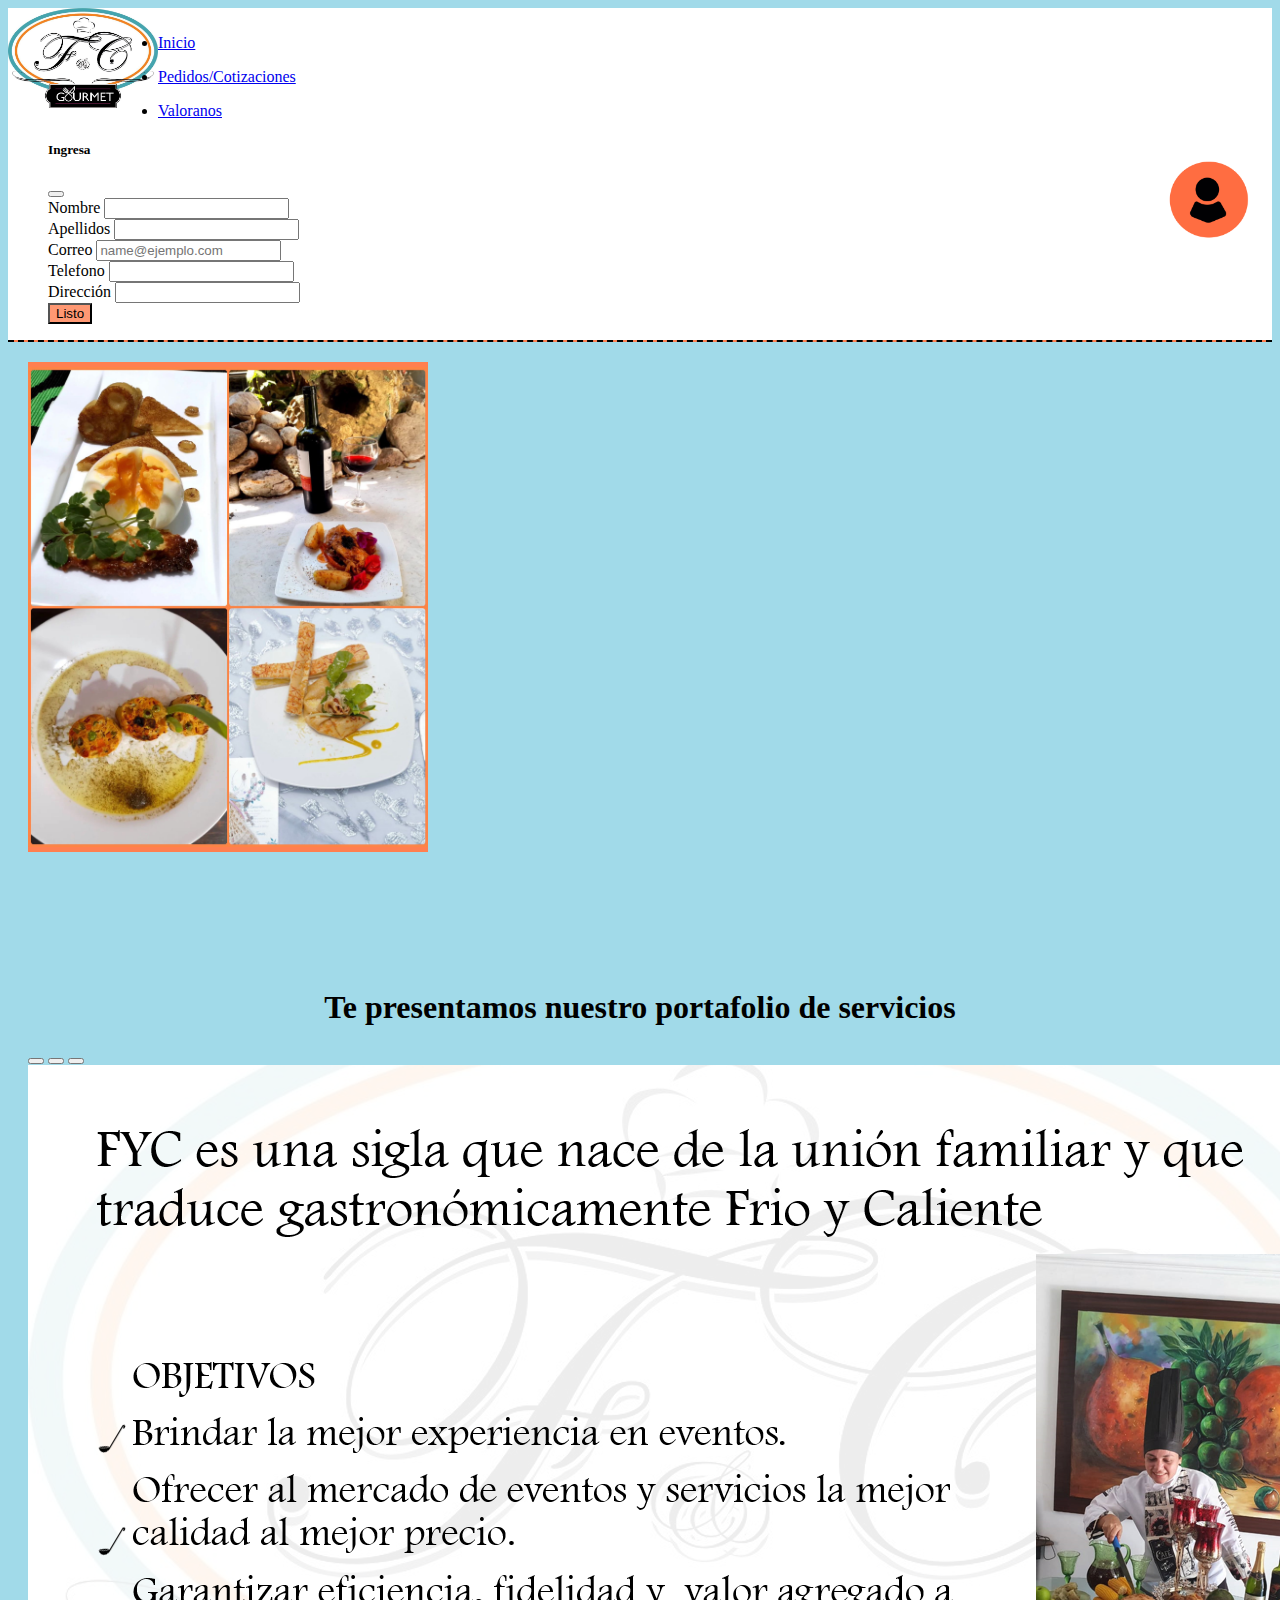
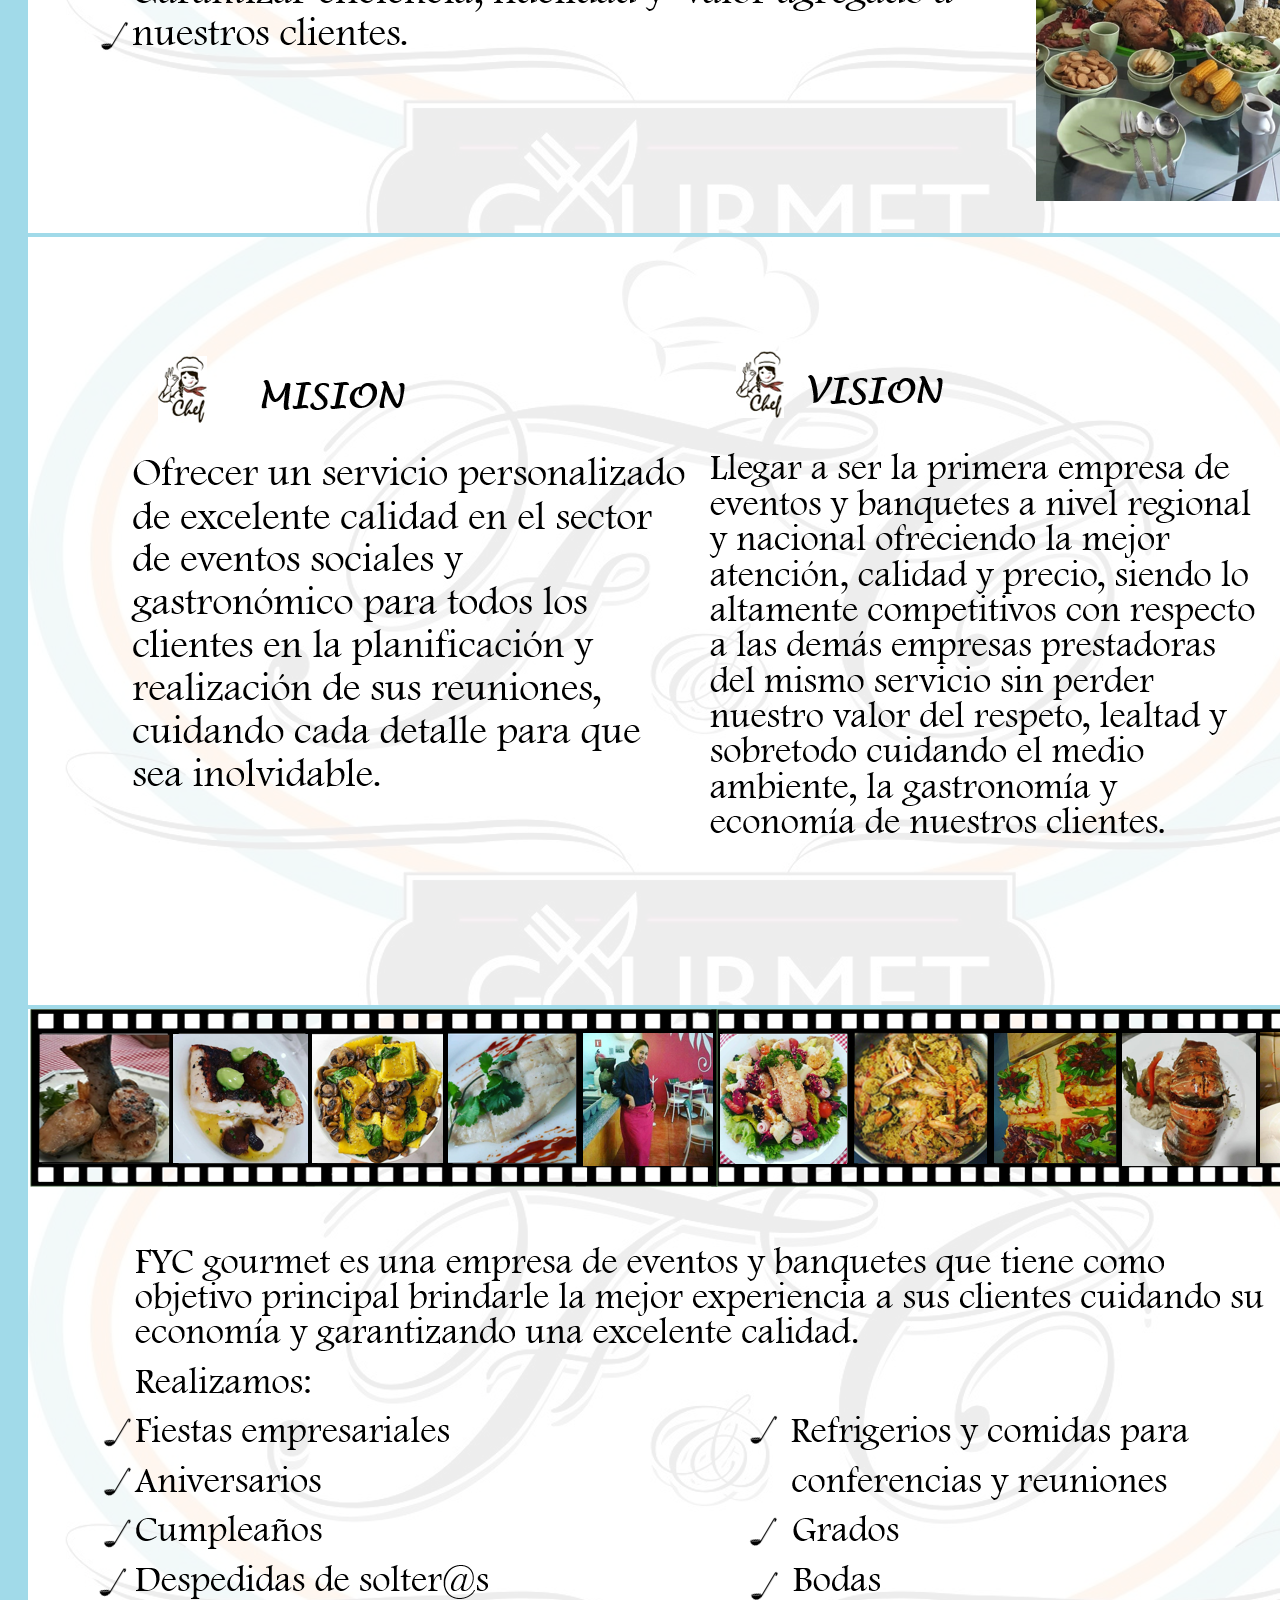
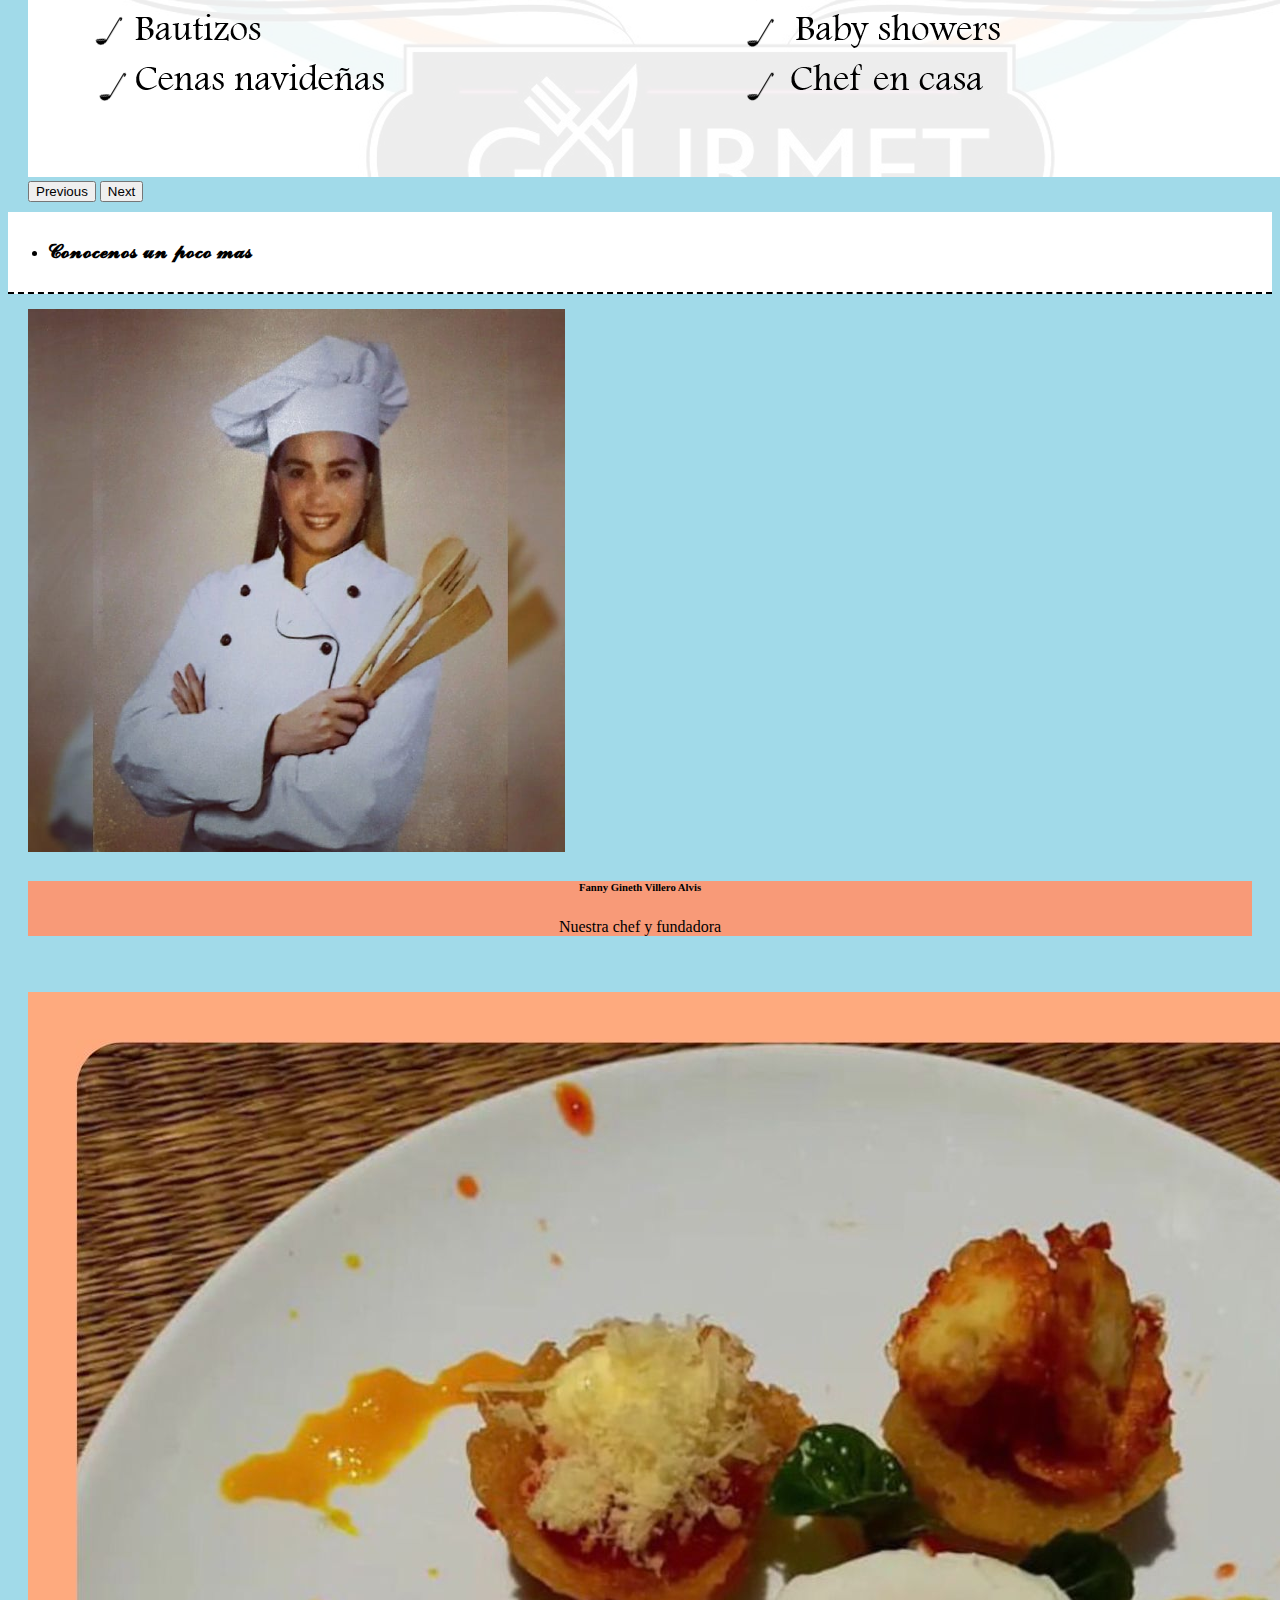
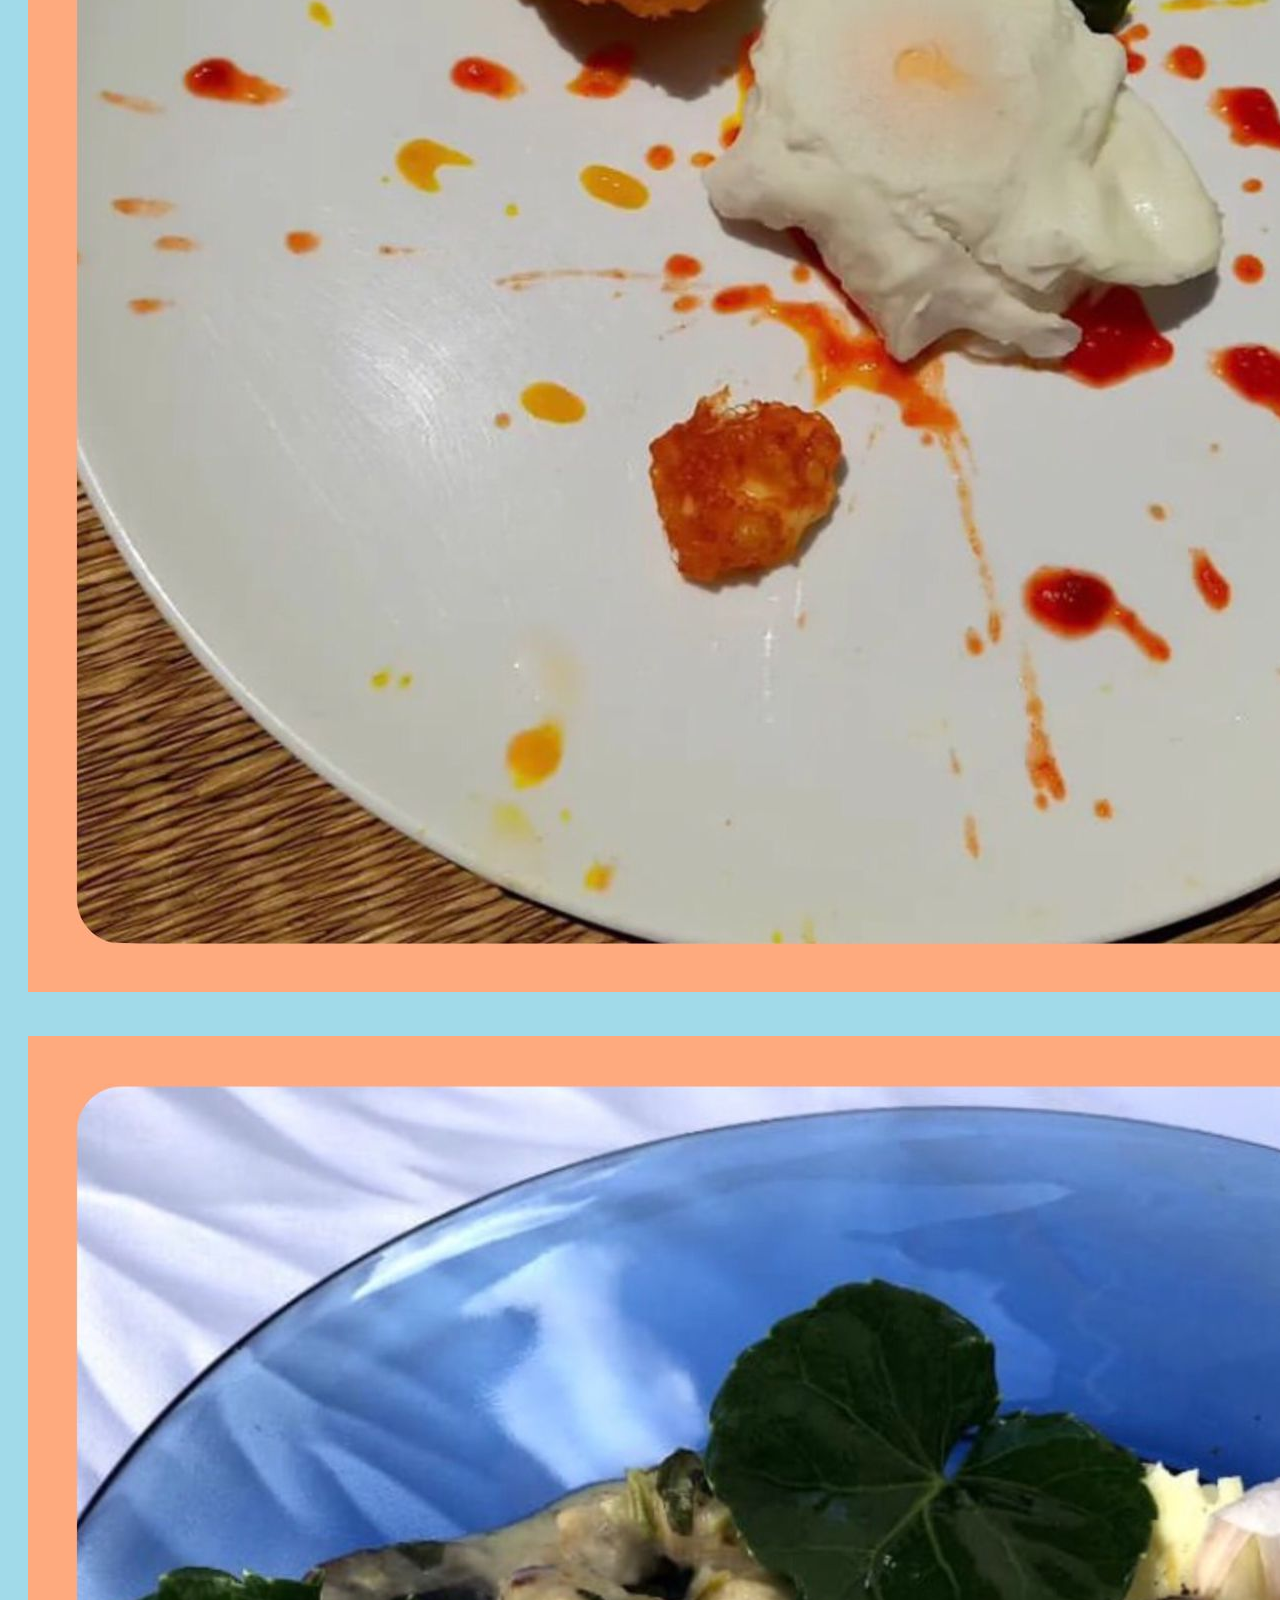
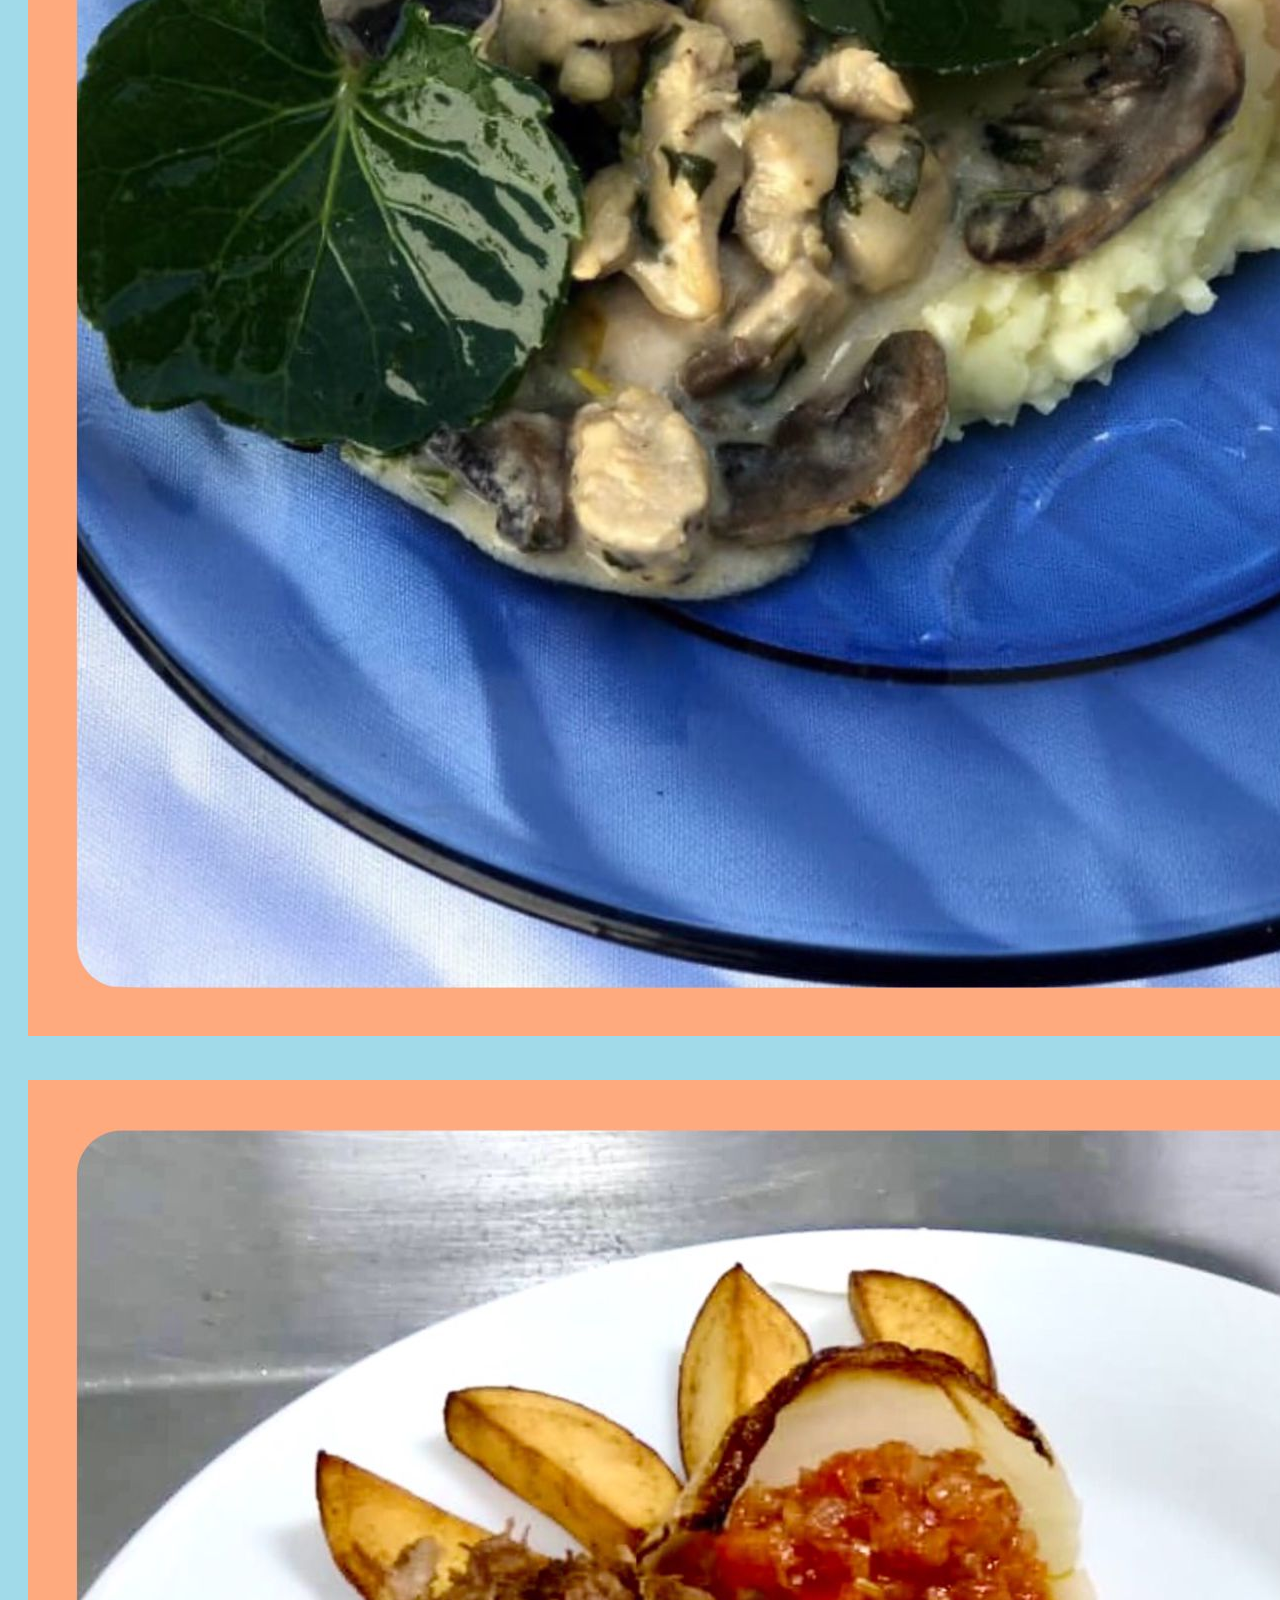
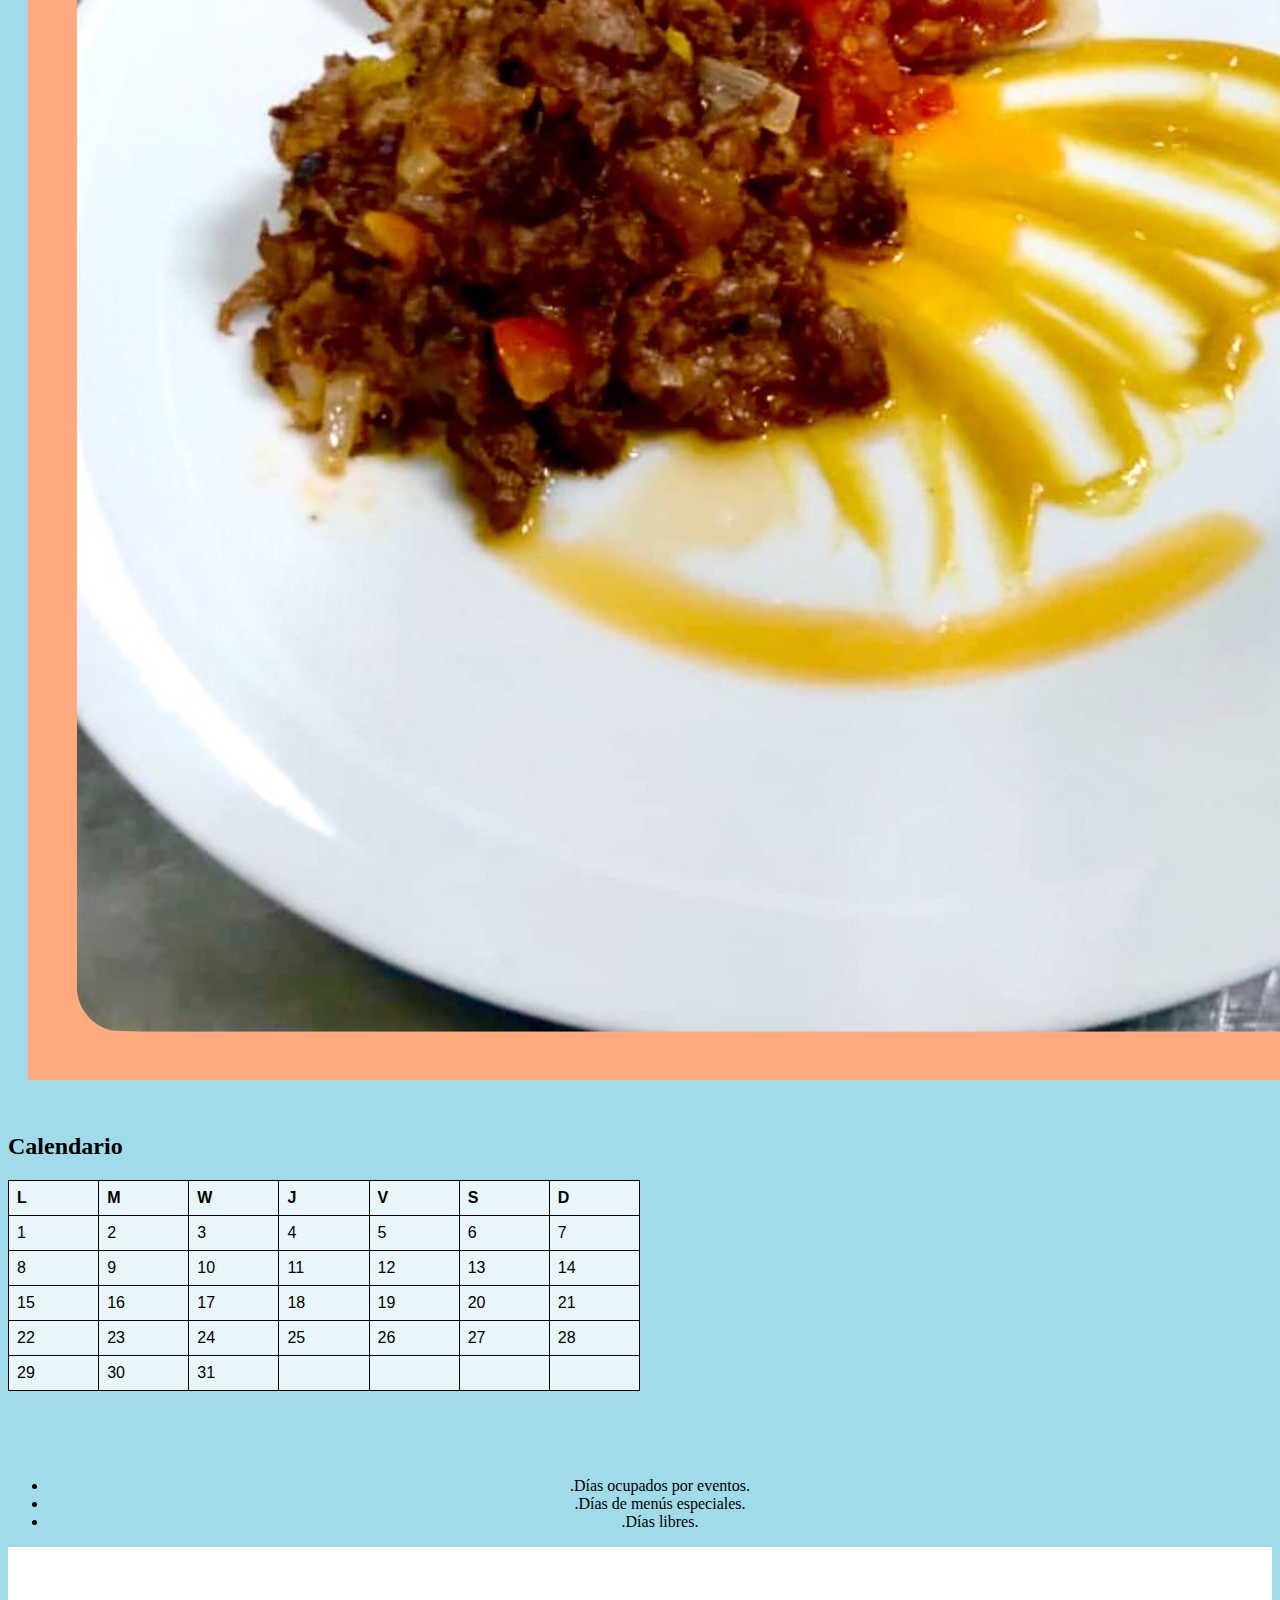
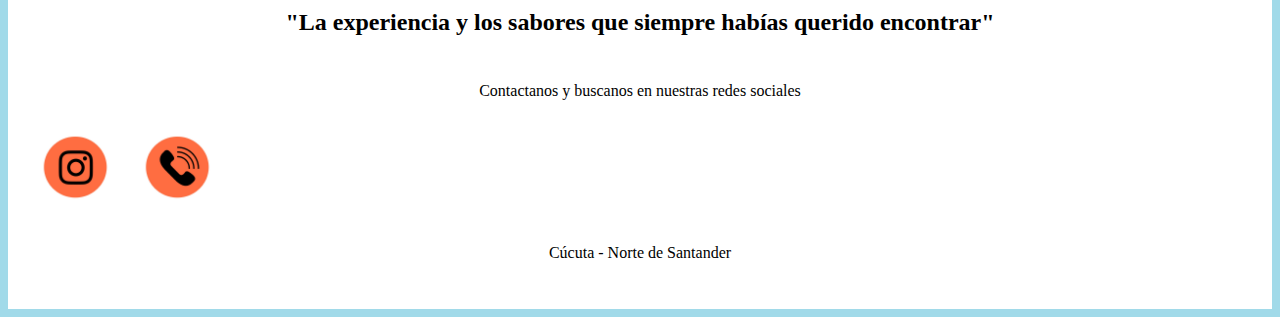
==== commit ff4f9000: "actualizacion sistema" ====
--- a/Index.html
+++ b/Index.html
@@ -15,7 +15,7 @@
   <body> 
     <header>
 
-      // Barra superior//
+      <!-- Barra superior-->
       <div class="row">
         <div class="col-4"> 
         <img src="img/logofyc.jpg" class="img-thumbnail" alt="image" id="logofyc"> 
@@ -35,7 +35,8 @@
                 <a class="nav-link" href="Valoranos.html"><p class="text-dark">Valoranos</p></a>
               </li>
 
-              // Button trigger modal //
+              
+              <!-- // Button trigger modal // -->
           <img src="img/usuario.jpeg" class="img-thumbnail" alt="image" id="usuario" type="button" class="btn btn-link" data-bs-toggle="modal" data-bs-target="#exampleModal">
           <!-- Modal -->
               <div class="modal fade" id="exampleModal" tabindex="-1" aria-labelledby="exampleModalLabel" aria-hidden="true">
@@ -84,12 +85,14 @@
         </div>
       </div>
   
-      // Barra inferior//
+       
+        <!-- Barra inferior// -->
           <nav class="navbar" id="barrapequeña"></nav>
       </header>
 
       
-      //Primera fila Body//
+      
+      <!-- //Primera fila Body// -->
       <div class="container">
         <div class="row row-cols-1 row-cols-sm-2 ">
           <div class="col">
@@ -134,7 +137,7 @@
         </div>
       </div>
 
-      // Segunda fila Body//
+      <!-- //Segunda fila Body// -->
       
         <ul class="nav justify-content-center" id="barraenmedio">
           <li class="nav-item">
@@ -146,7 +149,7 @@
             
 
 
-      // Tercera fila Body//
+      <!-- //Tercera fila Body// -->
       <div class="container">
         <div class="row row-cols-1 row-cols-sm-2 row-cols-md-4">
 
@@ -174,7 +177,7 @@
         </div>
       </div>
 
-      // Cuarta fila Body // 
+      <!-- //Cuarta fila Body// --> 
       <div class="container" style="padding-top:30px;">
       <div class="row">
         <div class="col-6">
